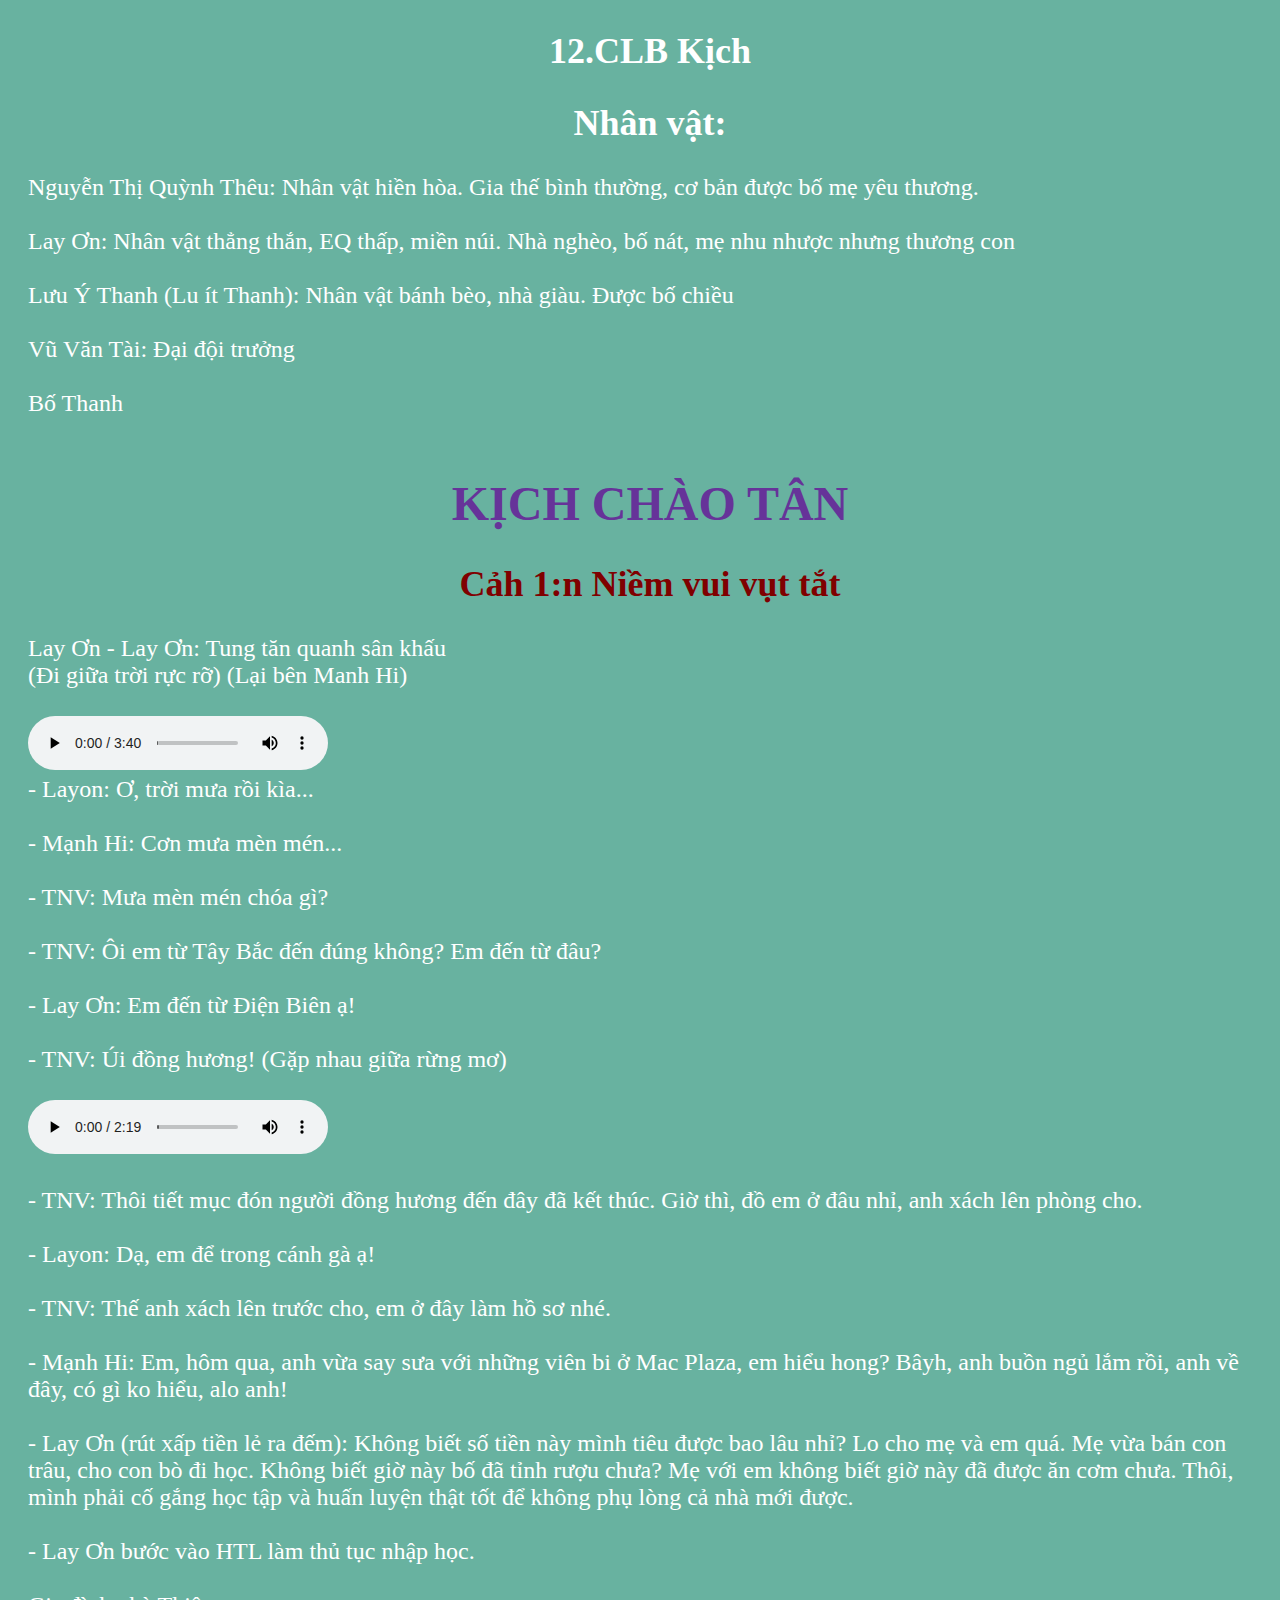
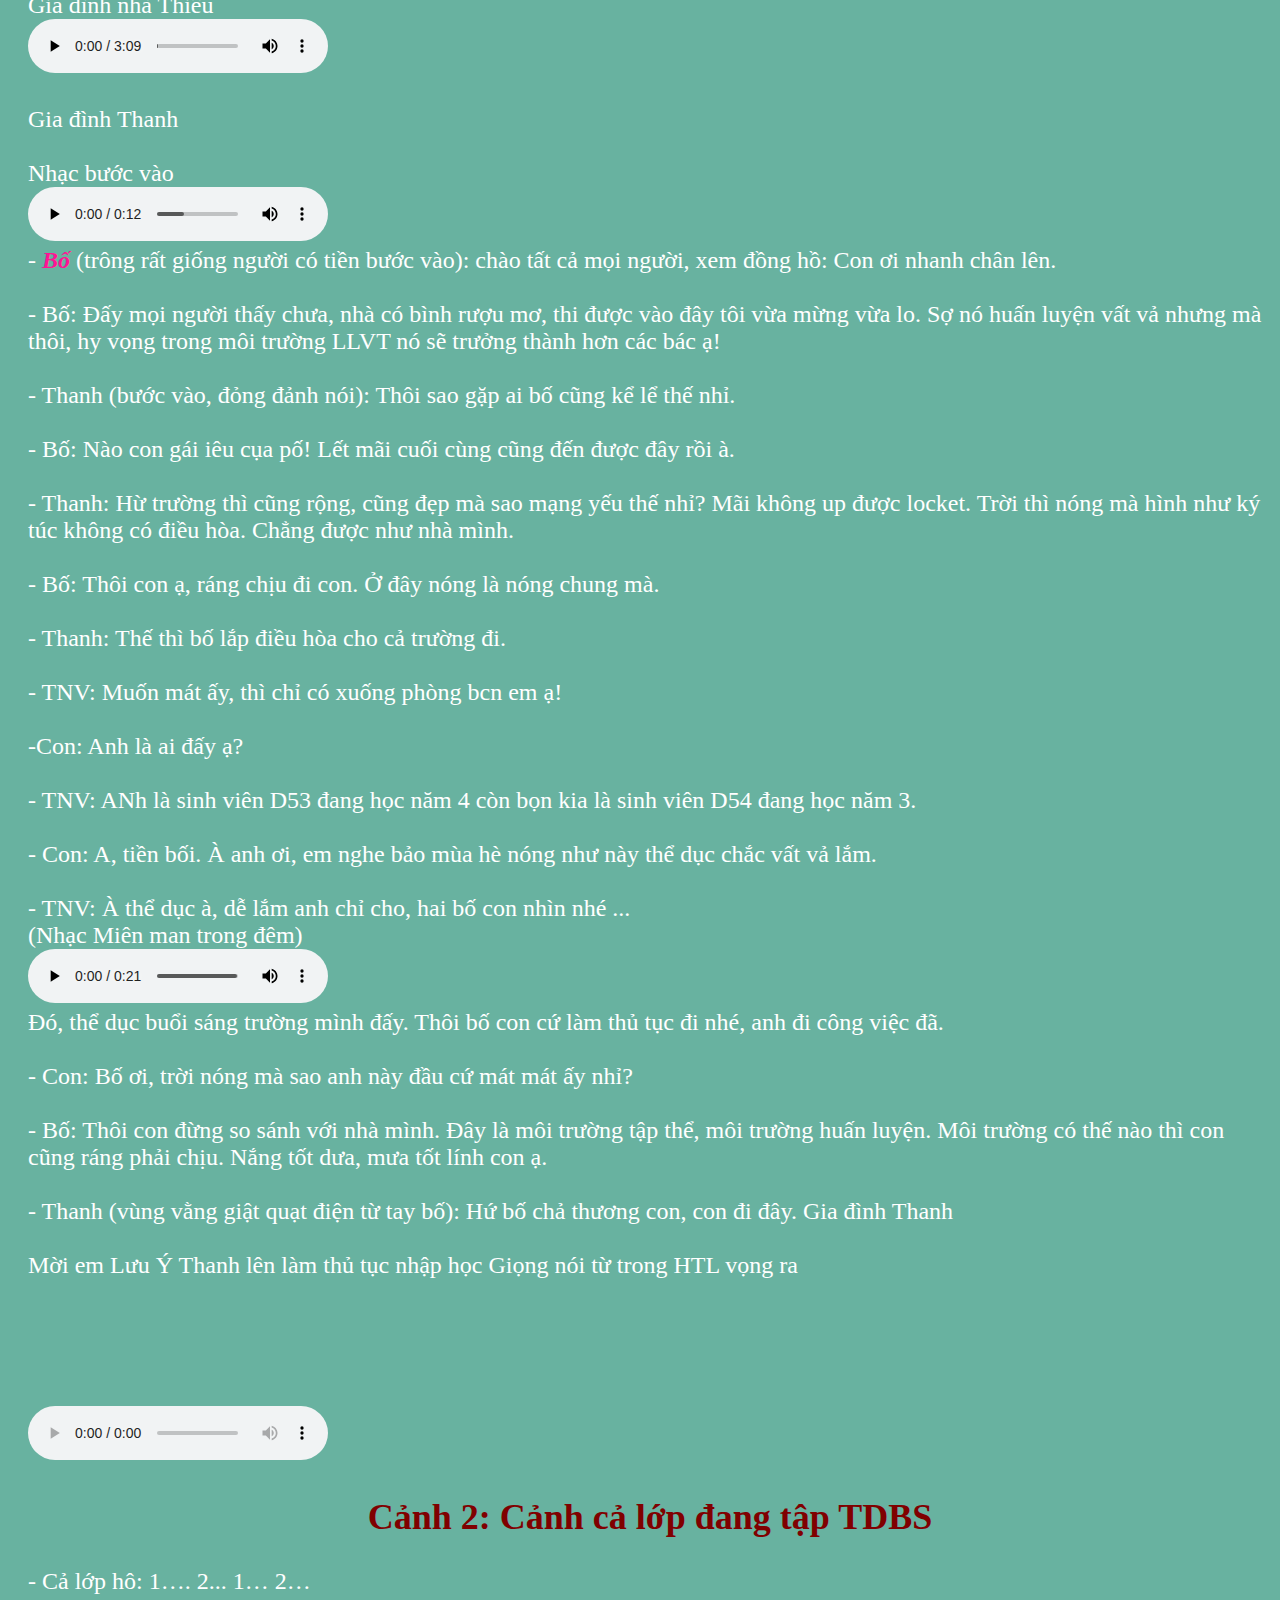
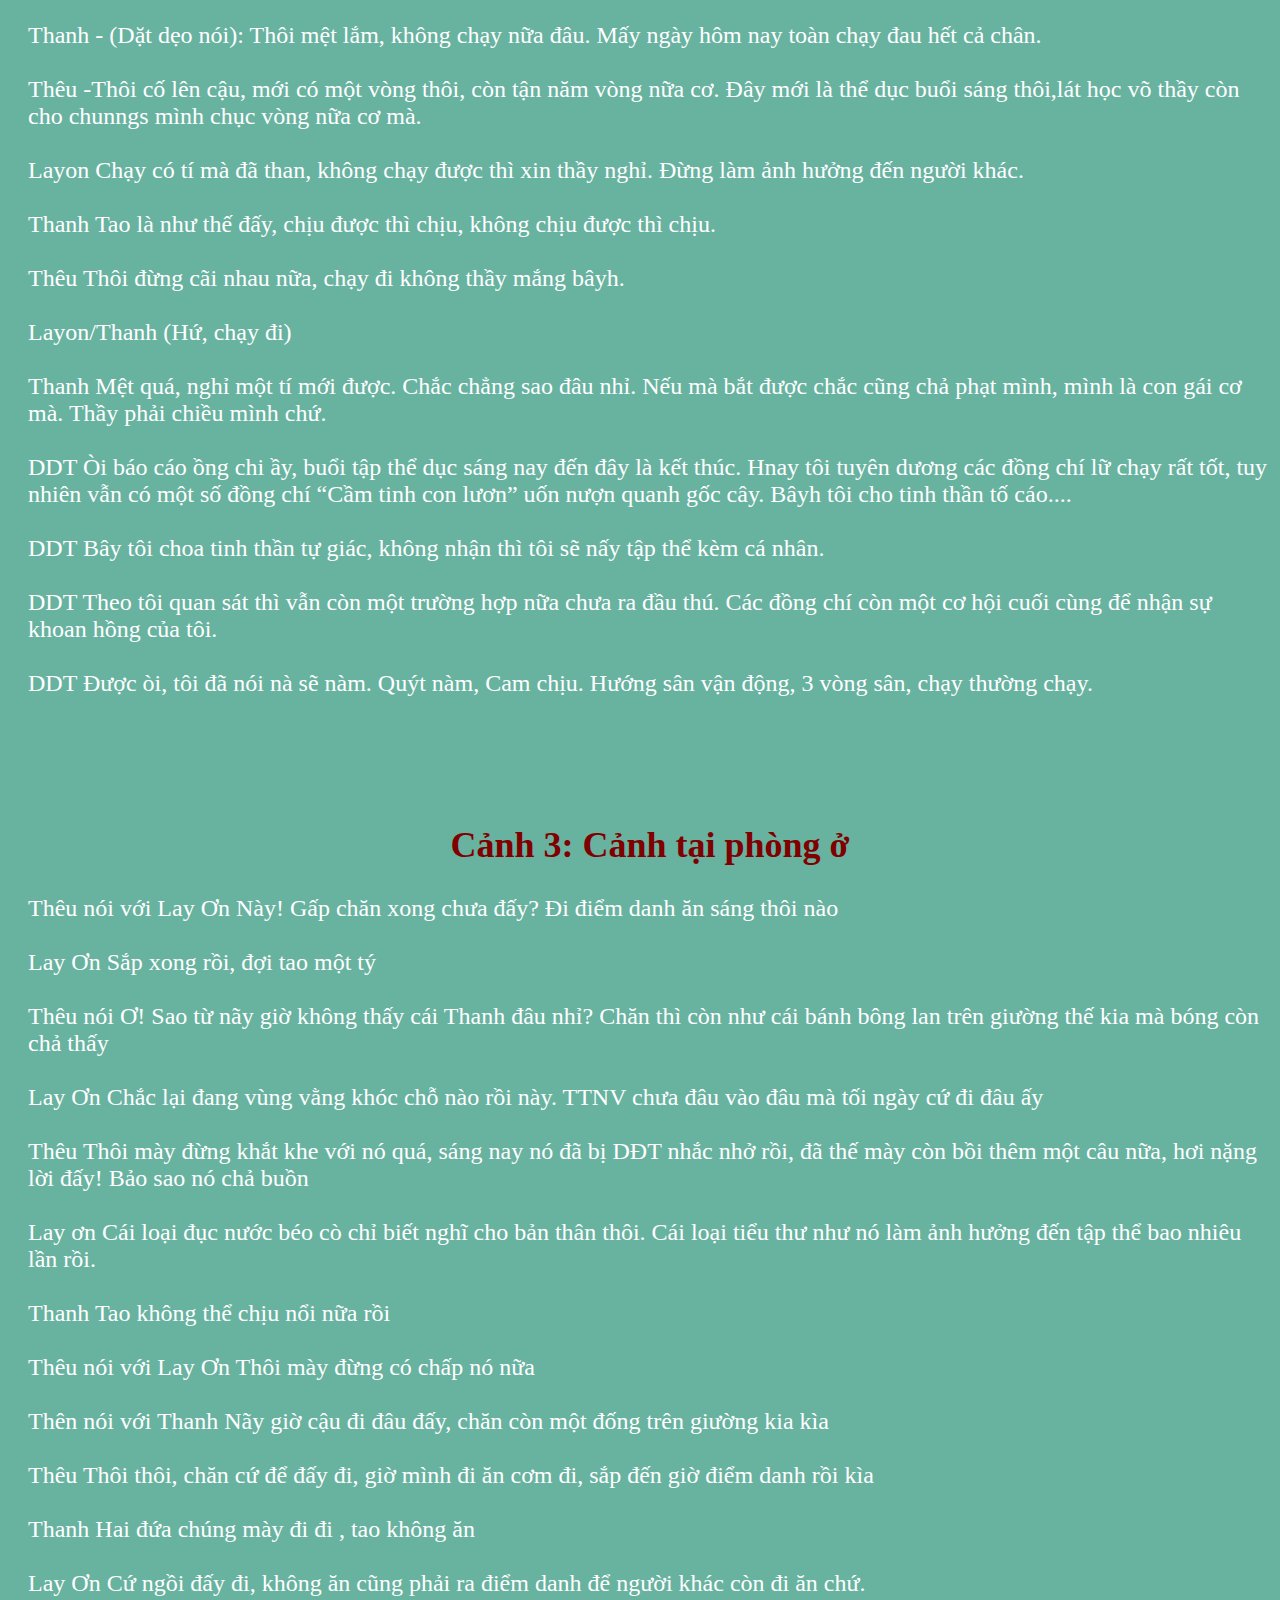
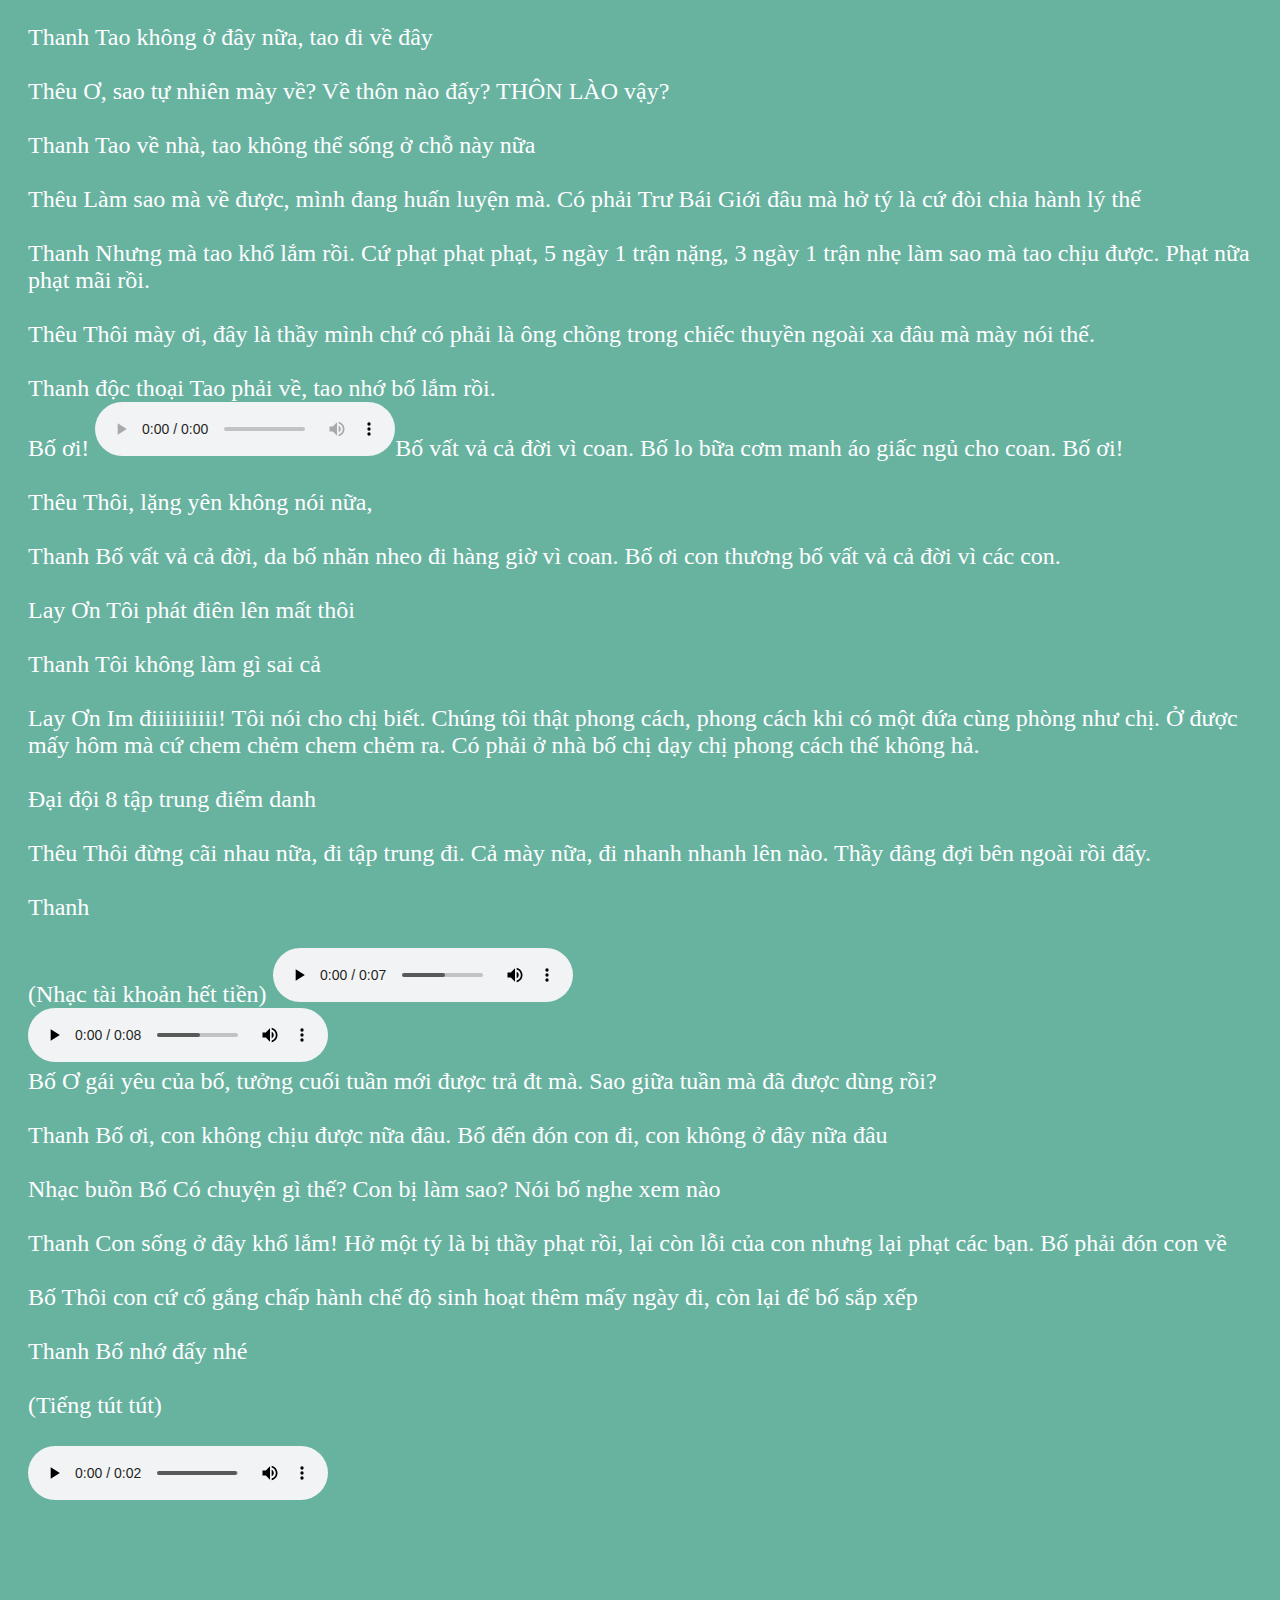
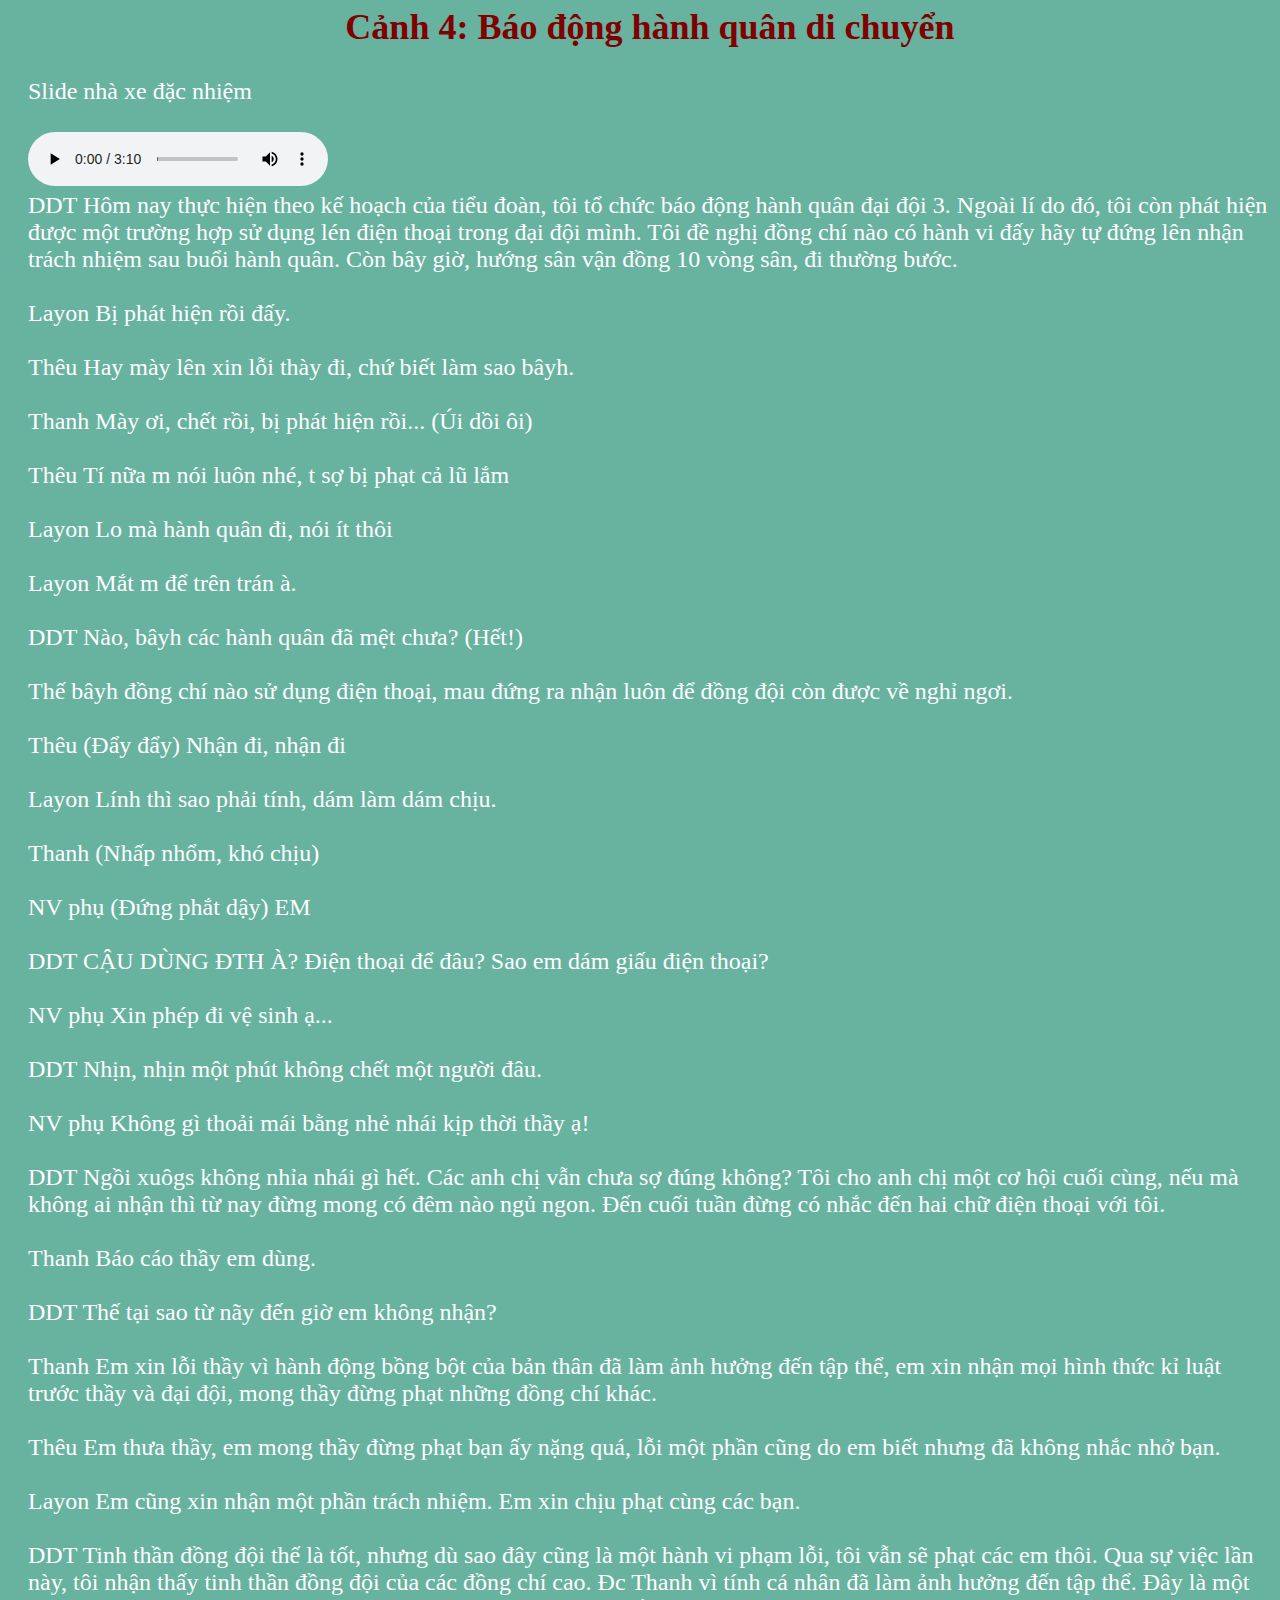
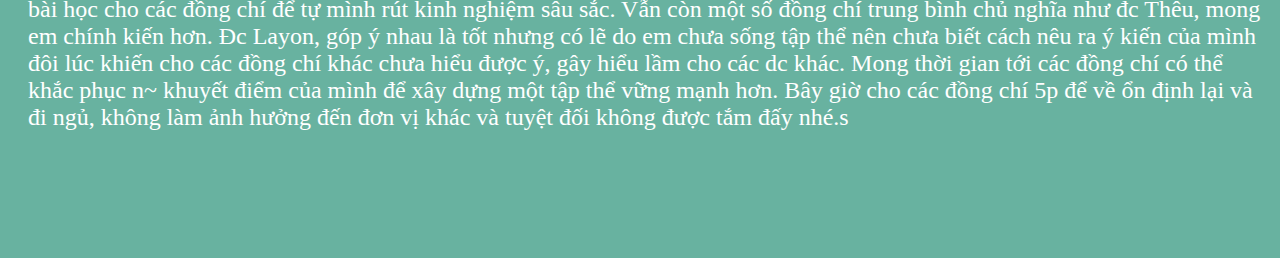
==== kichChinh/kich.html @ 863d48d4 "Lời nhắn cho commit" ====
<!DOCTYPE html>
<html lang="vi">
<head>
    <meta charset="UTF-8">
    <meta http-equiv="X-UA-Compatible" content="IE=edge">
    <meta name="viewport" content="width=device-width, initial-scale=1.0">
    <title>KichTet</title>
    <link rel="stylesheet" href="../style/style.css">
</head>
<body>
    <div>
        <h2>12.CLB Kịch</h2>
    </div>
    
    <div>
        <h2>Nhân vật:</h2> 
        Nguyễn Thị Quỳnh Thêu: Nhân vật hiền hòa. Gia thế bình thường, cơ bản được bố mẹ yêu thương.<br><br>
        Lay Ơn: Nhân vật thẳng thắn, EQ thấp, miền núi. Nhà nghèo, bố nát, mẹ nhu nhược nhưng thương con<br><br>
        Lưu Ý Thanh (Lu ít Thanh): Nhân vật bánh bèo, nhà giàu. Được bố chiều<br><br>
        Vũ Văn Tài: Đại đội trưởng<br><br>
        Bố Thanh<br><br>       
    </div>

    <h1 class="heading1">KỊCH CHÀO TÂN</h1>

    <div class="scene" id="scene1">
        <h2 class="heading">Cảh 1:n Niềm vui vụt tắt</h2> 
        Lay Ơn	- Lay Ơn: Tung tăn quanh sân khấu<br>
        (Đi giữa trời rực rỡ) (Lại bên Manh Hi)<br><br>  
        <audio src="../Audio/DiGiuaTroiRR.mp3" controls></audio><br>	
        - Layon: Ơ, trời mưa rồi kìa...<br><br>  
        - Mạnh Hi: Cơn mưa mèn mén...<br><br>  
        - TNV: Mưa mèn mén chóa gì?<br><br>  
        - TNV: Ôi em từ Tây Bắc đến đúng không? Em đến từ đâu?<br><br>  
        - Lay Ơn: Em đến từ Điện Biên ạ!<br><br>  
        - TNV: Úi đồng hương! (Gặp nhau giữa rừng mơ)<br><br>  
        <audio src="../Audio/GapNhauGiuaRungMo.mp3" controls></audio><br><br>
        - TNV: Thôi tiết mục đón người đồng hương đến đây đã kết thúc. Giờ thì, đồ em ở đâu nhỉ, anh xách lên phòng cho.<br><br>  
        - Layon: Dạ, em để trong cánh gà ạ!<br><br>  
        - TNV: Thế anh xách lên trước cho, em ở đây làm hồ sơ nhé.<br><br>  
        - Mạnh Hi: Em, hôm qua, anh vừa say sưa với những viên bi ở Mac Plaza, em hiểu hong? Bâyh, anh buồn ngủ lắm rồi, anh về đây, có gì ko hiểu, alo anh!<br><br>  
        - Lay Ơn (rút xấp tiền lẻ ra đếm): Không biết số tiền này mình tiêu được bao lâu nhỉ? Lo cho mẹ và em quá. Mẹ vừa bán con trâu, cho con bò đi học. Không biết giờ này bố đã tỉnh rượu chưa? Mẹ với em không biết giờ này đã được ăn cơm chưa. Thôi, mình phải cố gắng học tập và huấn luyện thật tốt để không phụ lòng cả nhà mới được. <br><br>  
        - Lay Ơn bước vào HTL làm thủ tục nhập học.<br><br>  

        Gia đình nhà Thiêu <br>
        <audio src="../Audio/NhacGiaDinh.mp3" controls></audio><br><br>

        Gia đình Thanh<br><br>
        Nhạc bước vào <br>
        <audio src="../Audio/NhacBuocVao.mp3" controls></audio><br>	
        - $Bố (trông rất giống người có tiền bước vào): chào tất cả mọi người, xem đồng hồ: Con ơi nhanh chân lên.<br><br>
        - Bố: Đấy mọi người thấy chưa, nhà có bình rượu mơ, thi được vào đây tôi vừa mừng vừa lo. Sợ nó huấn luyện vất vả nhưng mà thôi, hy vọng trong môi trường LLVT nó sẽ trưởng thành hơn các bác ạ!<br><br>
        - Thanh (bước vào, đỏng đảnh nói): Thôi sao gặp ai bố cũng kể lể thế nhỉ.<br><br>
        - Bố: Nào con gái iêu cụa pố! Lết mãi cuối cùng cũng đến được đây rồi à.<br><br>
        - Thanh: Hừ trường thì cũng rộng, cũng đẹp mà sao mạng yếu thế nhỉ? Mãi không up được locket. Trời thì nóng mà hình như ký túc không có điều hòa. Chẳng được như nhà mình.<br><br>
        - Bố: Thôi con ạ, ráng chịu đi con. Ở đây nóng là nóng chung mà. <br><br>
        - Thanh: Thế thì bố lắp điều hòa cho cả trường đi.<br><br>
        - TNV: Muốn mát ấy, thì chỉ có xuống phòng bcn em ạ!<br><br>
        -Con: Anh là ai đấy ạ?<br><br>
        - TNV: ANh là sinh viên D53 đang học năm 4 còn bọn kia là sinh viên D54 đang học năm 3.<br><br>
        - Con: A, tiền bối. À anh ơi, em nghe bảo mùa hè nóng như này thể dục chắc vất vả lắm.<br><br>
        - TNV: À thể dục à, dễ lắm anh chỉ cho, hai bố con nhìn nhé ... <br>
        (Nhạc Miên man trong đêm)<br>
        <audio src="../Audio/MienMan.mp3" id="MM" controls></audio><br>
         Đó, thể dục buổi sáng trường mình đấy. Thôi bố con cứ làm thủ tục đi nhé, anh đi công việc đã.<br><br>
        - Con: Bố ơi, trời nóng mà sao anh này đầu cứ mát mát ấy nhỉ?<br><br>
        - Bố: Thôi con đừng so sánh với nhà mình. Đây là môi trường tập thể, môi trường huấn luyện. Môi trường có thế nào thì con cũng ráng phải chịu. Nắng tốt dưa, mưa tốt lính con ạ.<br><br>
        - Thanh (vùng vằng giật quạt điện từ tay bố): Hứ bố chả thương con, con đi đây.	Gia đình Thanh<br><br>
        Mời em Lưu Ý Thanh lên làm thủ tục nhập học	Giọng nói từ trong HTL vọng ra<br><br>             
    </div>
            <audio src="../Audio/ChuyenCanh.mp3" controls></audio><br>

    <div class="scene" id="scene2">
        <h2 class="heading">Cảnh 2: Cảnh cả lớp đang tập TDBS</h2>
        - Cả lớp hô: 1…. 2... 1… 2…<br><br>
        Thanh	- (Dặt dẹo nói): Thôi mệt lắm, không chạy nữa đâu. Mấy ngày hôm nay toàn chạy đau hết cả chân. <br><br>
        Thêu	-Thôi cố lên cậu, mới có một   vòng thôi,  còn tận năm vòng nữa cơ. Đây mới là thể dục buổi sáng thôi,lát học võ thầy còn cho chunngs mình chục vòng nữa cơ mà.<br><br>
        Layon	Chạy có tí mà đã than, không chạy được thì xin thầy nghỉ. Đừng làm ảnh hưởng đến người khác. <br><br>
        Thanh	Tao là như thế đấy, chịu được thì chịu, không chịu được thì chịu.<br><br>
        Thêu	Thôi đừng cãi nhau nữa, chạy đi không thầy mắng bâyh.<br><br>
        Layon/Thanh	(Hứ, chạy đi)<br><br>
            
        Thanh	Mệt quá, nghỉ một tí mới được. Chắc chẳng sao đâu nhỉ. Nếu mà bắt được chắc cũng chả phạt mình, mình là con gái cơ mà. Thầy phải chiều mình chứ. <br><br>
            
        DDT	Òi báo cáo ồng chi ầy, buổi tập thể dục sáng nay đến đây là kết thúc. Hnay tôi tuyên dương các đồng chí lữ chạy rất tốt, tuy nhiên vẫn có một số đồng chí “Cầm tinh con lươn” uốn nượn quanh gốc cây. Bâyh tôi cho tinh thần tố cáo.... <br><br>
        DDT	Bây tôi choa tinh thần tự giác, không nhận thì tôi sẽ nấy tập thể kèm cá nhân. <br><br>
        DDT	Theo tôi quan sát thì vẫn còn một trường hợp nữa chưa ra đầu thú. Các đồng chí còn một cơ hội cuối cùng để nhận sự khoan hồng của tôi.<br><br>
        DDT	Được òi, tôi đã nói nà sẽ nàm. Quýt nàm, Cam chịu. Hướng sân vận động, 3 vòng sân, chạy thường chạy.<br><br>
    </div>


    <div class="scene" id="scene3">
        <h2 class="heading">Cảnh 3: Cảnh tại phòng ở</h2>
        Thêu nói với Lay Ơn	Này! Gấp chăn xong chưa đấy? Đi điểm danh ăn sáng thôi nào<br><br>
        Lay Ơn	Sắp xong rồi, đợi tao một tý<br><br>
        Thêu nói	Ơ! Sao từ nãy giờ không thấy cái Thanh đâu nhỉ? Chăn thì còn như cái bánh bông lan trên giường thế kia mà bóng còn chả thấy<br><br>
        Lay Ơn	Chắc lại đang vùng vằng khóc chỗ nào rồi này. TTNV chưa đâu vào đâu mà tối ngày cứ đi đâu ấy<br><br>
        Thêu	Thôi mày đừng khắt khe với nó quá, sáng nay nó đã bị DĐT nhắc nhở rồi, đã thế mày còn bồi thêm một câu nữa, hơi nặng lời đấy! Bảo sao nó chả buồn<br><br>
        Lay ơn	Cái loại đục nước béo cò chỉ biết nghĩ cho bản thân thôi. Cái loại tiểu thư như nó làm ảnh hưởng đến tập thể bao nhiêu lần rồi.<br><br>
        Thanh	Tao không thể chịu nổi nữa rồi<br><br>
        Thêu nói với Lay Ơn	Thôi mày đừng có chấp nó nữa<br><br>
        Thên nói với Thanh	Nãy giờ cậu đi đâu đấy, chăn còn một đống trên giường kia kìa<br><br>
        Thêu	Thôi thôi, chăn cứ để đấy đi, giờ mình đi ăn cơm đi, sắp đến giờ điểm danh rồi kìa<br><br>
        Thanh	Hai đứa chúng mày đi đi , tao  không ăn<br><br>
        Lay Ơn	Cứ ngồi đấy đi, không ăn cũng phải ra điểm danh để người khác còn đi ăn chứ.<br><br>
        Thanh	Tao không ở đây nữa, tao đi về đây<br><br>
        Thêu	Ơ, sao tự nhiên mày về? Về thôn nào đấy? THÔN LÀO vậy?<br><br>
        Thanh	Tao về nhà, tao không thể sống ở chỗ này nữa<br><br>
        Thêu	Làm sao mà về được, mình đang huấn luyện mà. Có phải Trư Bái Giới đâu mà hở tý là cứ đòi chia hành lý thế<br><br>
        Thanh	Nhưng mà tao khổ lắm rồi. Cứ phạt phạt phạt, 5 ngày 1 trận nặng, 3 ngày 1 trận nhẹ làm sao mà tao chịu được. Phạt nữa phạt mãi rồi.<br><br>
        Thêu	Thôi mày ơi, đây là thầy mình chứ có phải là ông chồng trong chiếc thuyền ngoài xa đâu mà mày nói thế.<br><br>
        Thanh độc thoại	Tao phải về, tao nhớ bố lắm rồi.<br>
         Bố ơi!
          <audio src="../Audio/wishMeme.mp3" controls></audio>Bố vất vả cả đời vì coan. Bố lo bữa cơm manh áo giấc ngủ cho coan. Bố ơi! <br><br>
        Thêu	Thôi, lặng yên không nói nữa, <br><br>
        Thanh	Bố vất vả cả đời, da bố nhăn nheo đi hàng giờ vì coan. Bố ơi con thương bố vất vả cả đời vì các con.<br><br>
        Lay Ơn	Tôi phát điên lên mất thôi<br><br>
        Thanh	Tôi không làm gì sai cả<br><br>
        Lay Ơn	Im điiiiiiiiii! Tôi nói cho chị biết. Chúng tôi thật phong cách, phong cách khi có một đứa cùng phòng như chị. Ở được mấy hôm mà cứ chem chẻm chem chẻm ra. Có phải ở nhà bố chị dạy chị phong cách thế không hả.<br><br>
            Đại đội 8 tập trung điểm danh<br><br>
        Thêu	Thôi đừng cãi nhau nữa, đi tập trung đi. Cả mày nữa, đi nhanh nhanh lên nào. Thầy đâng đợi bên ngoài rồi đấy.<br><br>
        Thanh	<br><br>
        (Nhạc tài khoản hết tiền) <audio src="../Audio/TkHetTien.mp3" controls></audio><br>
        <audio src="../Audio/CallSound.mp3" controls></audio><br>
        Bố	Ơ gái yêu của bố, tưởng cuối tuần mới được trả đt mà. Sao giữa tuần mà đã được dùng rồi?<br><br>
        Thanh	Bố ơi, con không chịu được nữa đâu. Bố đến đón con đi, con không ở đây nữa đâu<br><br>
        Nhạc buồn
        Bố 	Có chuyện gì thế? Con bị làm sao? Nói bố nghe xem nào<br><br>
        Thanh	Con sống ở đây khổ lắm! Hở một tý là bị thầy phạt rồi, lại còn lỗi của con nhưng lại phạt các bạn. Bố phải đón con về<br><br>
        Bố	Thôi con cứ cố gắng chấp hành chế độ sinh hoạt thêm mấy ngày đi, còn lại để bố sắp xếp<br><br>
        Thanh	Bố nhớ đấy nhé<br><br>
        (Tiếng tút tút)<br><br>
        <audio src="../Audio/EndCall.mp3" controls></audio><br>
    </div>

    <div class="scene" id="scene3">
        <h2 class="heading">Cảnh 4: Báo động hành quân di chuyển </h2>
        Slide nhà xe đặc nhiệm	<br><br>
        <audio src="../Audio/KichTinh.mp3" controls></audio><br>
        DDT	Hôm  nay thực hiện theo kế hoạch của tiểu đoàn, tôi tổ chức báo động  hành quân đại đội 3. Ngoài lí do đó, tôi còn phát hiện được một trường hợp sử dụng lén điện thoại trong đại đội mình. Tôi đề nghị đồng chí nào có hành vi đấy hãy tự đứng lên nhận trách nhiệm sau buổi hành quân. Còn bây giờ, hướng sân vận đồng 10 vòng sân, đi thường bước.<br><br>
        Layon	Bị phát hiện rồi đấy. <br><br>
        Thêu	Hay mày lên xin lỗi thày đi, chứ biết làm sao bâyh.<br><br>
        Thanh	Mày ơi, chết rồi, bị phát hiện rồi... (Úi dồi ôi)<br><br>
        Thêu	Tí nữa m nói luôn nhé, t sợ bị phạt cả lũ lắm<br><br>
        Layon	Lo mà hành quân đi, nói ít thôi<br><br>   
        Layon	Mắt m để trên trán à. <br><br>     
        DDT	Nào, bâyh các hành quân đã mệt chưa? (Hết!) <br><br>
        Thế bâyh đồng chí nào sử dụng điện thoại, mau đứng ra nhận luôn để đồng đội còn được về nghỉ ngơi. <br><br>
        Thêu	(Đẩy đẩy) Nhận đi, nhận đi<br><br>
        Layon	Lính thì sao phải tính, dám làm dám chịu.<br><br>
        Thanh	(Nhấp nhổm, khó chịu)<br><br>
        NV phụ	(Đứng phắt dậy) EM<br><br>
        DDT	CẬU DÙNG ĐTH À? Điện thoại để đâu? Sao em dám giấu điện thoại? <br><br>
        NV phụ	Xin phép đi vệ sinh ạ...<br><br>
        DDT	Nhịn, nhịn một phút không chết một người đâu.<br><br>
        NV phụ	Không gì thoải mái bằng nhẻ nhái kịp thời thầy ạ!<br><br>
        DDT	Ngồi xuôgs không nhỉa nhái gì hết. Các anh chị vẫn chưa sợ đúng không? Tôi cho anh chị một cơ hội cuối cùng, nếu mà không ai nhận thì từ nay đừng mong có đêm nào ngủ ngon. Đến cuối tuần đừng có nhắc đến hai chữ điện thoại với tôi.  <br><br>
        Thanh	Báo cáo thầy em dùng.<br><br>
        DDT	Thế tại sao từ nãy đến giờ em không nhận? <br><br>
        Thanh	Em xin lỗi thầy vì hành động bồng bột của bản thân đã làm ảnh hưởng đến tập thể, em xin nhận mọi hình thức kỉ luật trước thầy và đại đội, mong thầy đừng phạt những đồng chí khác.<br><br>
        Thêu	Em thưa thầy, em mong thầy đừng phạt bạn ấy nặng quá, lỗi một phần cũng do em biết nhưng đã không nhắc nhở bạn.<br><br>
        Layon	Em cũng xin nhận một phần trách nhiệm. Em xin chịu phạt cùng các bạn. <br><br>
        DDT	Tinh thần đồng đội thế là tốt, nhưng dù sao đây cũng là một hành vi phạm lỗi, tôi vẫn sẽ phạt các em thôi. Qua sự việc lần này, tôi nhận thấy tinh thần đồng đội của các đồng chí cao. Đc Thanh vì tính cá nhân đã làm ảnh hưởng đến tập thể. Đây là một bài học cho các đồng chí để tự mình rút kinh nghiệm sâu sắc. Vẫn còn một số đồng chí trung bình chủ nghĩa như đc Thêu, mong em chính kiến hơn. Đc Layon, góp ý nhau là tốt nhưng có lẽ do em chưa sống tập thể nên chưa biết cách nêu ra ý kiến của mình đôi lúc khiến cho các đồng chí khác chưa hiểu được ý, gây hiểu lầm cho các dc khác. Mong thời gian tới các đồng chí có thể khắc phục n~ khuyết điểm của mình để xây dựng một tập thể vững mạnh hơn. Bây giờ cho các đồng chí 5p để về ổn định lại và đi ngủ, không làm ảnh hưởng đến đơn vị khác và tuyệt đối không được tắm đấy nhé.s<br><br>

    </div>

    
    <script src="../Lib/AudioControl.js"></script>
    <script src="../Script/hightlight.js"></script>
    <script src="../Script/Controls.js"></script>
---- style/style.css ----
html{
    font-family: 'Times New Roman', Times, serif;
    font-size: 24px;
    font-weight: 500;
    background-color: #68B2A0;
    color: white;
}

a{
    display: block;
    text-decoration: none !important;
    color: #1aafeb;
    margin: 10px;
}

.center{
    text-align: center;
}

h1,h2{
    text-align: center;
}

.scene{
    margin-bottom: 100px;
}

.last{
    margin-bottom: 0;
}

body{
    padding-left: 20px;
}

char{
    font-weight: 600;
    font-style: italic;
}

.aqua{
    color: aqua;
}

.burlywood{
    color: burlywood;
}

.deeppink{
    color: deeppink;
}

.darkorange{
    color: darkorange;
}

.limegreen{
    color: limegreen;
}

.peru{
    color: peru;
}
.red{
    color: crimson;
}
.purple{
    color: darkviolet;
}
.darkblue{
    color: #384E78;

}
.darkpink{
    color: #9F8189;
}
.darkolivegreen{
    color:darkolivegreen;
}
.heading{
    color: maroon;
}
.heading1{
    color: rebeccapurple;
}
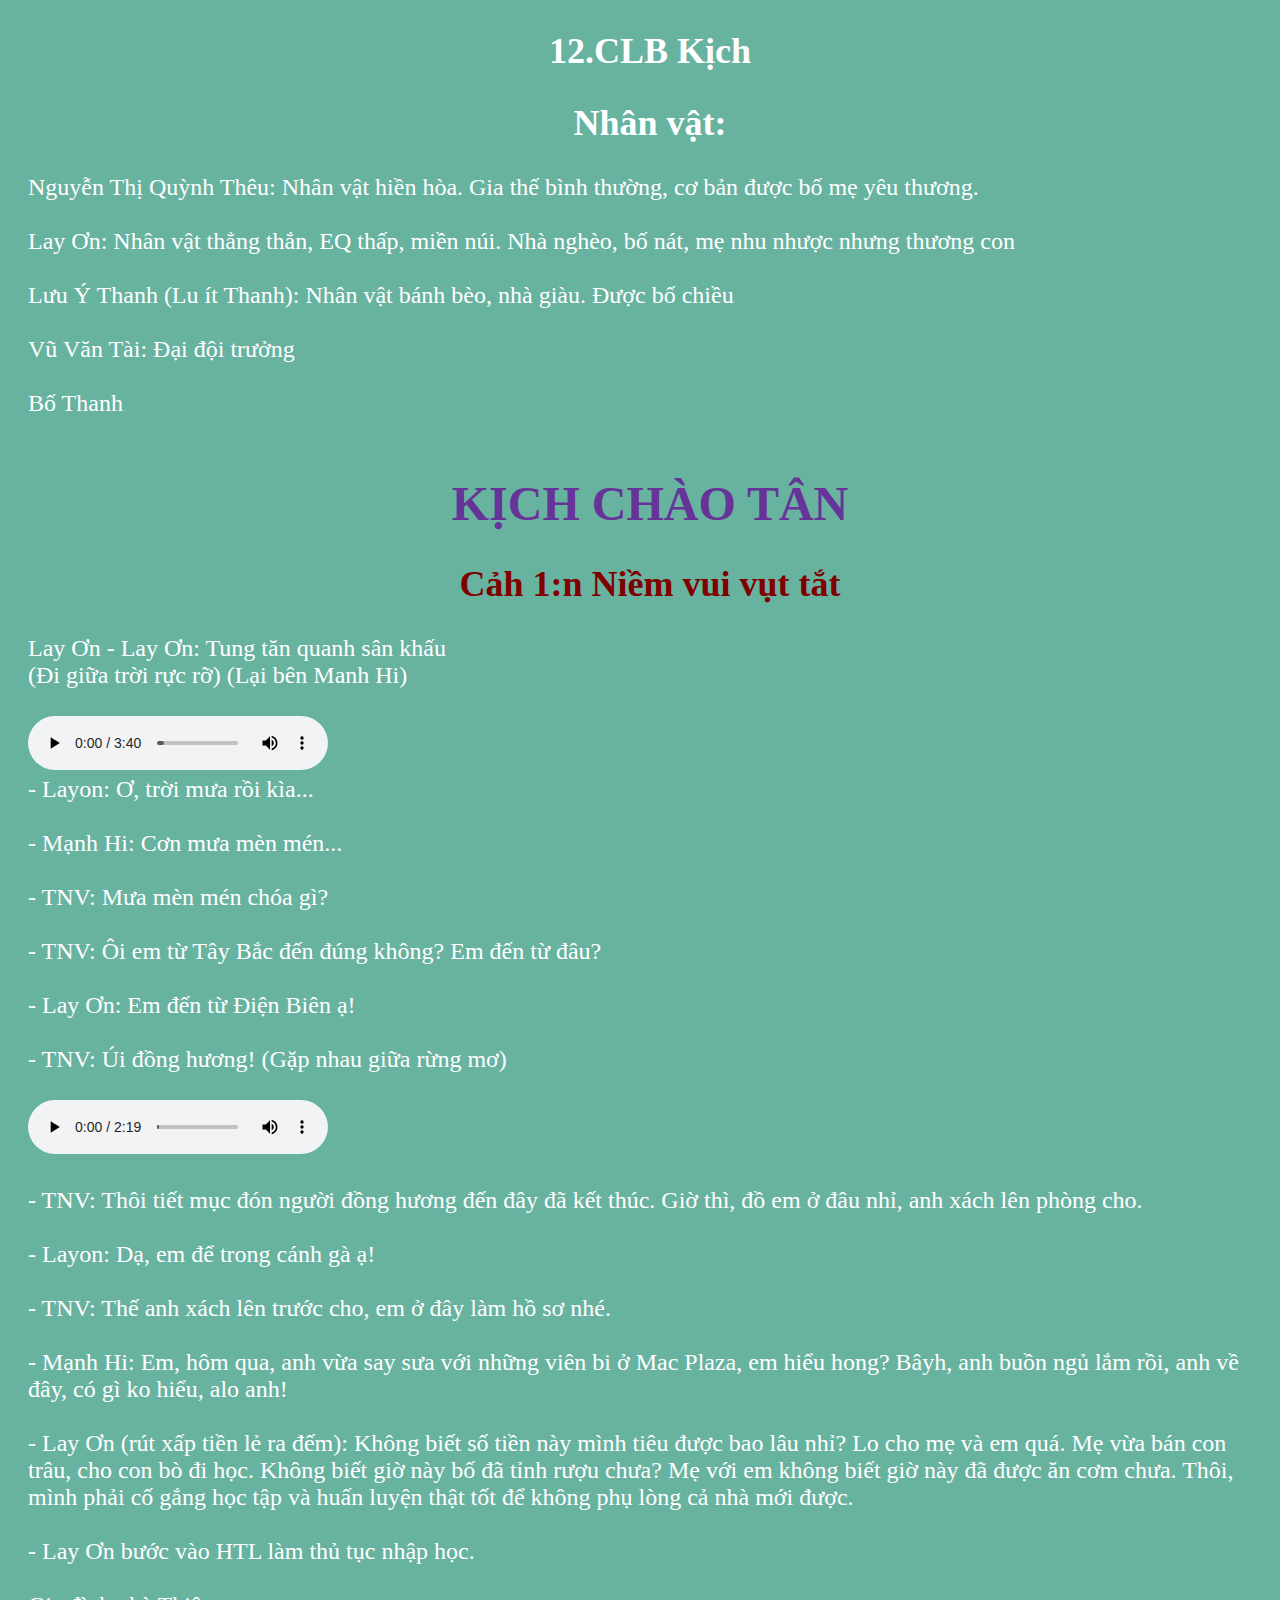
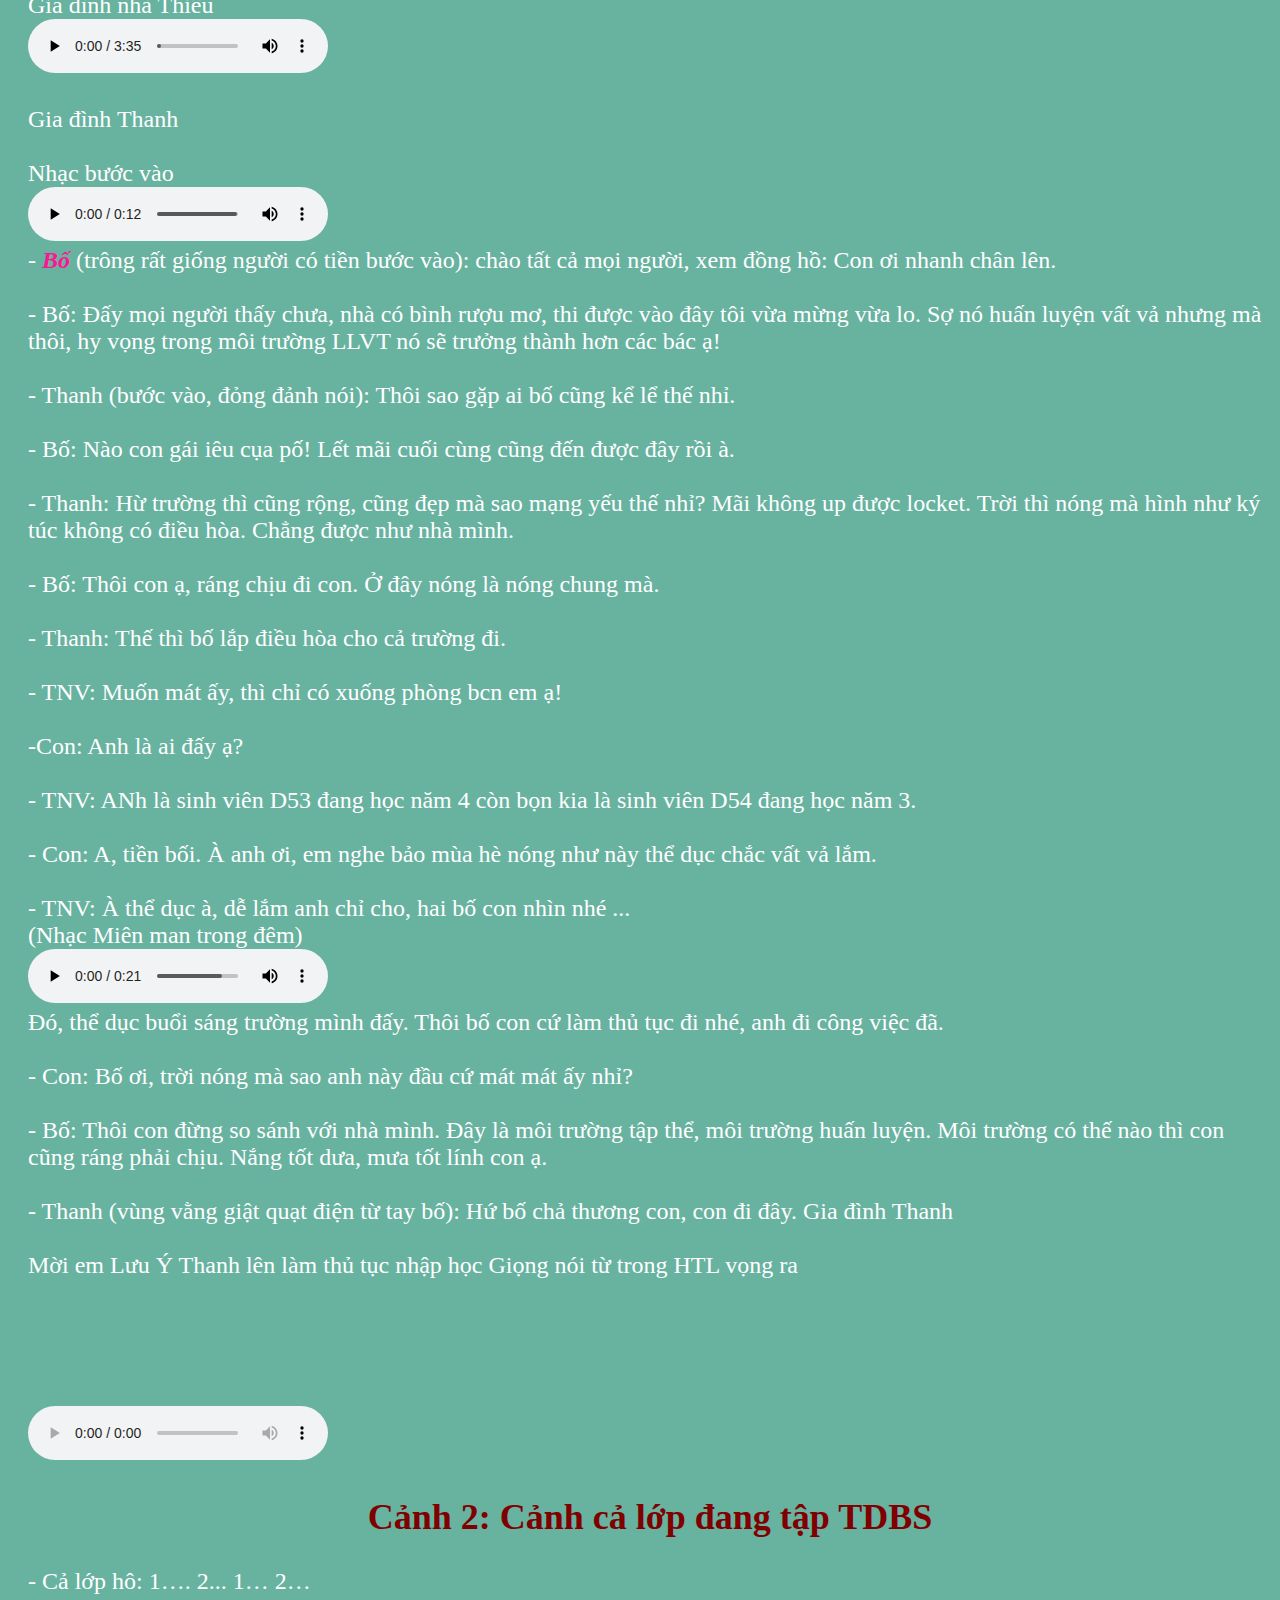
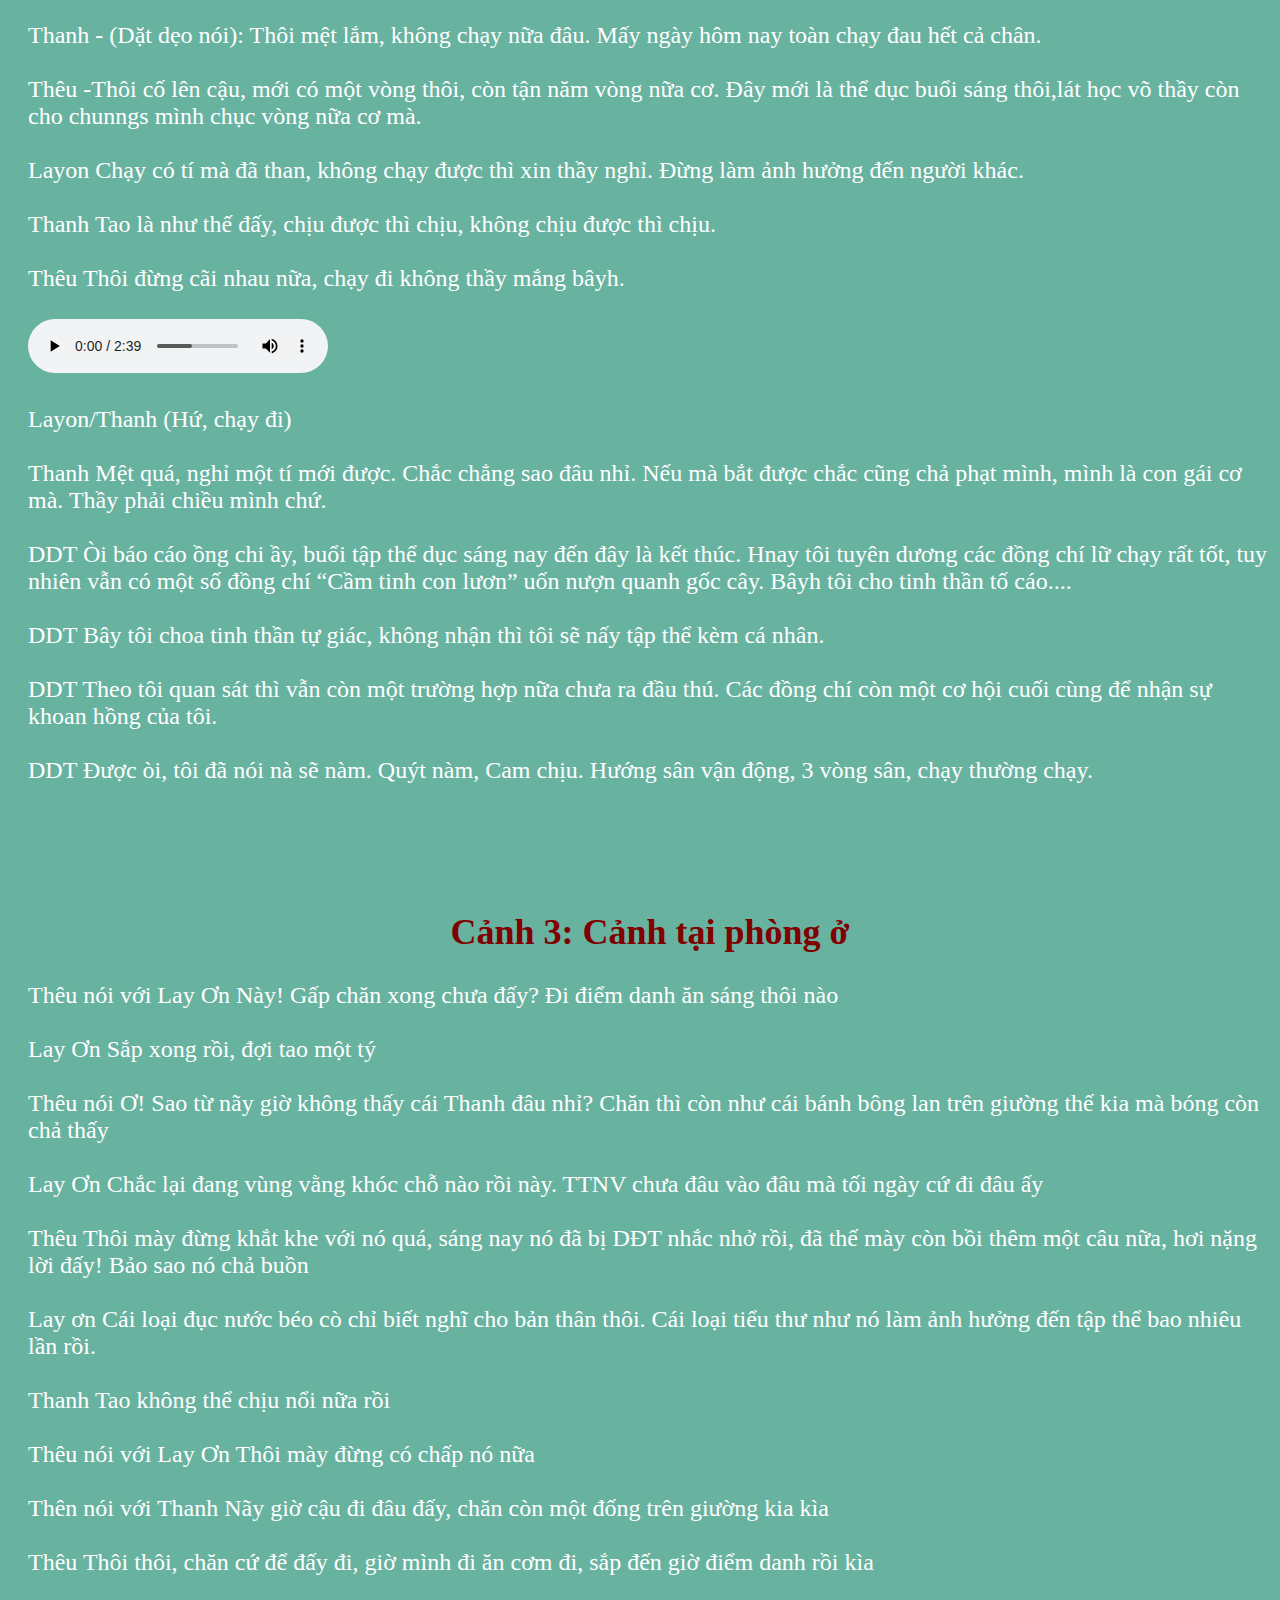
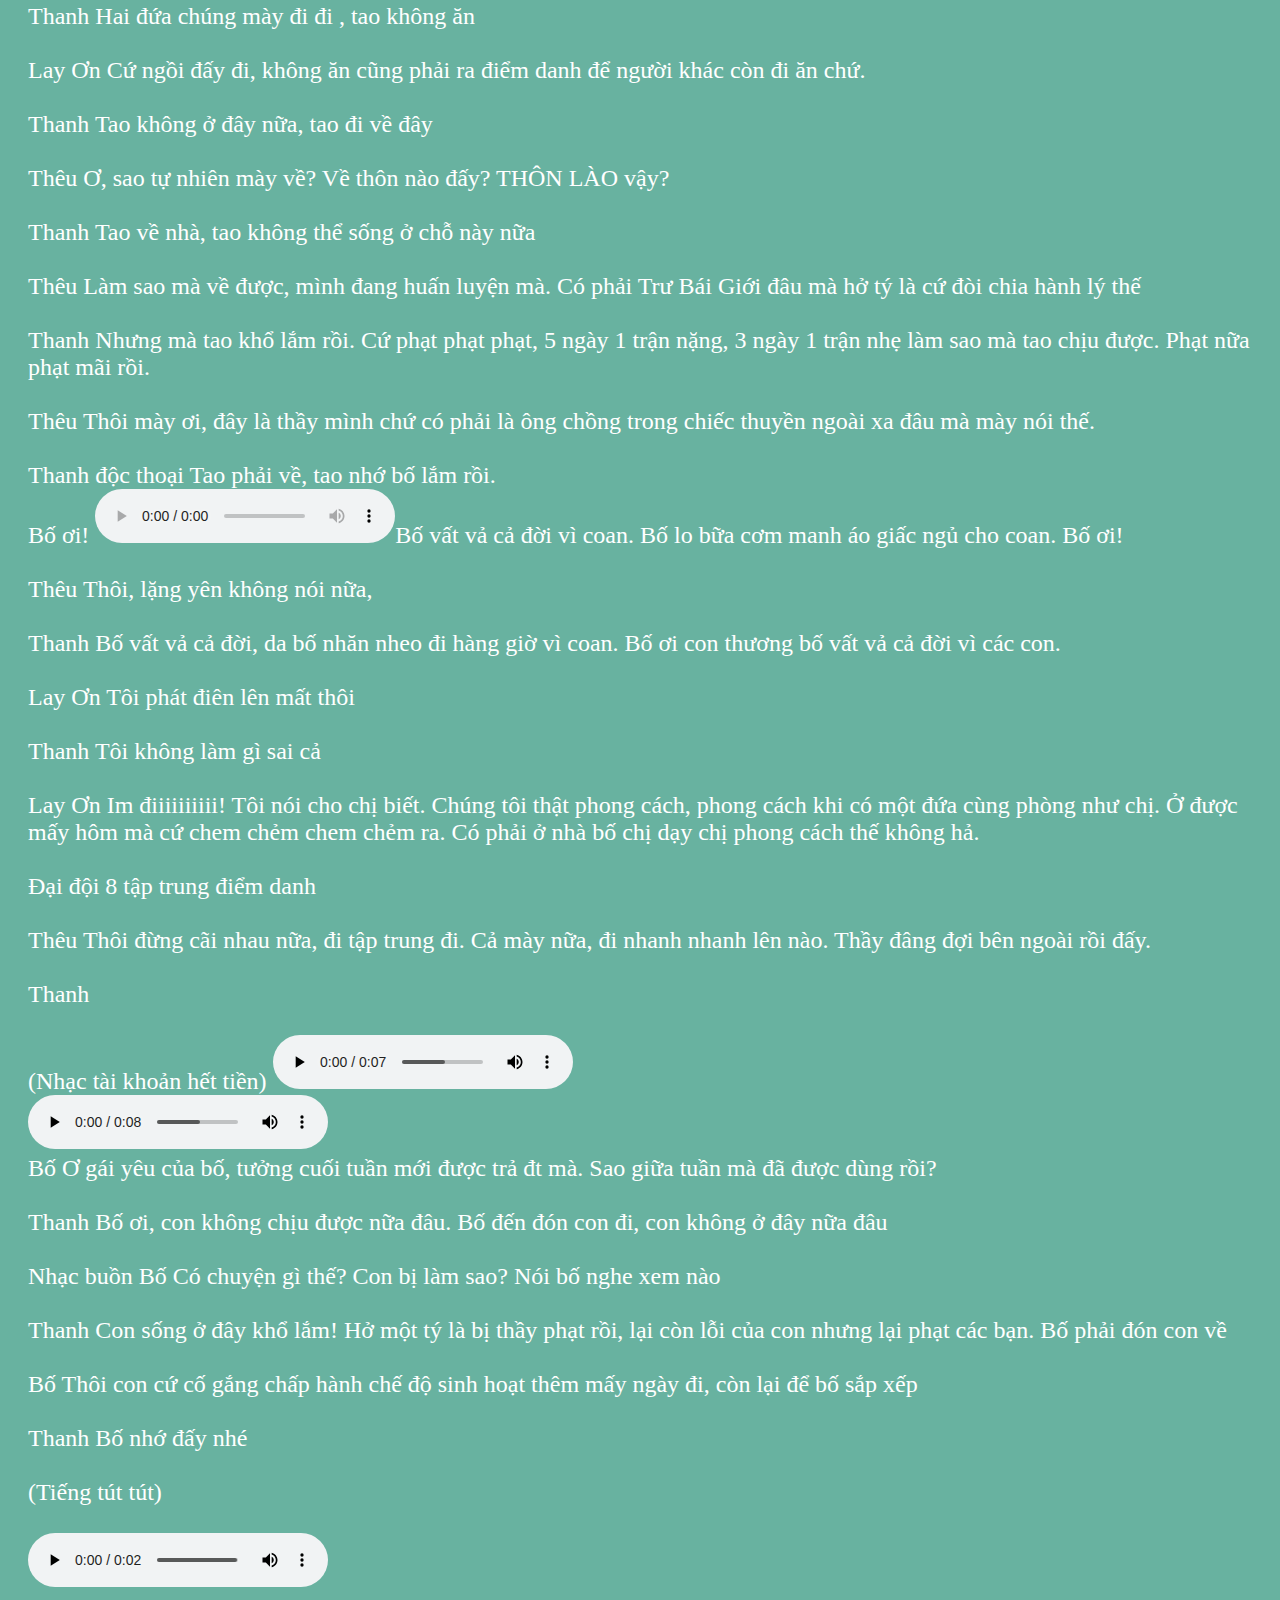
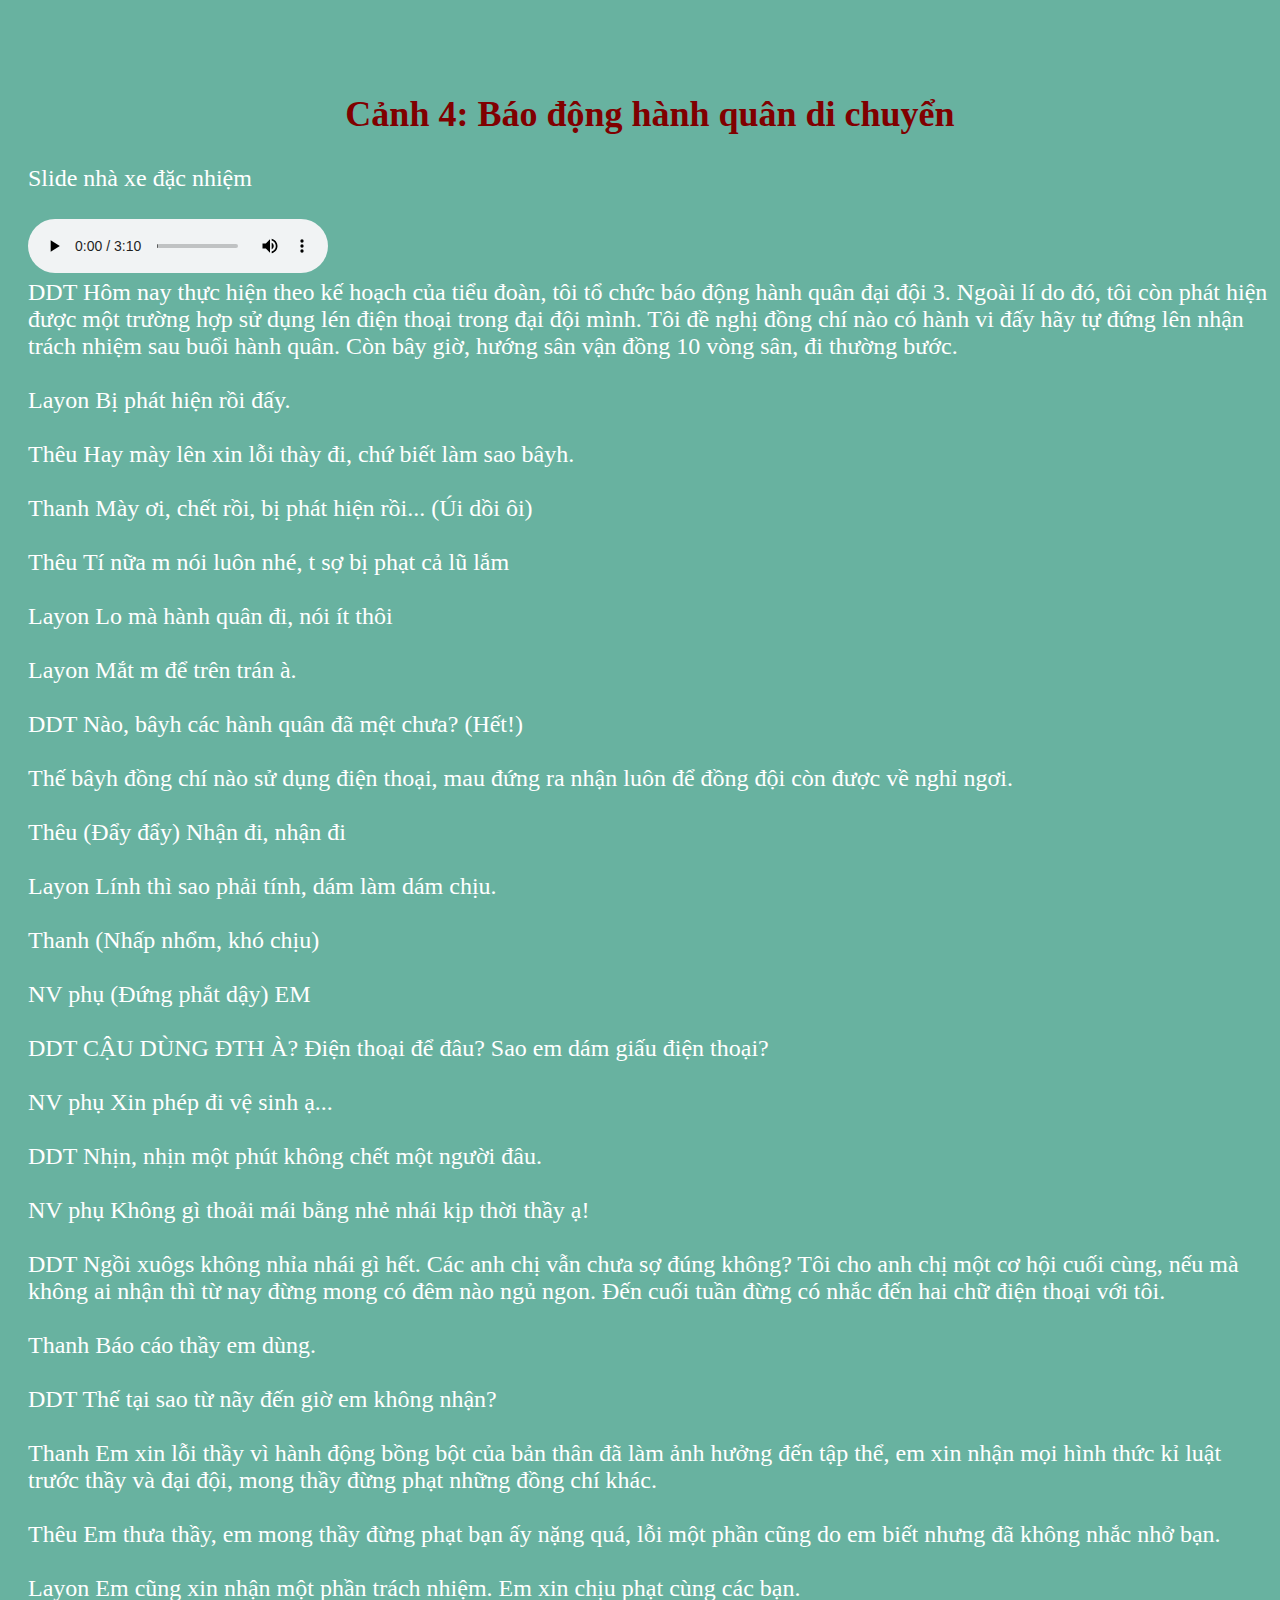
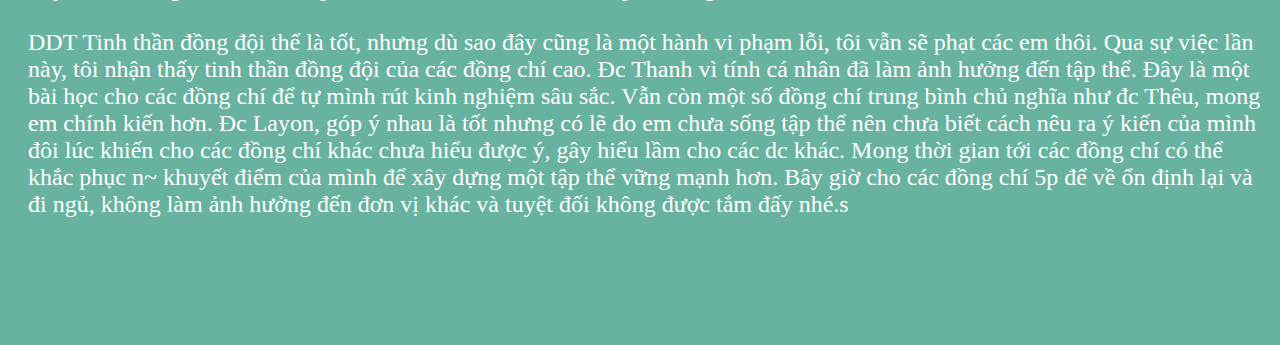
==== commit 302fef50: "m" ====
--- a/kichChinh/kich.html
+++ b/kichChinh/kich.html
@@ -43,7 +43,7 @@
         - Lay Ơn bước vào HTL làm thủ tục nhập học.<br><br>  
 
         Gia đình nhà Thiêu <br>
-        <audio src="../Audio/NhacGiaDinh.mp3" controls></audio><br><br>
+        <audio src="../Audio/RiverFlowInYou'.mp3" id="RV" controls></audio><br><br>
 
         Gia đình Thanh<br><br>
         Nhạc bước vào <br>
@@ -78,6 +78,7 @@
         Layon	Chạy có tí mà đã than, không chạy được thì xin thầy nghỉ. Đừng làm ảnh hưởng đến người khác. <br><br>
         Thanh	Tao là như thế đấy, chịu được thì chịu, không chịu được thì chịu.<br><br>
         Thêu	Thôi đừng cãi nhau nữa, chạy đi không thầy mắng bâyh.<br><br>
+        <audio src="../Audio/PinkPather.mp3" id="PP" controls></audio><br><br>
         Layon/Thanh	(Hứ, chạy đi)<br><br>
             
         Thanh	Mệt quá, nghỉ một tí mới được. Chắc chẳng sao đâu nhỉ. Nếu mà bắt được chắc cũng chả phạt mình, mình là con gái cơ mà. Thầy phải chiều mình chứ. <br><br>
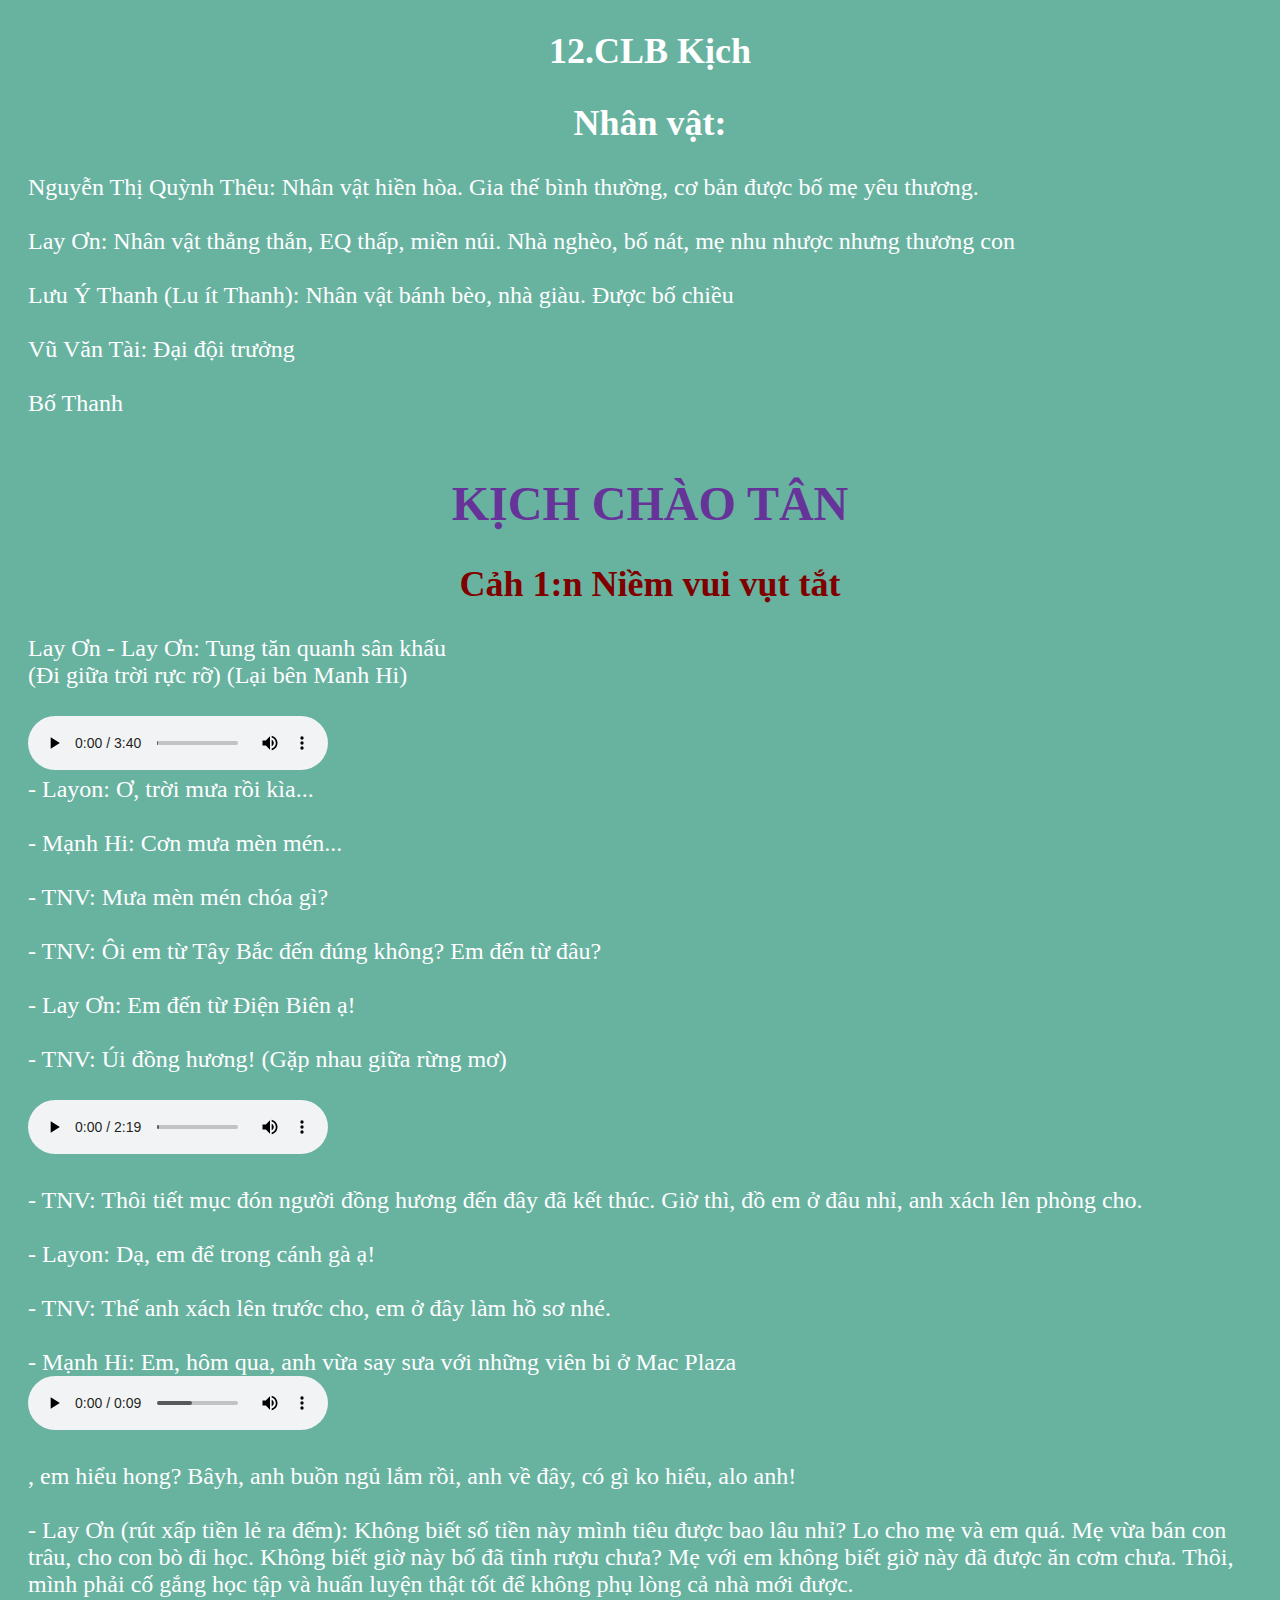
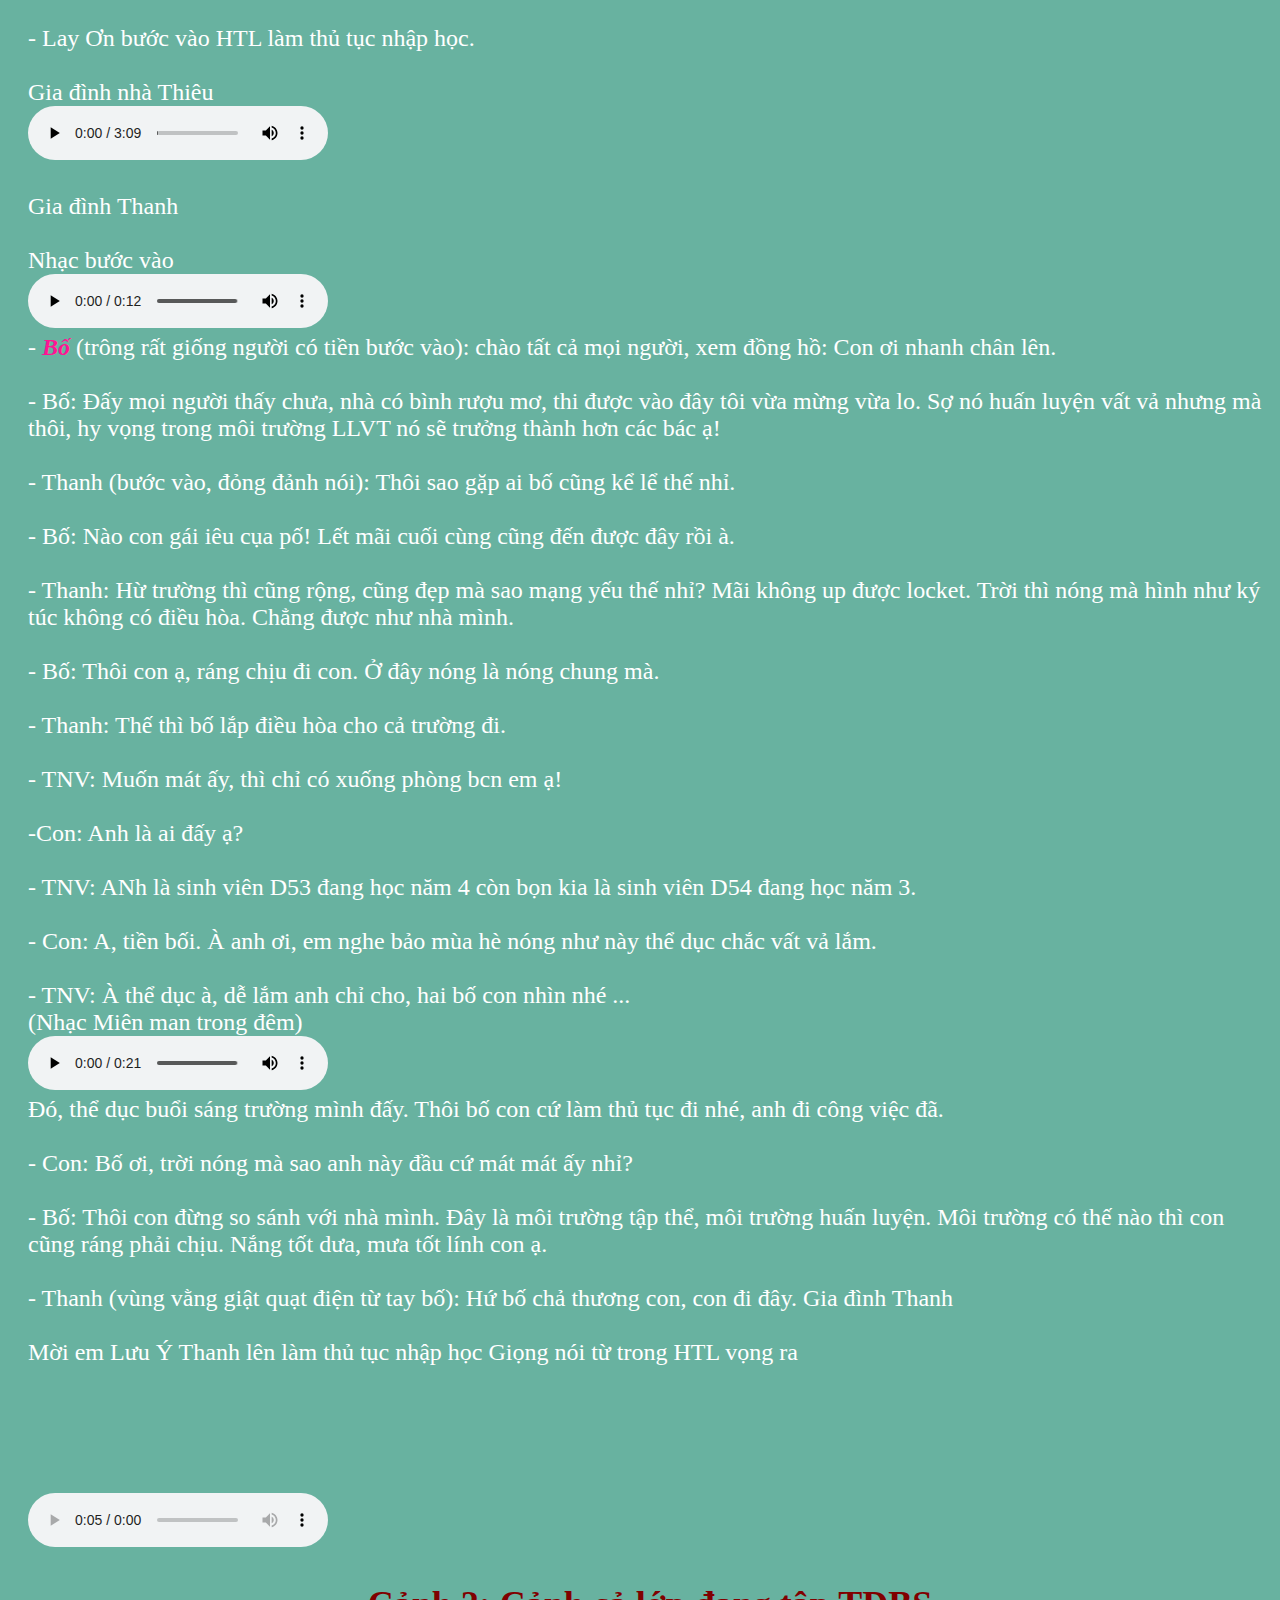
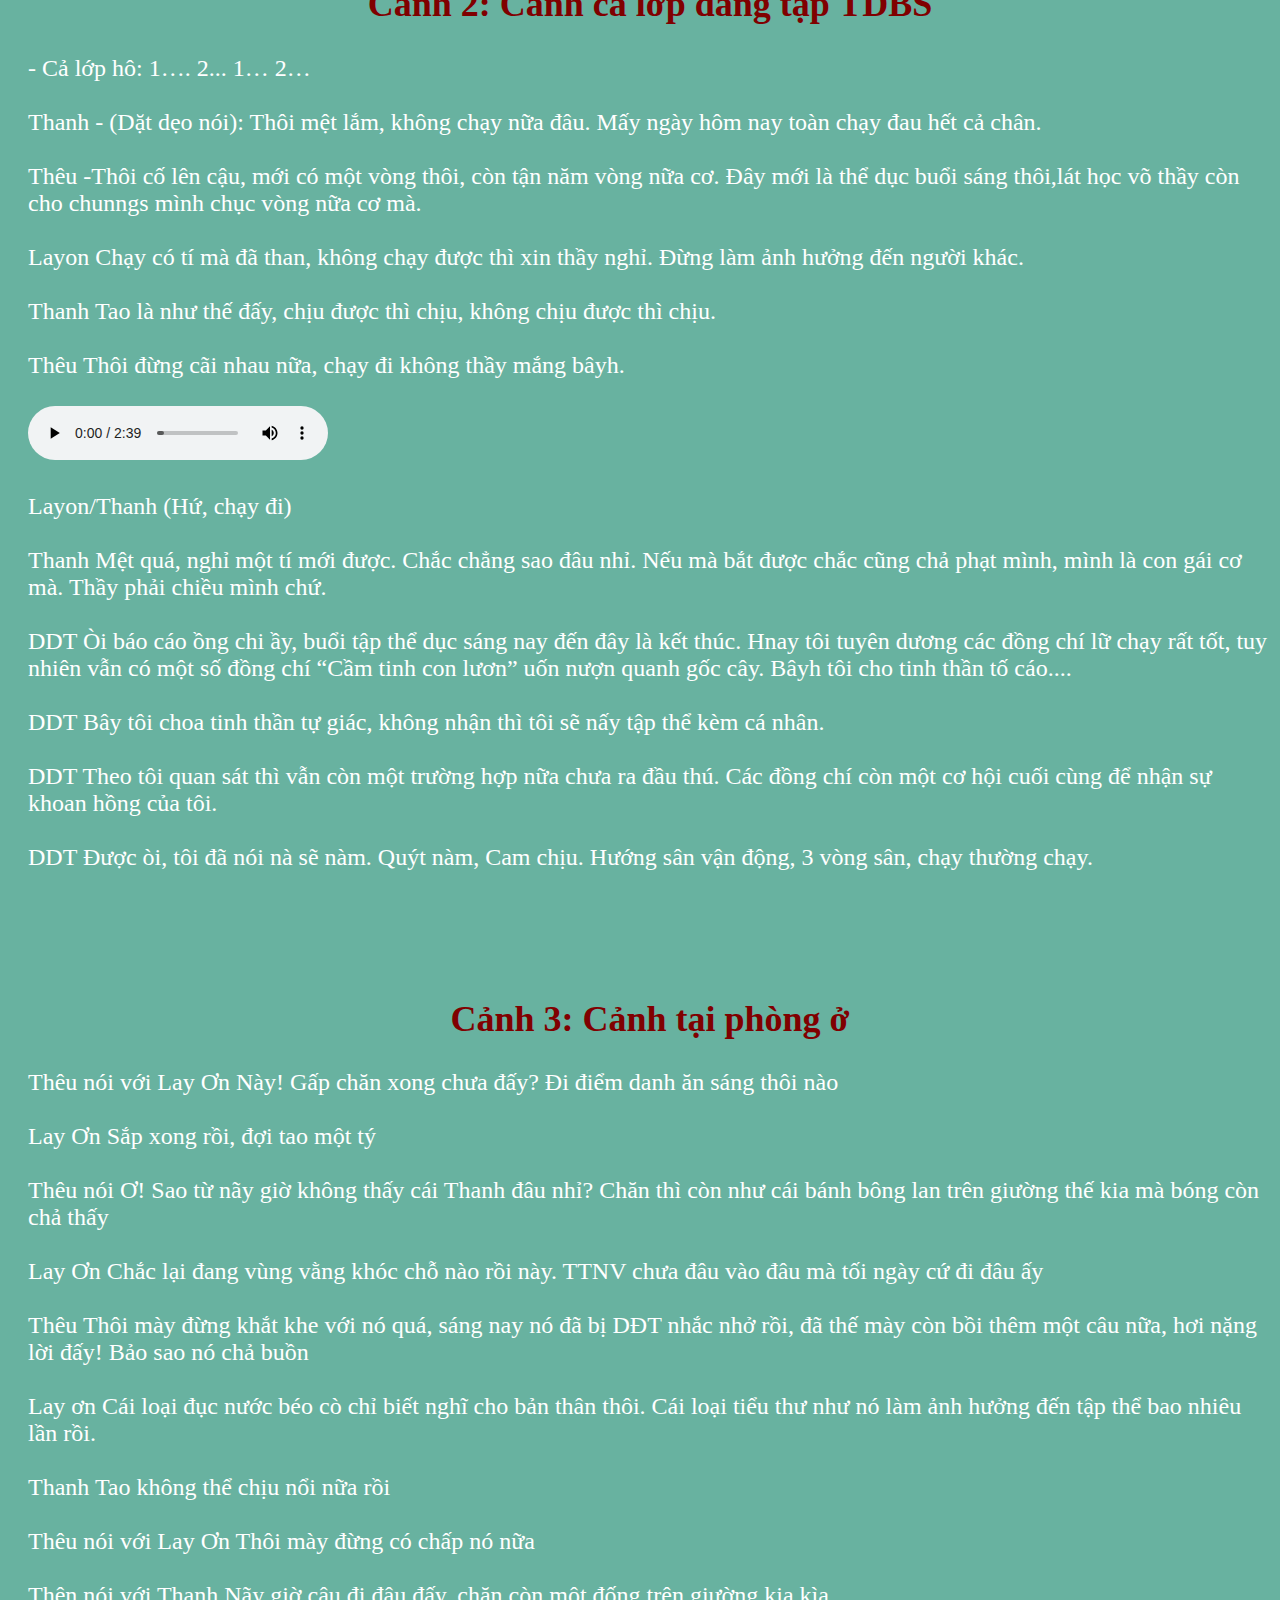
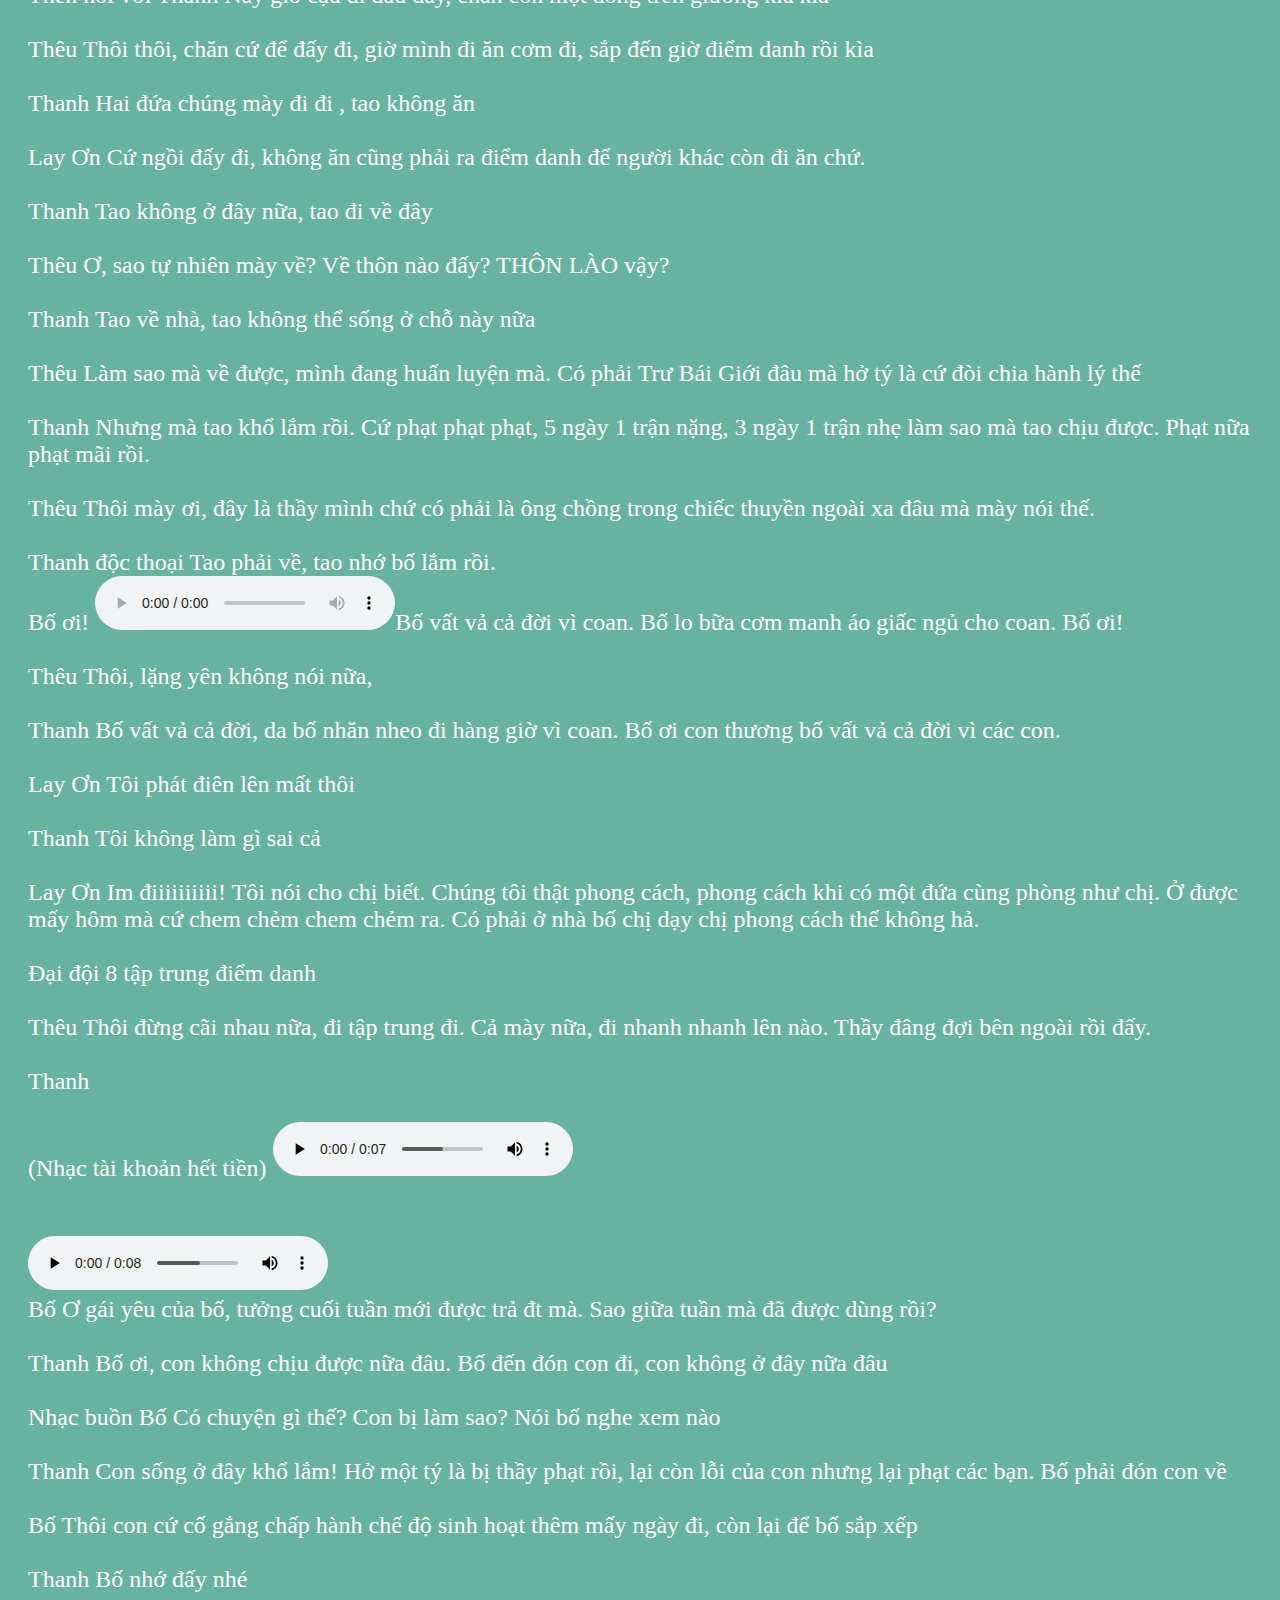
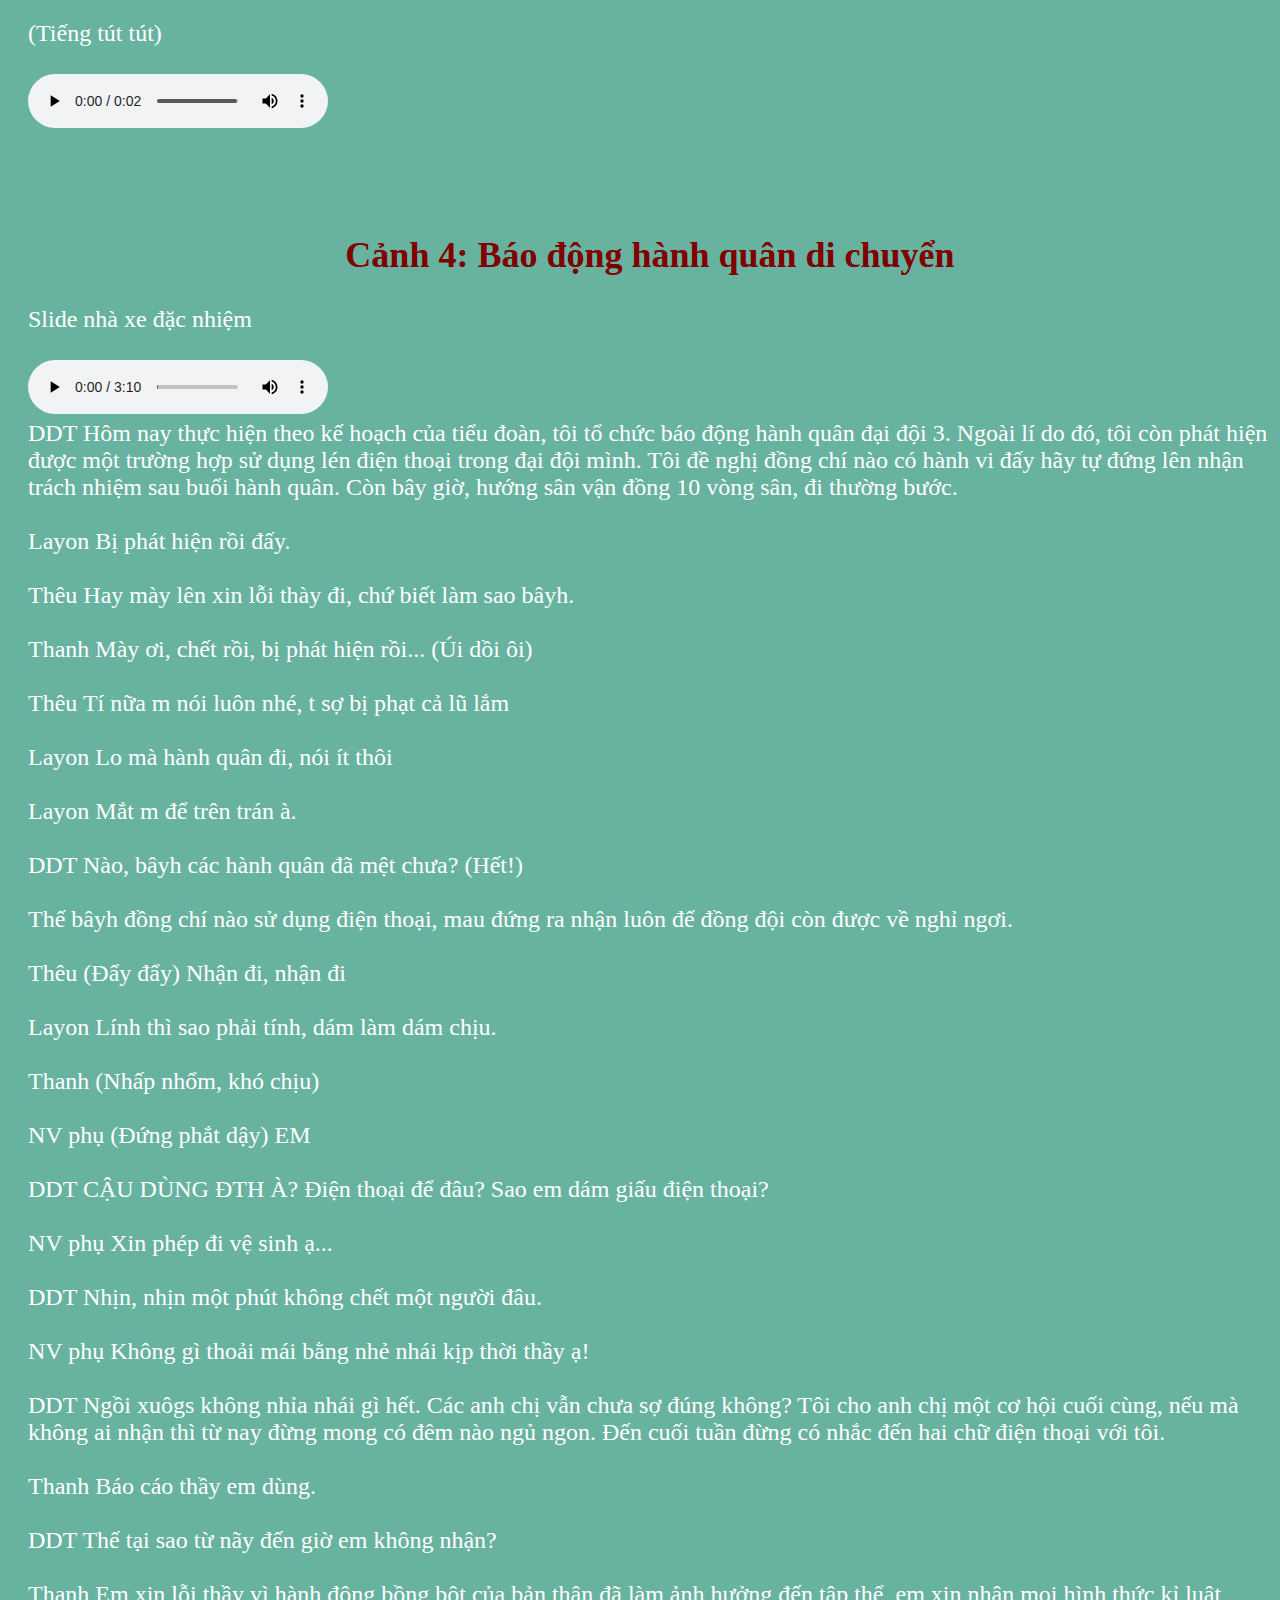
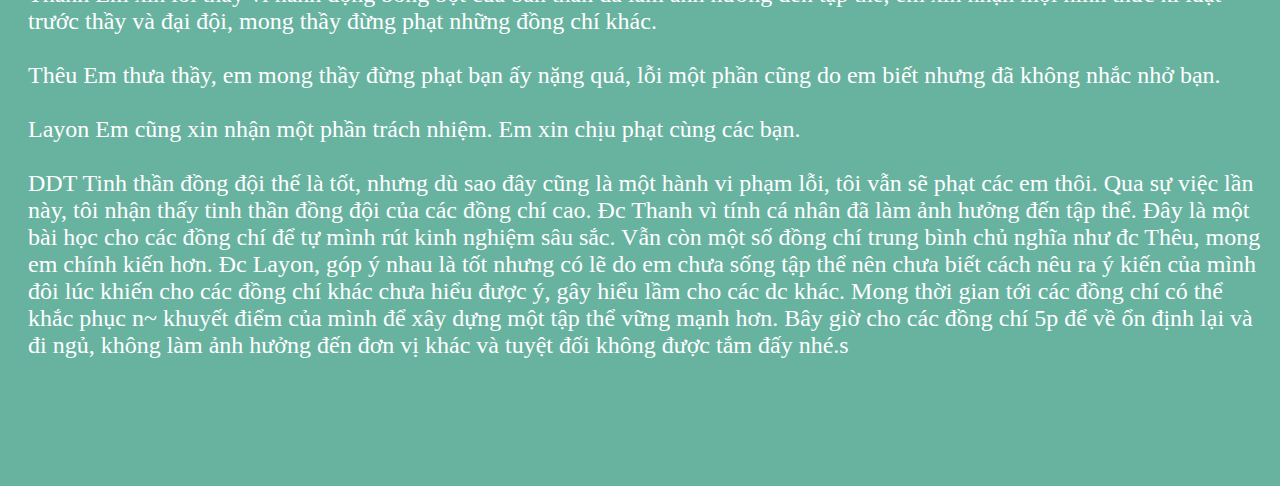
==== commit 0e9ef887: "m" ====
--- a/kichChinh/kich.html
+++ b/kichChinh/kich.html
@@ -38,12 +38,14 @@
         - TNV: Thôi tiết mục đón người đồng hương đến đây đã kết thúc. Giờ thì, đồ em ở đâu nhỉ, anh xách lên phòng cho.<br><br>  
         - Layon: Dạ, em để trong cánh gà ạ!<br><br>  
         - TNV: Thế anh xách lên trước cho, em ở đây làm hồ sơ nhé.<br><br>  
-        - Mạnh Hi: Em, hôm qua, anh vừa say sưa với những viên bi ở Mac Plaza, em hiểu hong? Bâyh, anh buồn ngủ lắm rồi, anh về đây, có gì ko hiểu, alo anh!<br><br>  
+        - Mạnh Hi: Em, hôm qua, anh vừa say sưa với những viên bi ở Mac Plaza<br>
+        <audio src="../Audio/Billiard.mp3"  controls></audio><br><br>
+        , em hiểu hong? Bâyh, anh buồn ngủ lắm rồi, anh về đây, có gì ko hiểu, alo anh!<br><br>  
         - Lay Ơn (rút xấp tiền lẻ ra đếm): Không biết số tiền này mình tiêu được bao lâu nhỉ? Lo cho mẹ và em quá. Mẹ vừa bán con trâu, cho con bò đi học. Không biết giờ này bố đã tỉnh rượu chưa? Mẹ với em không biết giờ này đã được ăn cơm chưa. Thôi, mình phải cố gắng học tập và huấn luyện thật tốt để không phụ lòng cả nhà mới được. <br><br>  
         - Lay Ơn bước vào HTL làm thủ tục nhập học.<br><br>  
 
         Gia đình nhà Thiêu <br>
-        <audio src="../Audio/RiverFlowInYou'.mp3" id="RV" controls></audio><br><br>
+        <audio src="../Audio/NhacGiaDinh.mp3" controls></audio><br><br>
 
         Gia đình Thanh<br><br>
         Nhạc bước vào <br>
@@ -68,7 +70,7 @@
         - Thanh (vùng vằng giật quạt điện từ tay bố): Hứ bố chả thương con, con đi đây.	Gia đình Thanh<br><br>
         Mời em Lưu Ý Thanh lên làm thủ tục nhập học	Giọng nói từ trong HTL vọng ra<br><br>             
     </div>
-            <audio src="../Audio/ChuyenCanh.mp3" controls></audio><br>
+            <audio src="../Audio/ChuyenCanh.mp3" id="CC" controls></audio><br>
 
     <div class="scene" id="scene2">
         <h2 class="heading">Cảnh 2: Cảnh cả lớp đang tập TDBS</h2>
@@ -121,7 +123,7 @@
             Đại đội 8 tập trung điểm danh<br><br>
         Thêu	Thôi đừng cãi nhau nữa, đi tập trung đi. Cả mày nữa, đi nhanh nhanh lên nào. Thầy đâng đợi bên ngoài rồi đấy.<br><br>
         Thanh	<br><br>
-        (Nhạc tài khoản hết tiền) <audio src="../Audio/TkHetTien.mp3" controls></audio><br>
+        (Nhạc tài khoản hết tiền) <audio src="../Audio/TkHetTien.mp3" controls></audio><br><br><br>
         <audio src="../Audio/CallSound.mp3" controls></audio><br>
         Bố	Ơ gái yêu của bố, tưởng cuối tuần mới được trả đt mà. Sao giữa tuần mà đã được dùng rồi?<br><br>
         Thanh	Bố ơi, con không chịu được nữa đâu. Bố đến đón con đi, con không ở đây nữa đâu<br><br>
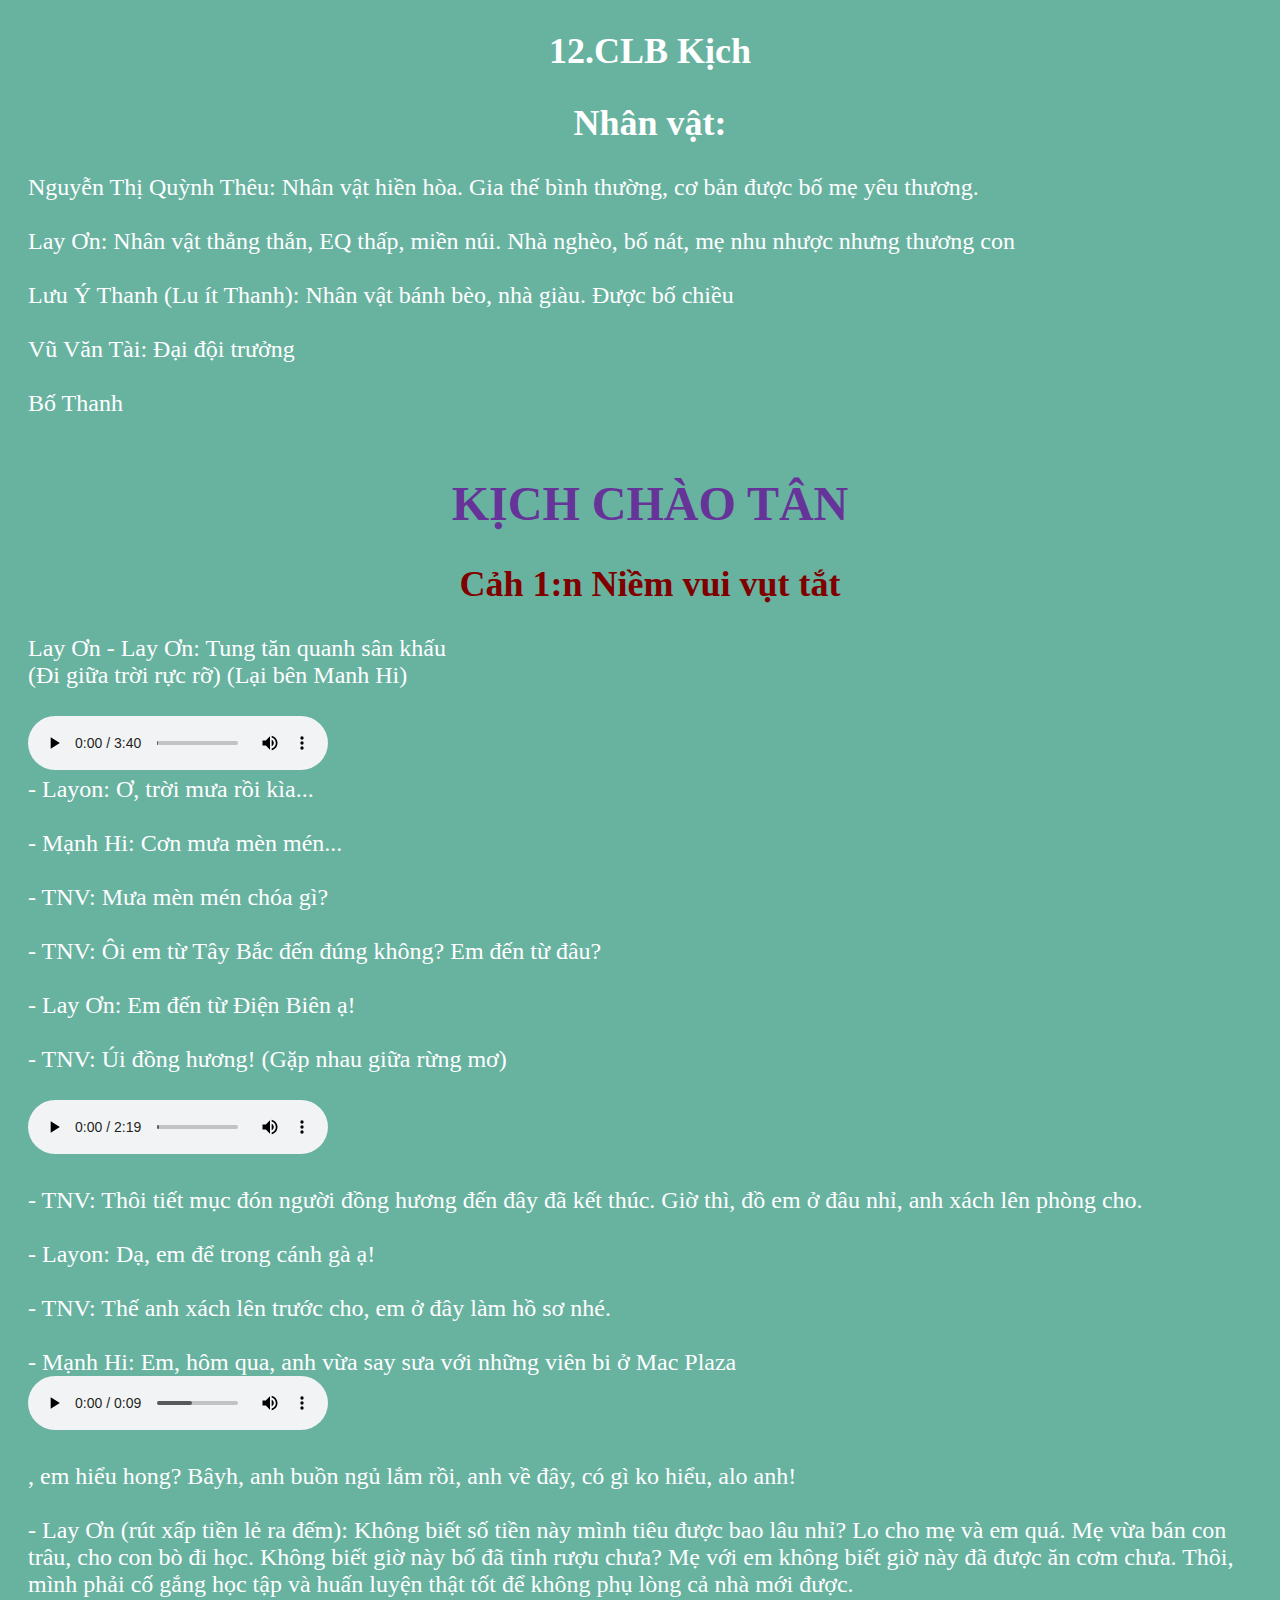
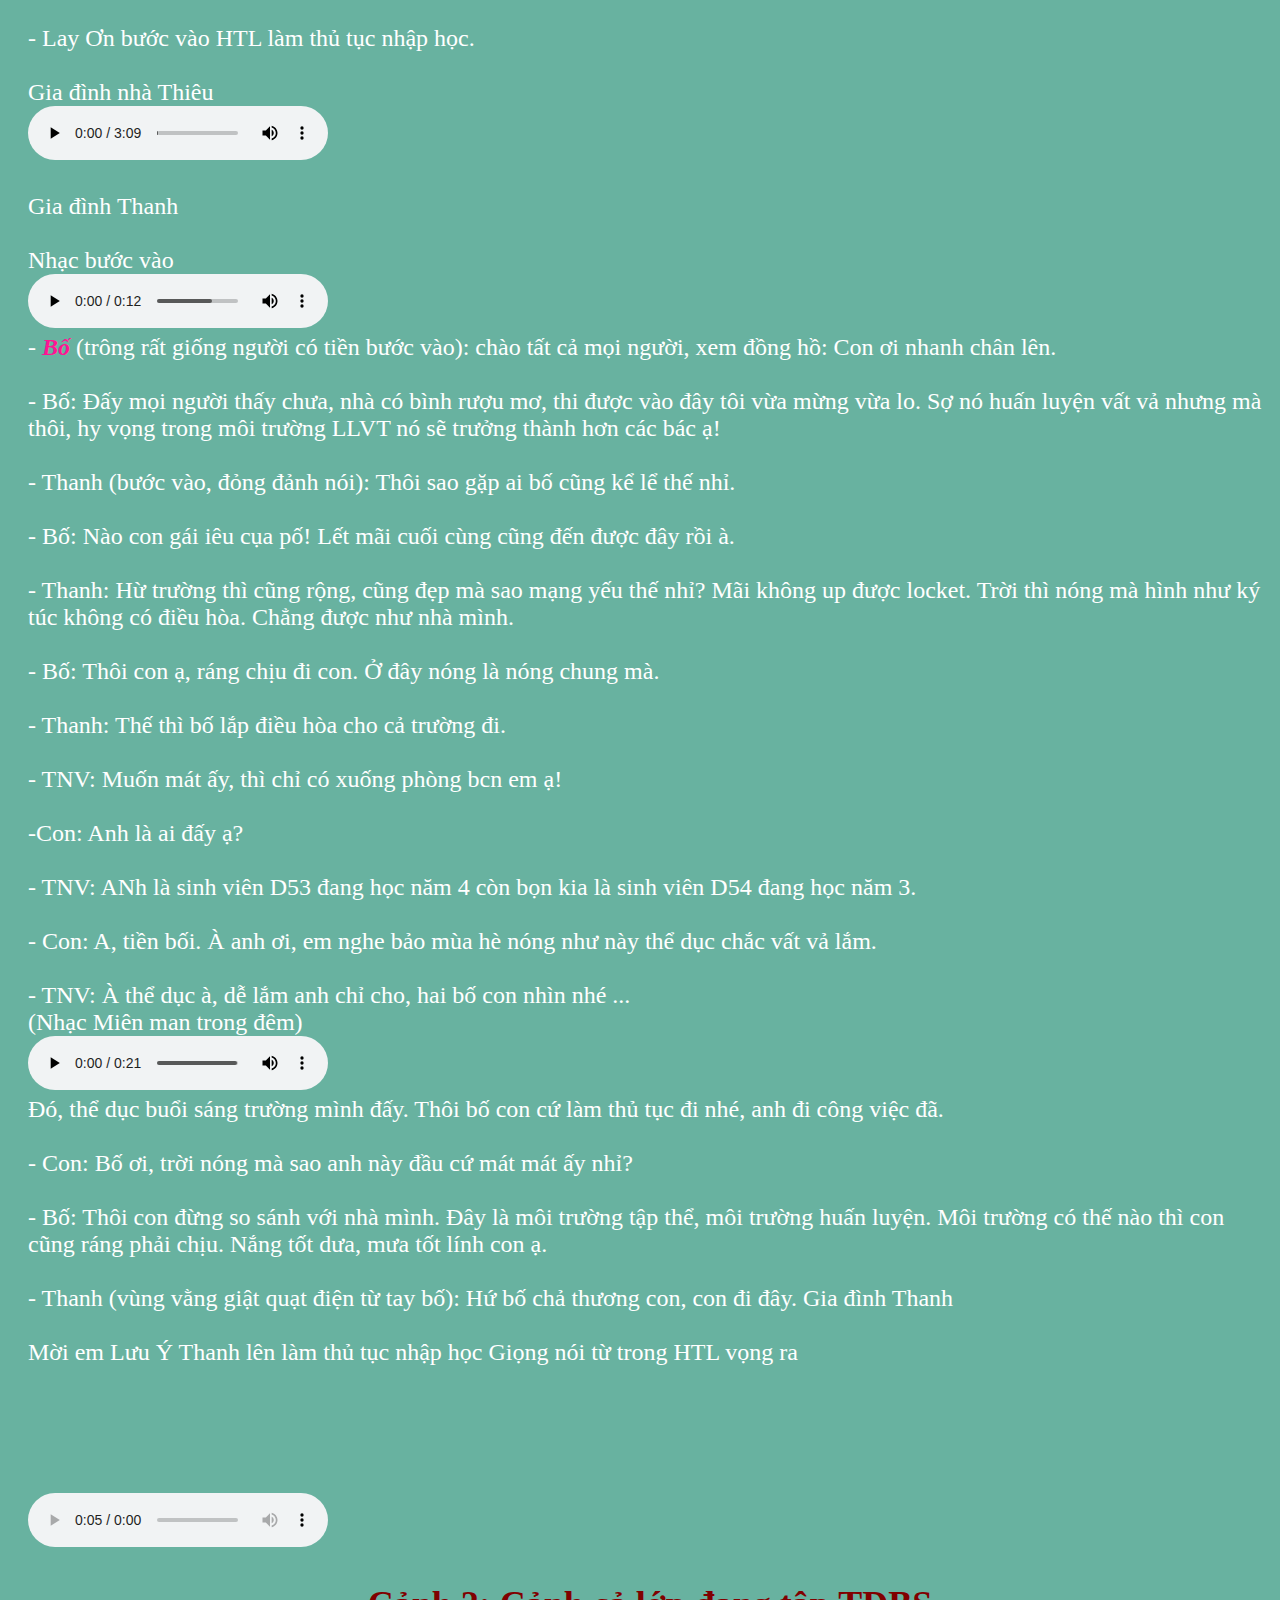
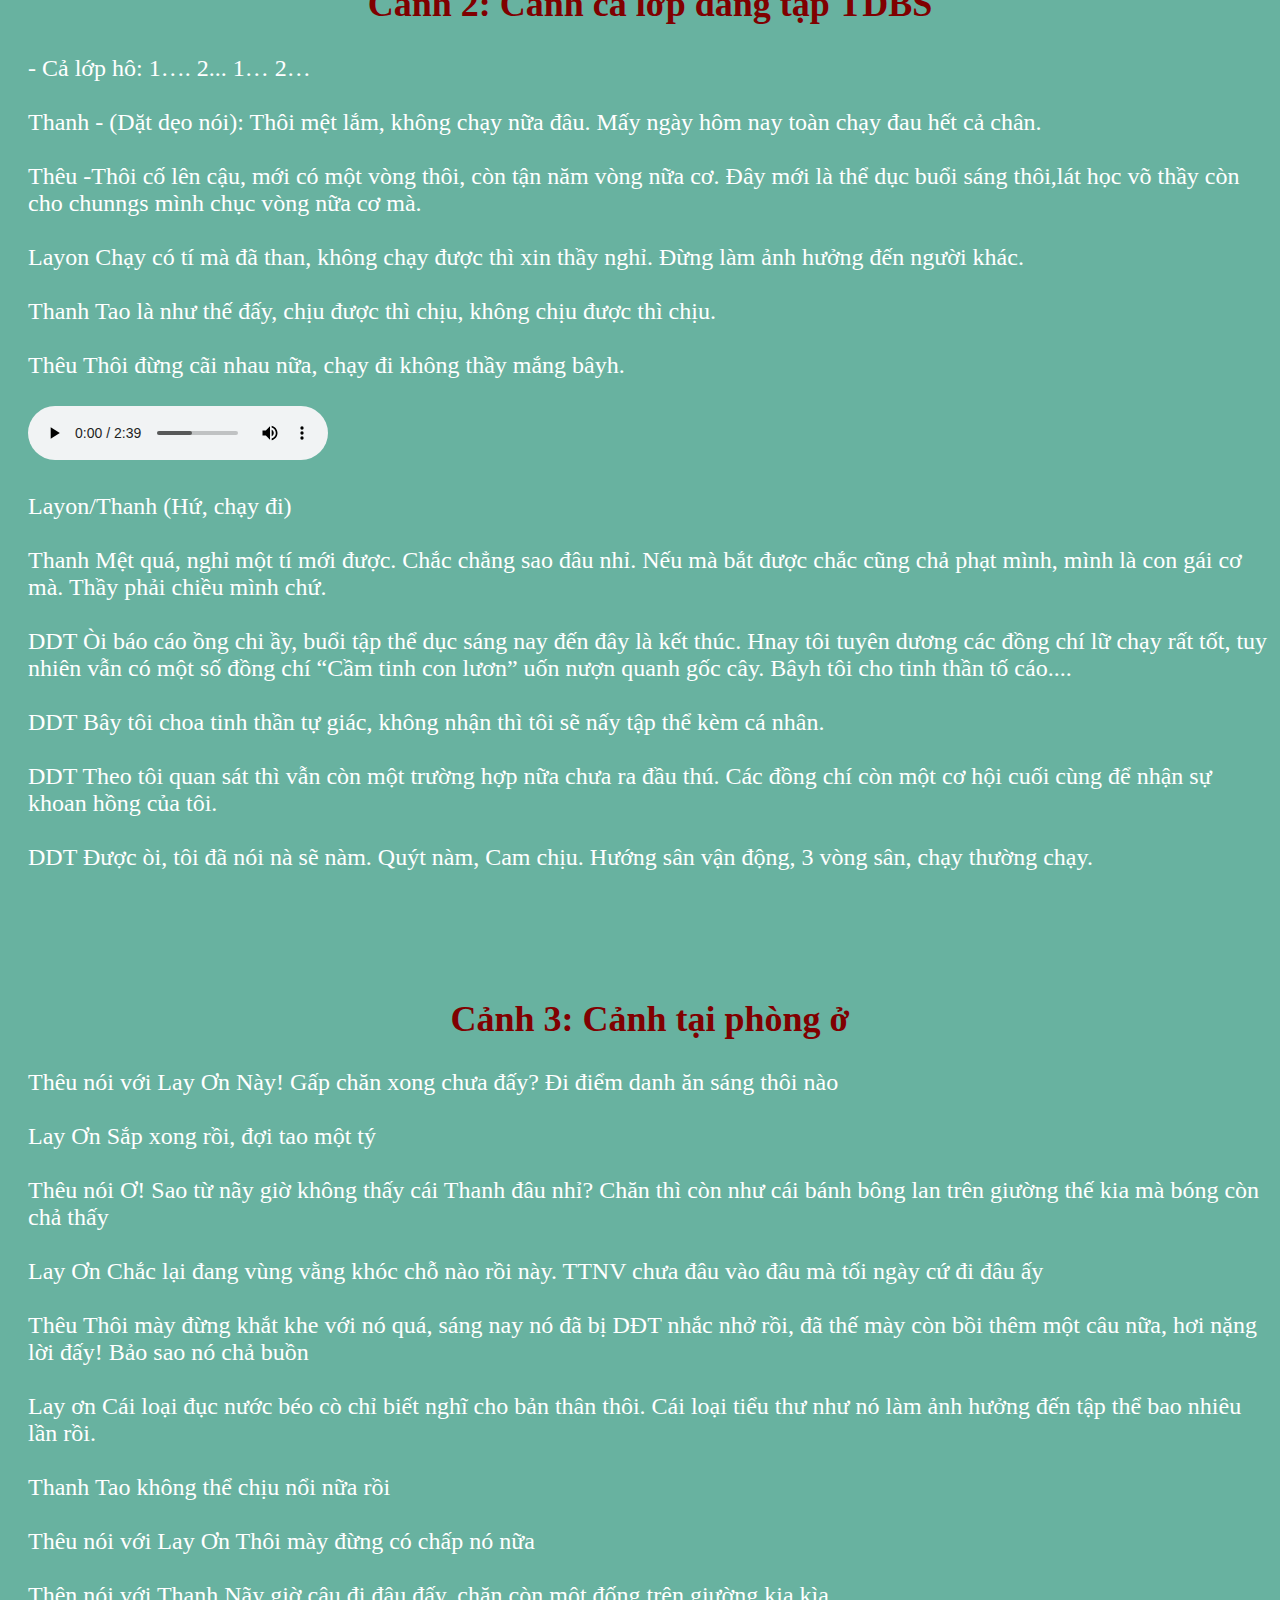
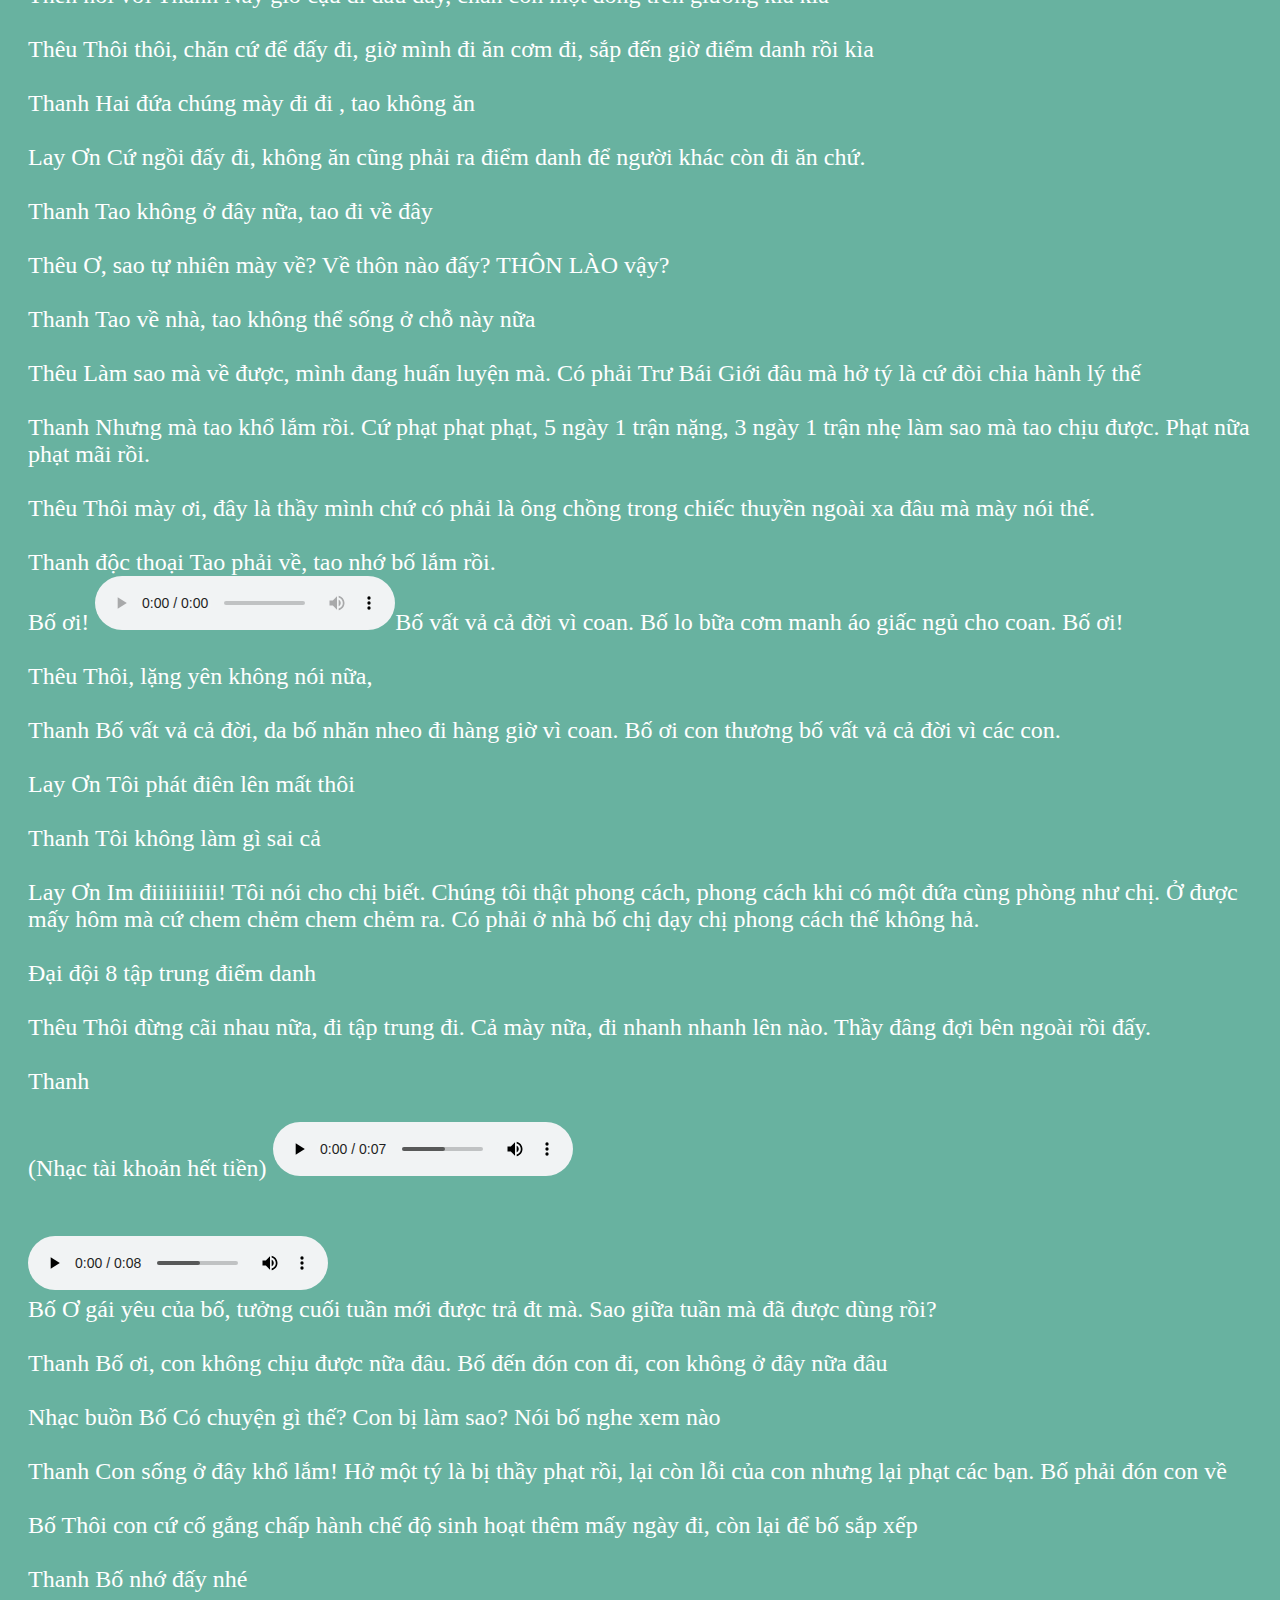
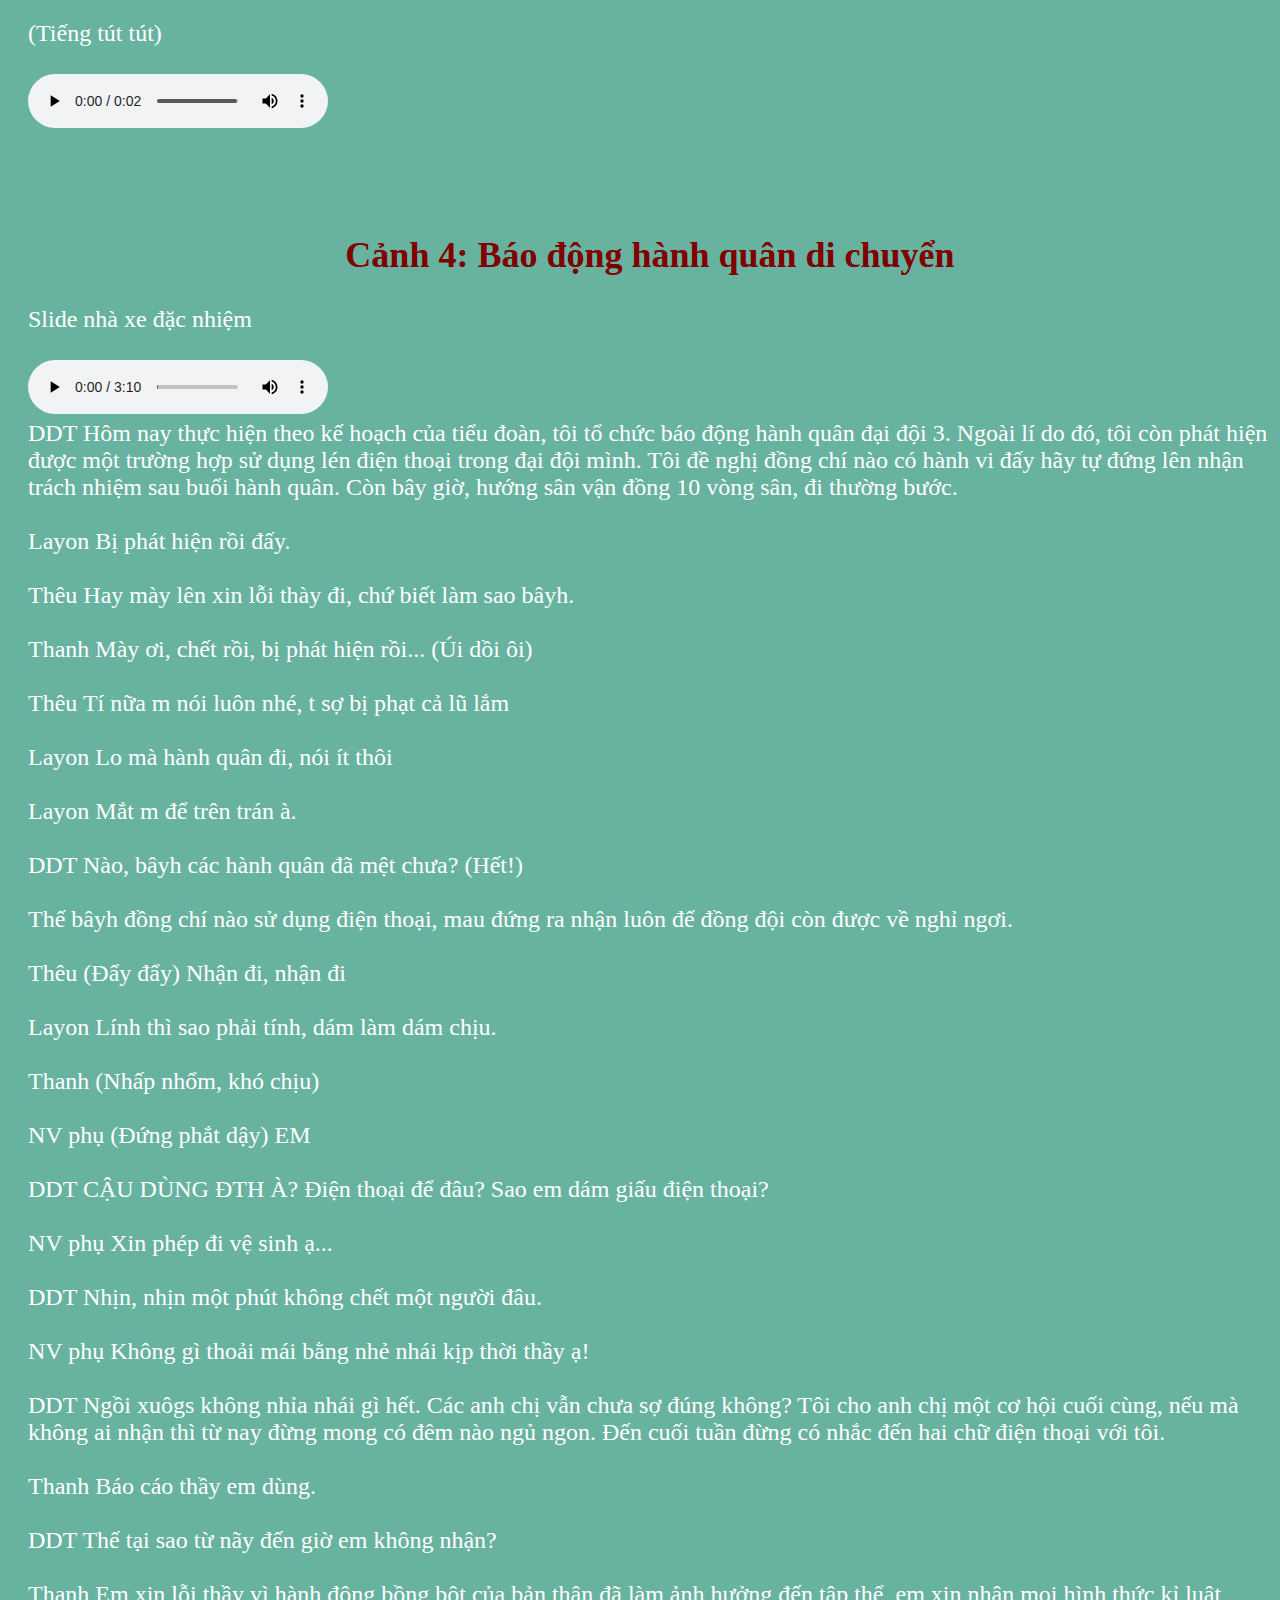
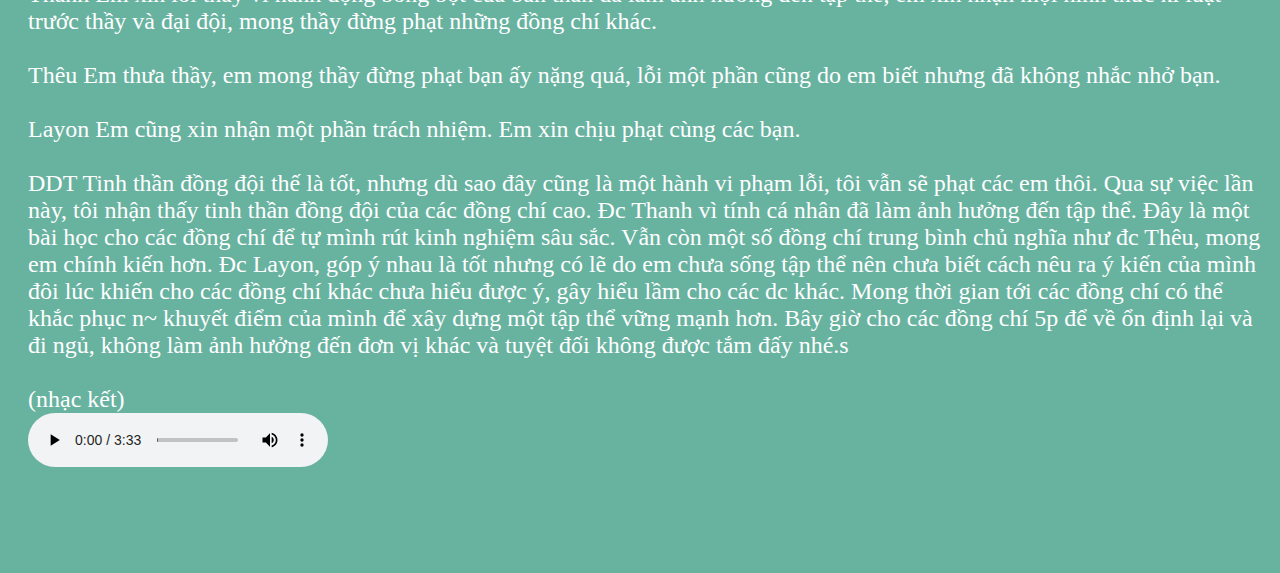
==== commit 8c20bae4: "h" ====
--- a/kichChinh/kich.html
+++ b/kichChinh/kich.html
@@ -164,6 +164,8 @@
         Thêu	Em thưa thầy, em mong thầy đừng phạt bạn ấy nặng quá, lỗi một phần cũng do em biết nhưng đã không nhắc nhở bạn.<br><br>
         Layon	Em cũng xin nhận một phần trách nhiệm. Em xin chịu phạt cùng các bạn. <br><br>
         DDT	Tinh thần đồng đội thế là tốt, nhưng dù sao đây cũng là một hành vi phạm lỗi, tôi vẫn sẽ phạt các em thôi. Qua sự việc lần này, tôi nhận thấy tinh thần đồng đội của các đồng chí cao. Đc Thanh vì tính cá nhân đã làm ảnh hưởng đến tập thể. Đây là một bài học cho các đồng chí để tự mình rút kinh nghiệm sâu sắc. Vẫn còn một số đồng chí trung bình chủ nghĩa như đc Thêu, mong em chính kiến hơn. Đc Layon, góp ý nhau là tốt nhưng có lẽ do em chưa sống tập thể nên chưa biết cách nêu ra ý kiến của mình đôi lúc khiến cho các đồng chí khác chưa hiểu được ý, gây hiểu lầm cho các dc khác. Mong thời gian tới các đồng chí có thể khắc phục n~ khuyết điểm của mình để xây dựng một tập thể vững mạnh hơn. Bây giờ cho các đồng chí 5p để về ổn định lại và đi ngủ, không làm ảnh hưởng đến đơn vị khác và tuyệt đối không được tắm đấy nhé.s<br><br>
+        (nhạc kết)<br>
+        <audio src="../Audio/Chúng Tôi Là Chiến Sỹ  Lyric.mp3" controls></audio><br>
 
     </div>
 
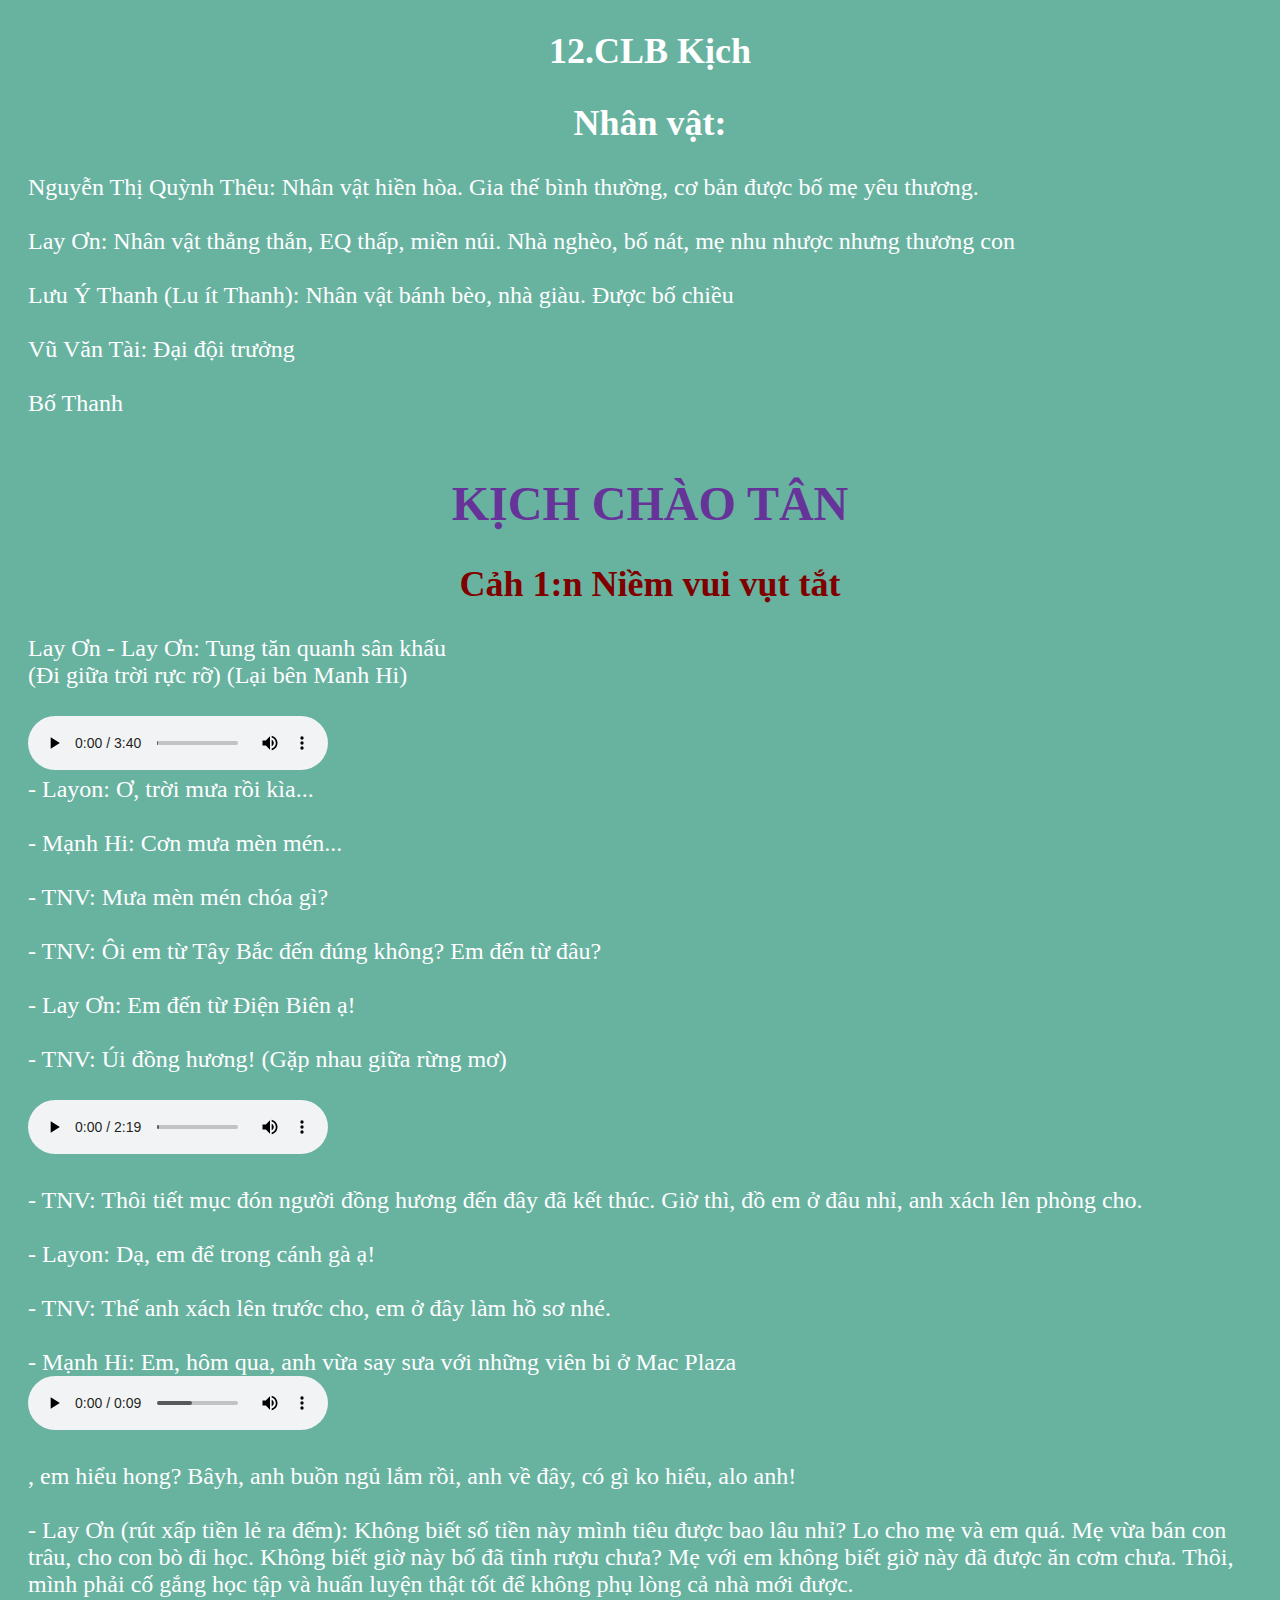
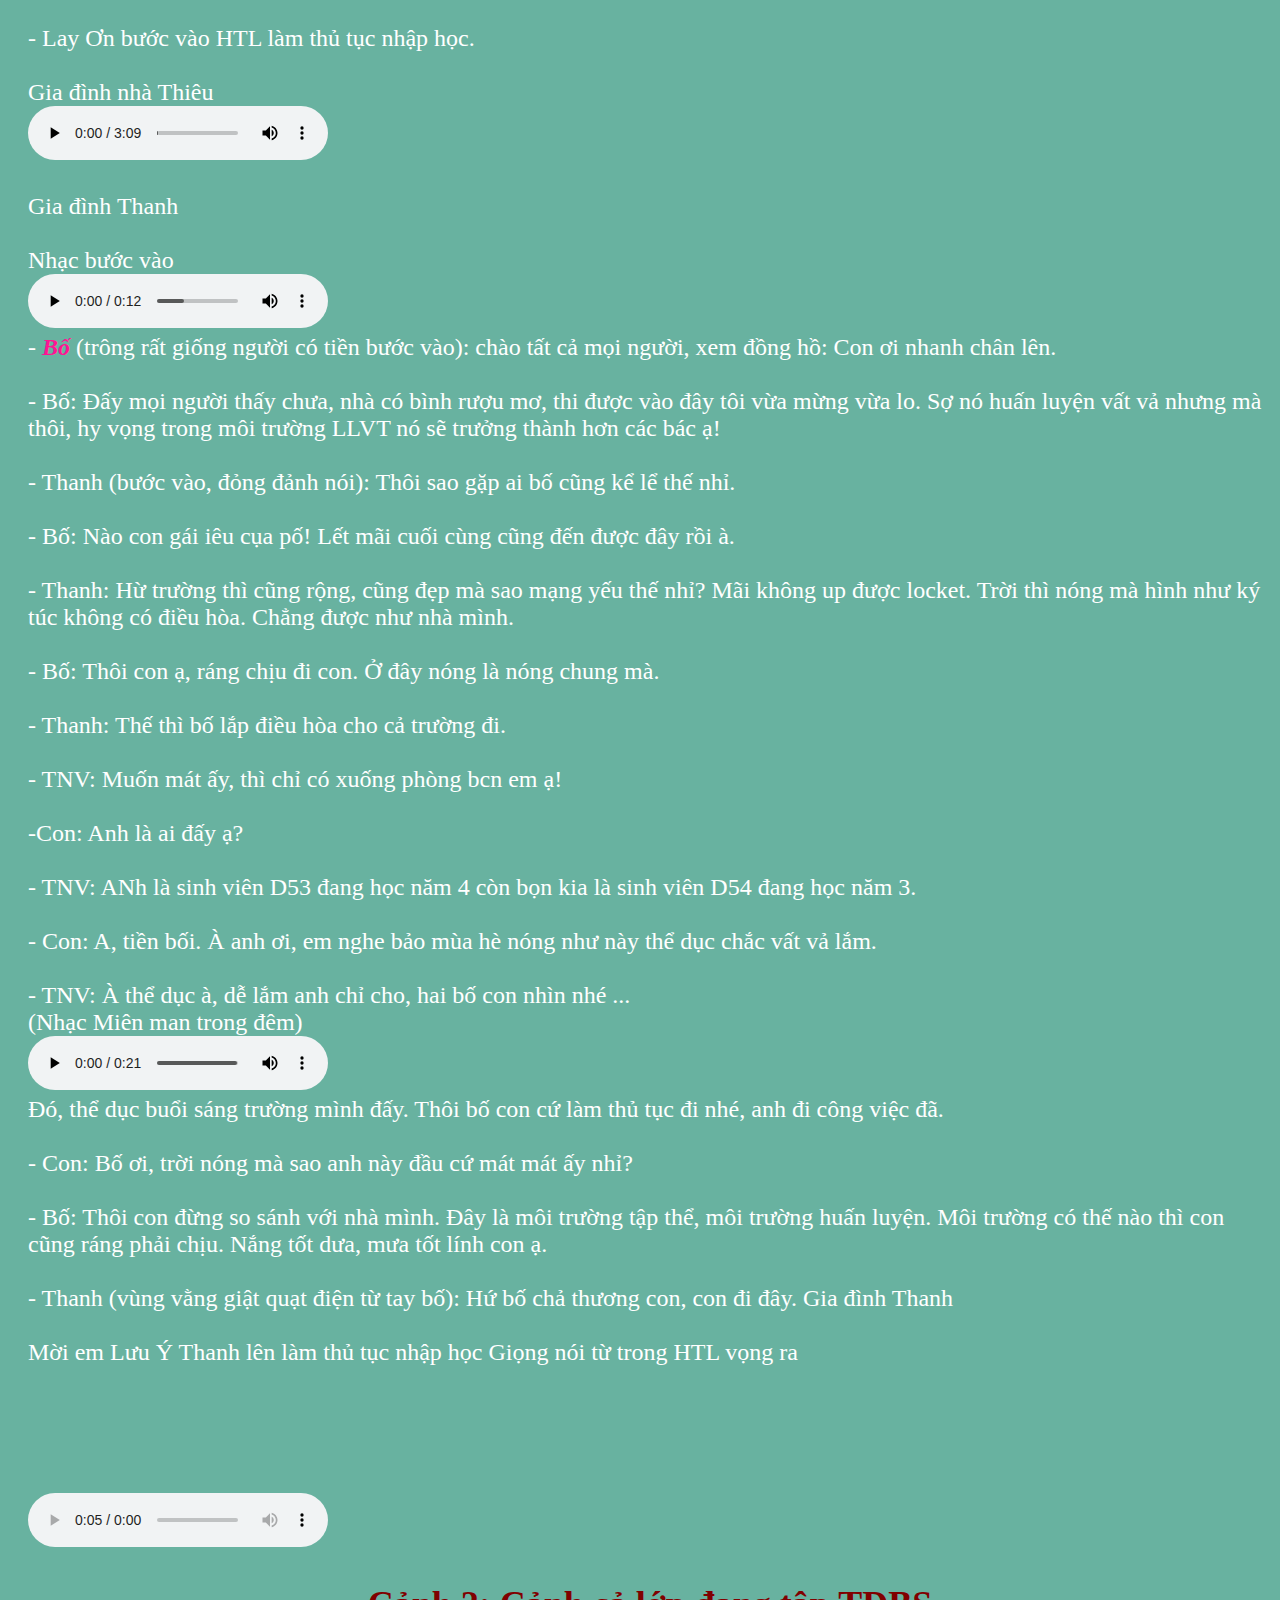
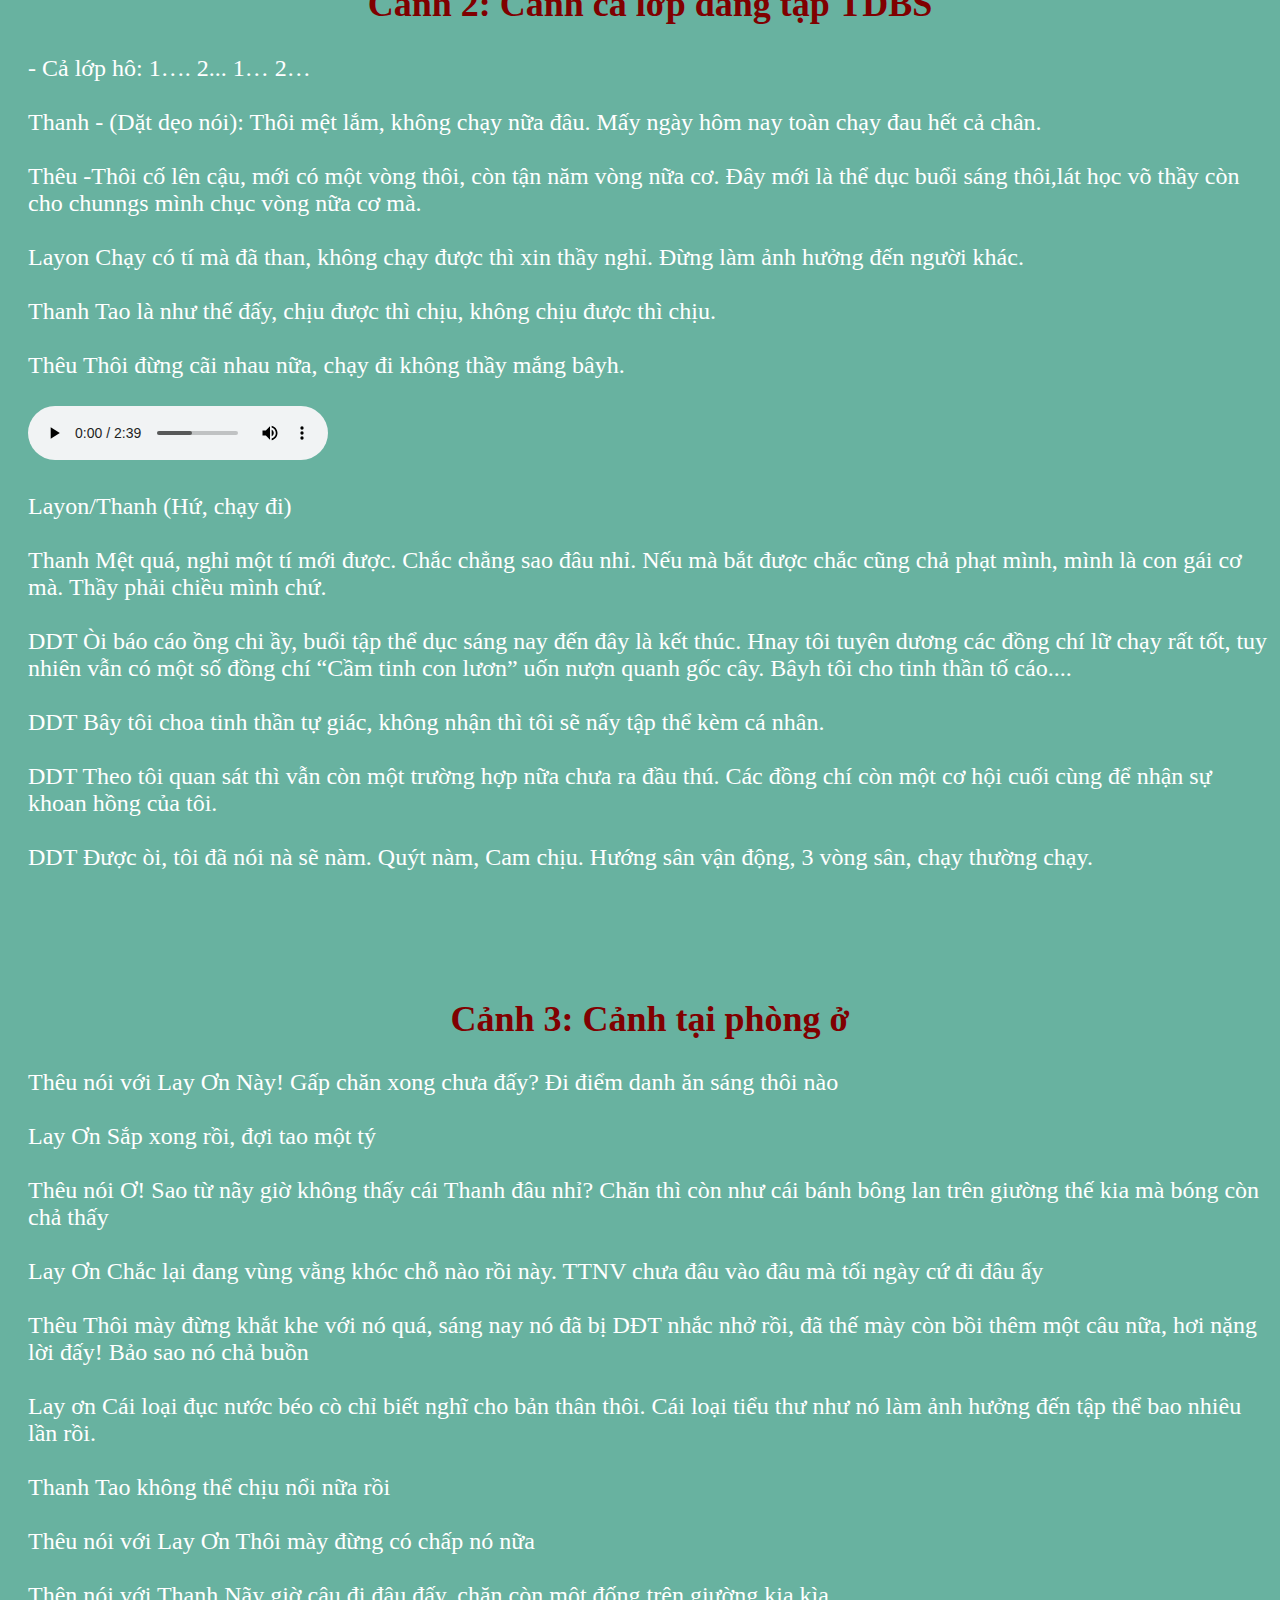
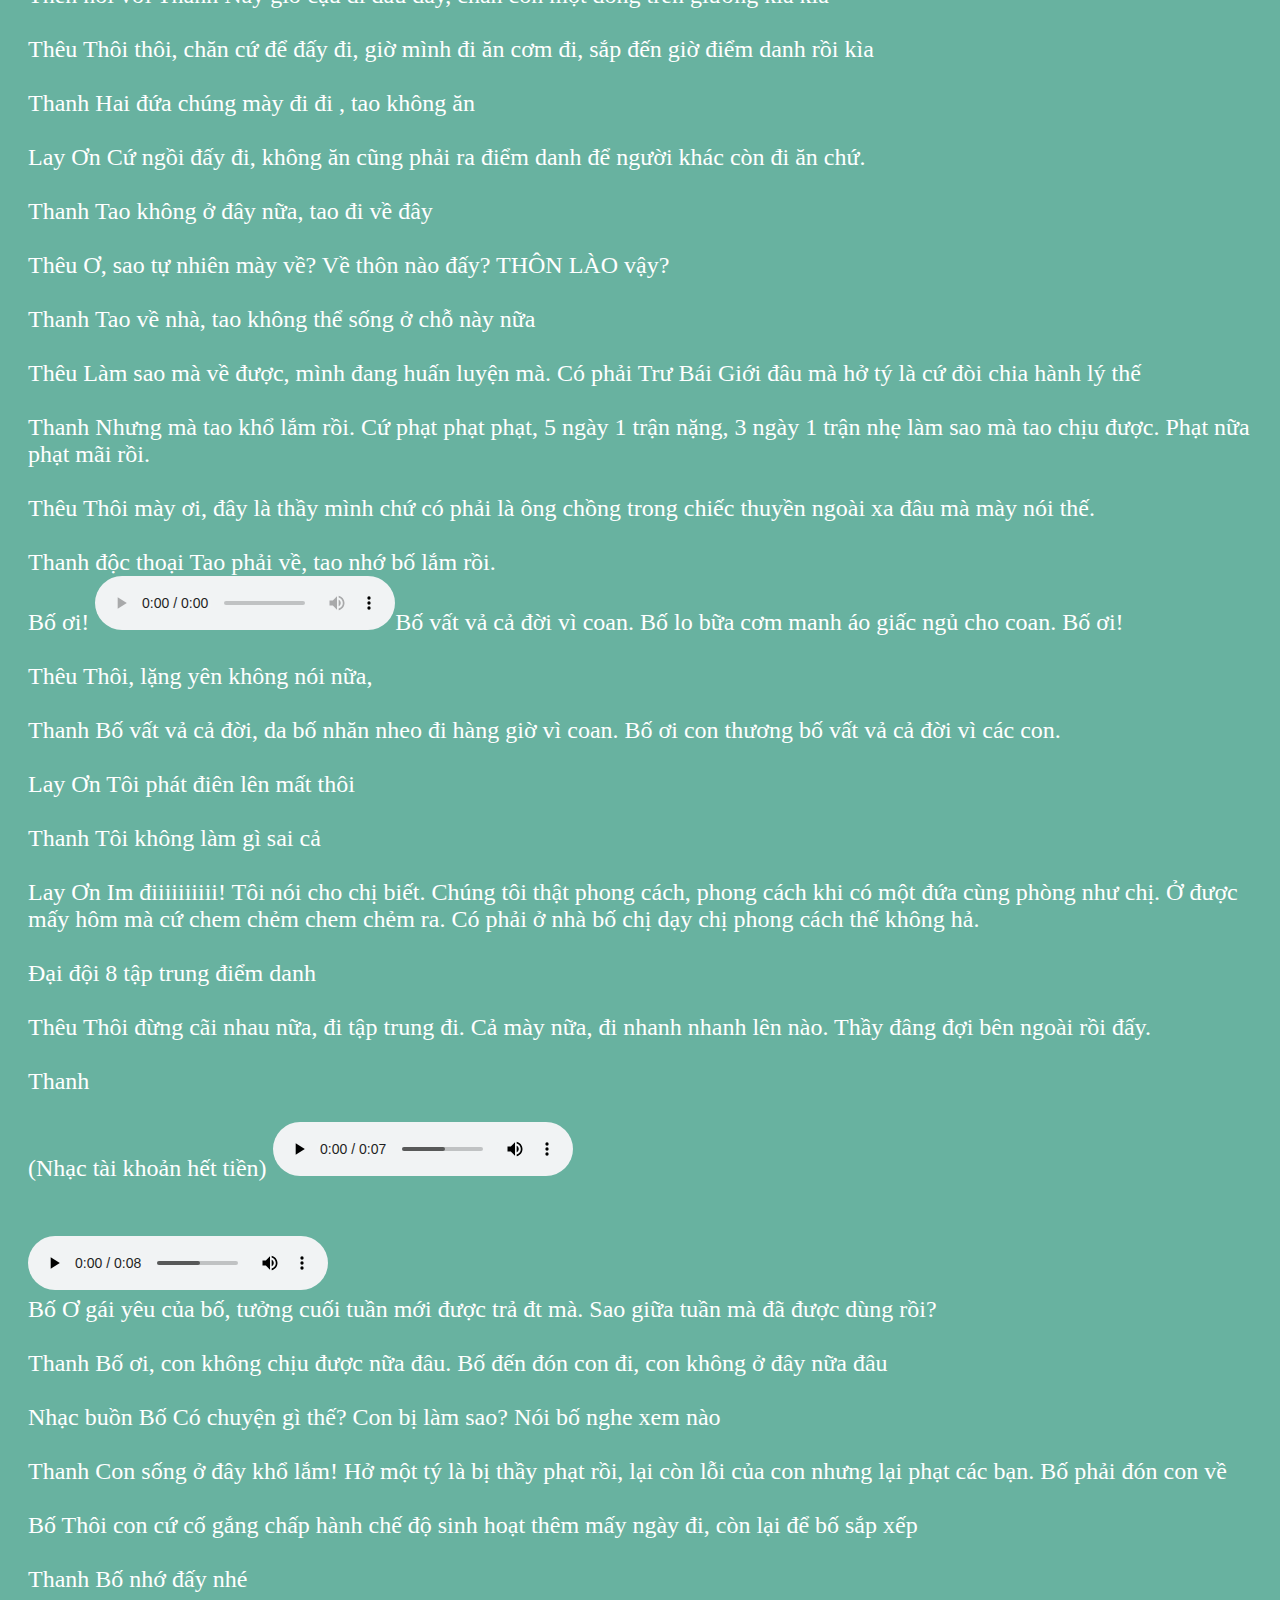
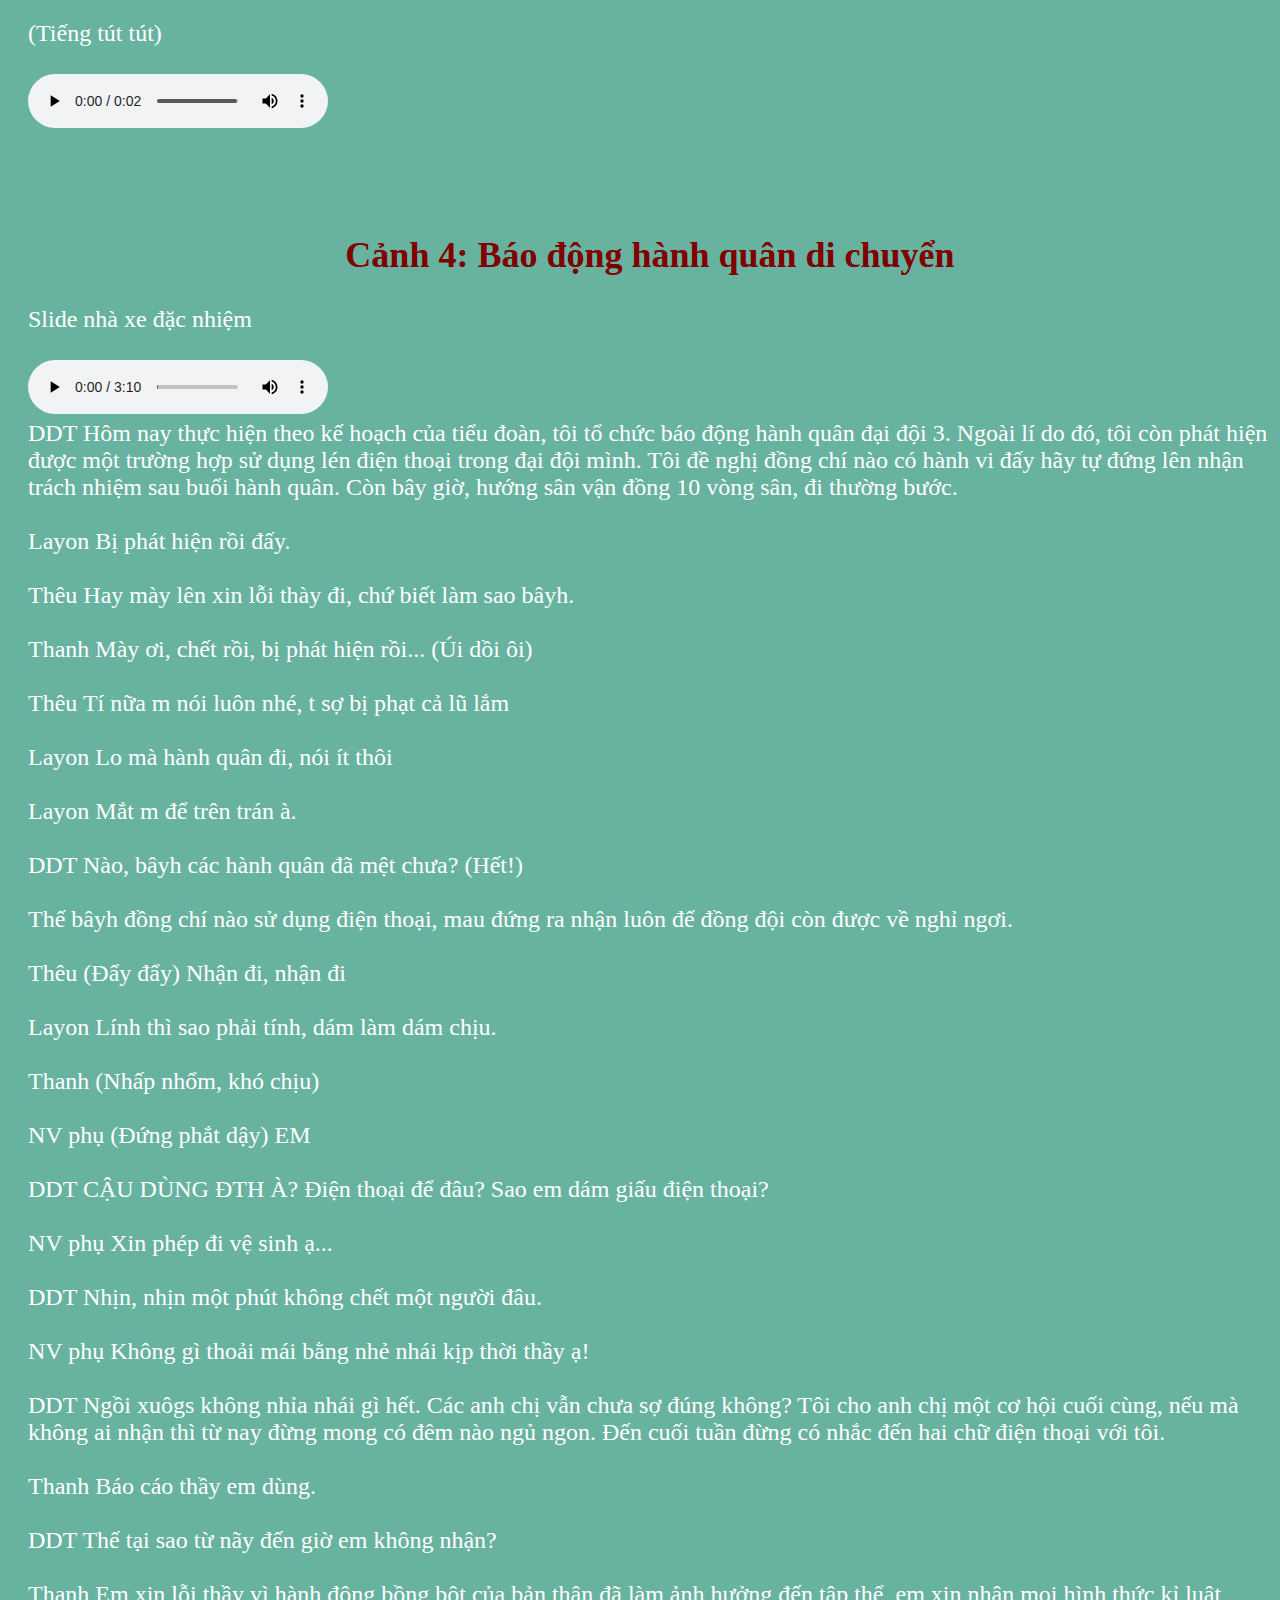
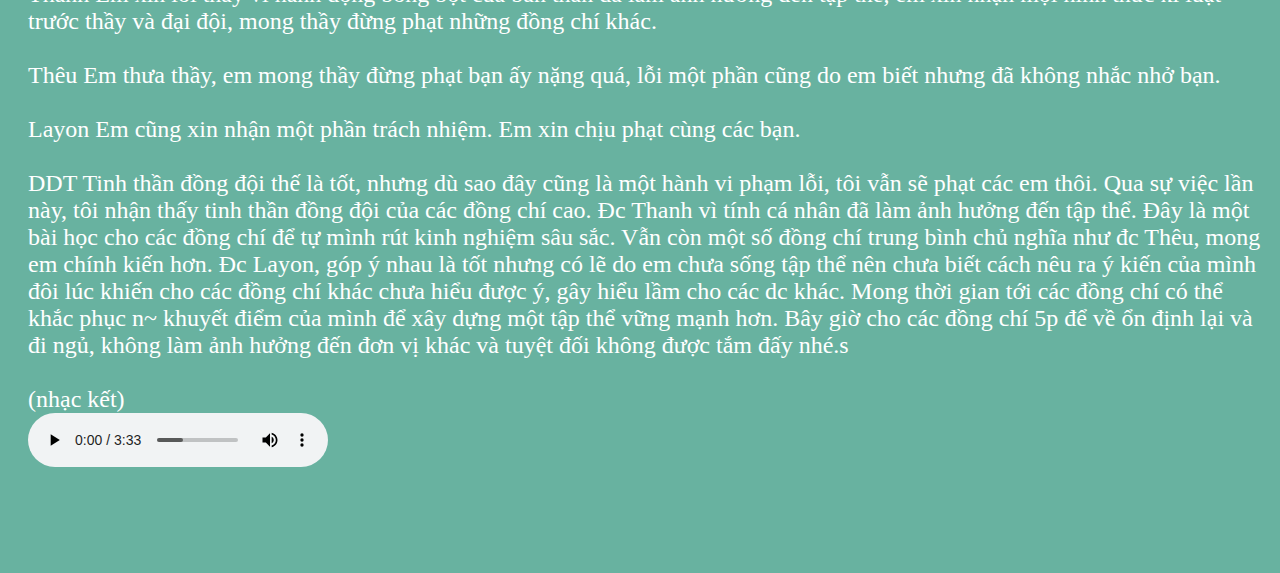
==== commit fd90d9a6: "m" ====
--- a/kichChinh/kich.html
+++ b/kichChinh/kich.html
@@ -165,7 +165,7 @@
         Layon	Em cũng xin nhận một phần trách nhiệm. Em xin chịu phạt cùng các bạn. <br><br>
         DDT	Tinh thần đồng đội thế là tốt, nhưng dù sao đây cũng là một hành vi phạm lỗi, tôi vẫn sẽ phạt các em thôi. Qua sự việc lần này, tôi nhận thấy tinh thần đồng đội của các đồng chí cao. Đc Thanh vì tính cá nhân đã làm ảnh hưởng đến tập thể. Đây là một bài học cho các đồng chí để tự mình rút kinh nghiệm sâu sắc. Vẫn còn một số đồng chí trung bình chủ nghĩa như đc Thêu, mong em chính kiến hơn. Đc Layon, góp ý nhau là tốt nhưng có lẽ do em chưa sống tập thể nên chưa biết cách nêu ra ý kiến của mình đôi lúc khiến cho các đồng chí khác chưa hiểu được ý, gây hiểu lầm cho các dc khác. Mong thời gian tới các đồng chí có thể khắc phục n~ khuyết điểm của mình để xây dựng một tập thể vững mạnh hơn. Bây giờ cho các đồng chí 5p để về ổn định lại và đi ngủ, không làm ảnh hưởng đến đơn vị khác và tuyệt đối không được tắm đấy nhé.s<br><br>
         (nhạc kết)<br>
-        <audio src="../Audio/Chúng Tôi Là Chiến Sỹ  Lyric.mp3" controls></audio><br>
+        <audio src="../Audio/Chúng Tôi Là Chiến Sỹ  Lyric.mp3" id="K" controls></audio><br>
 
     </div>
 
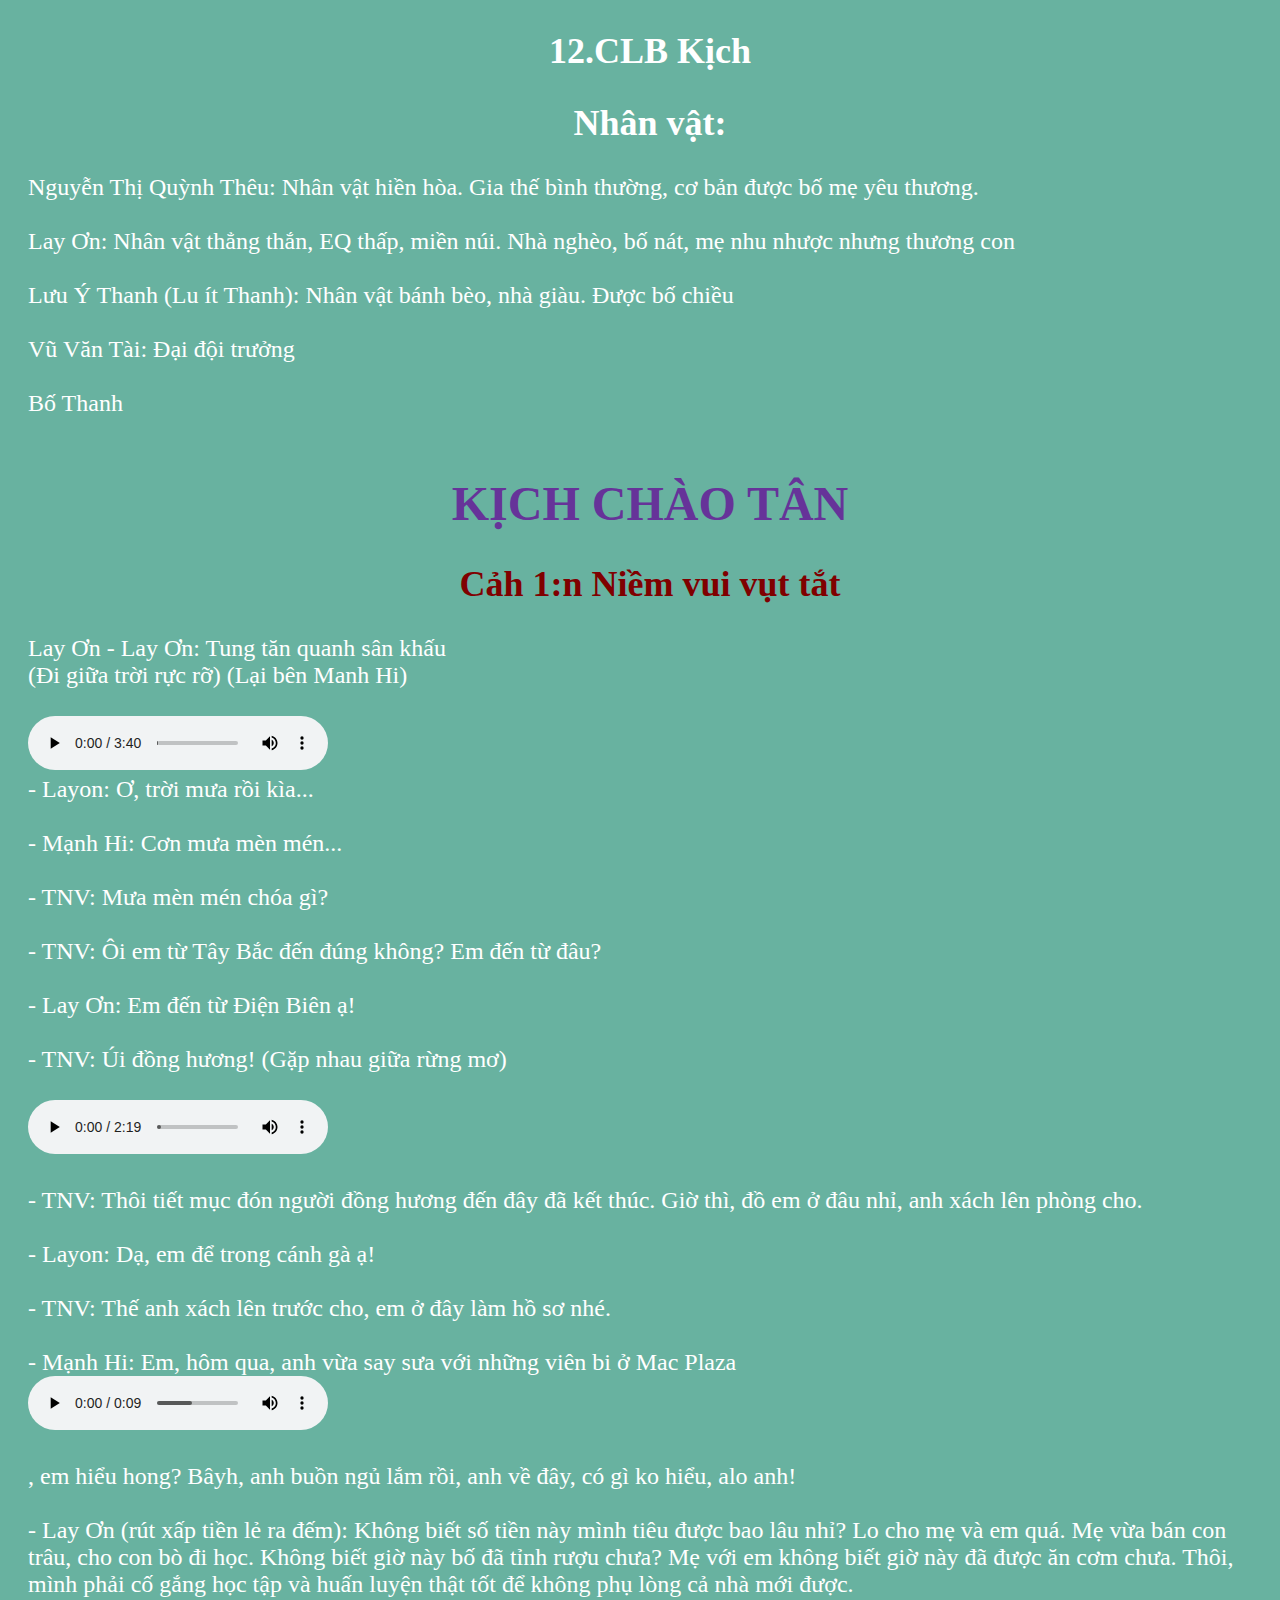
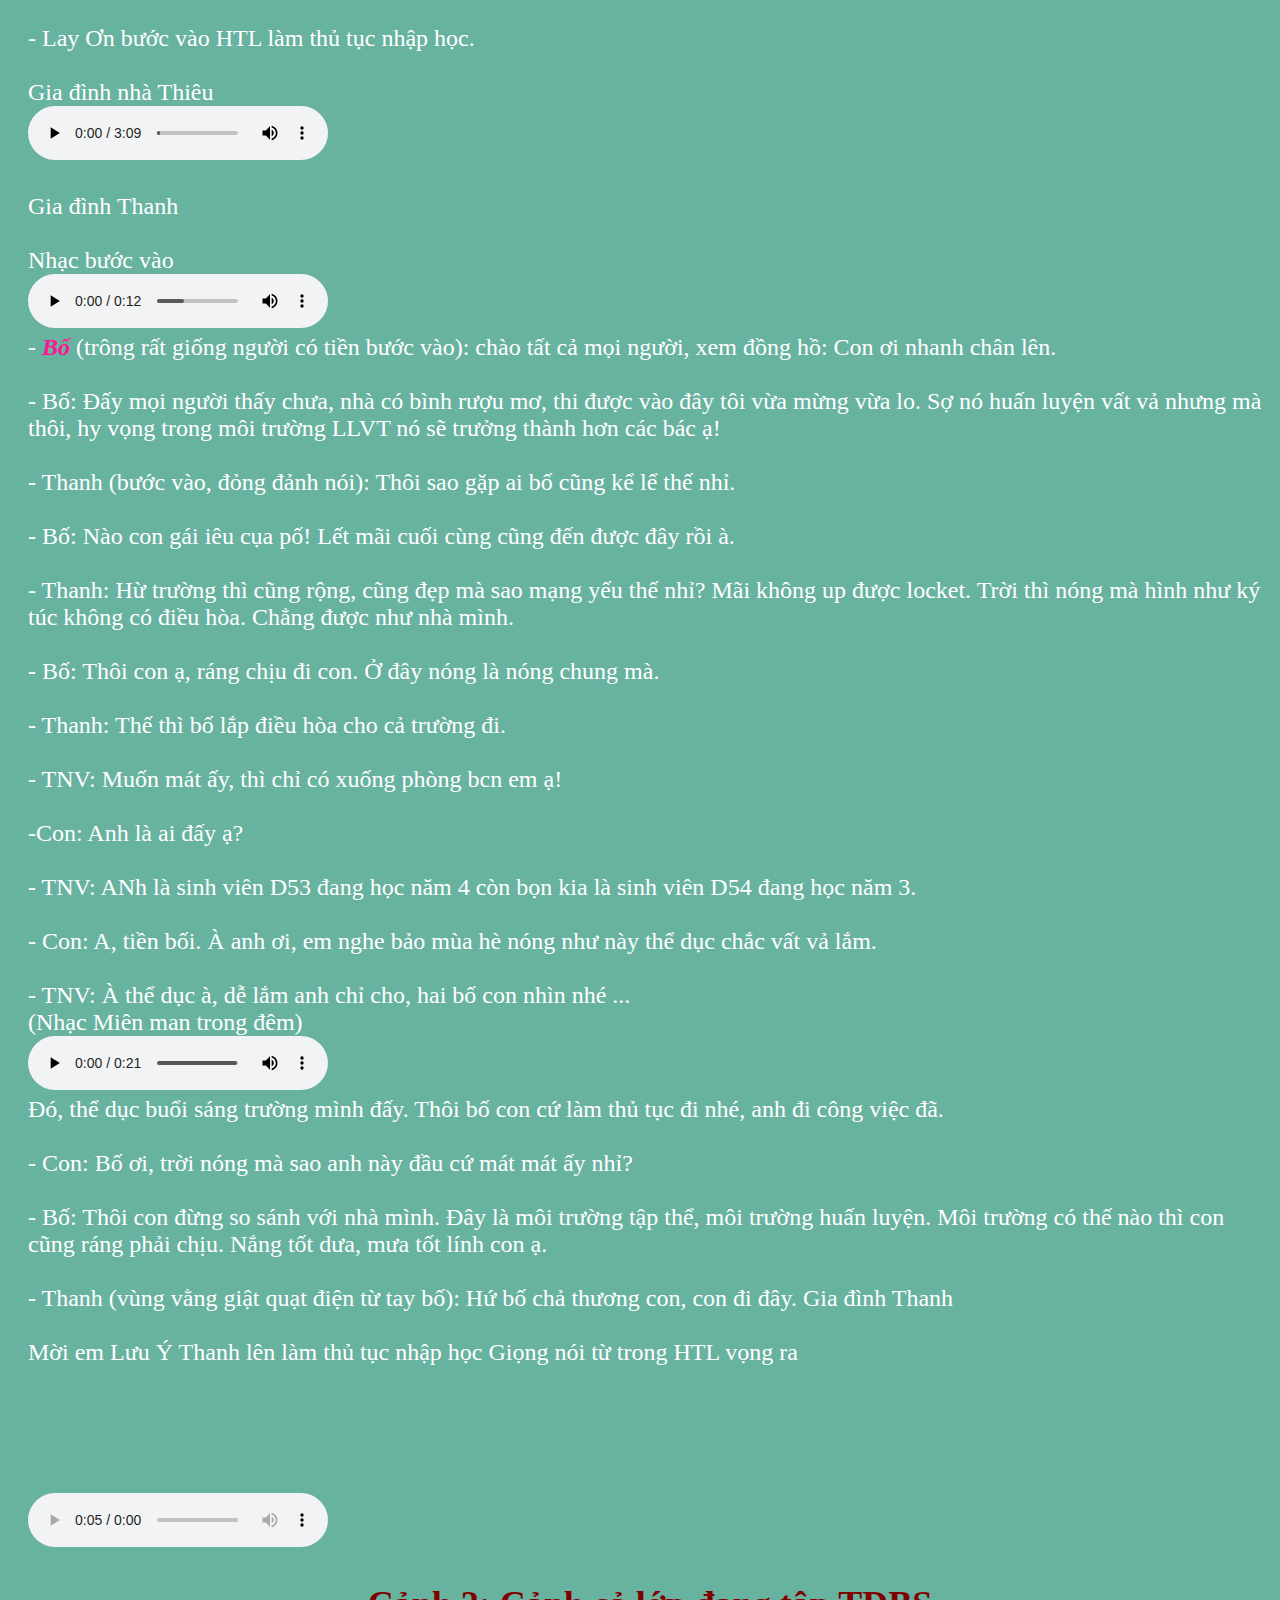
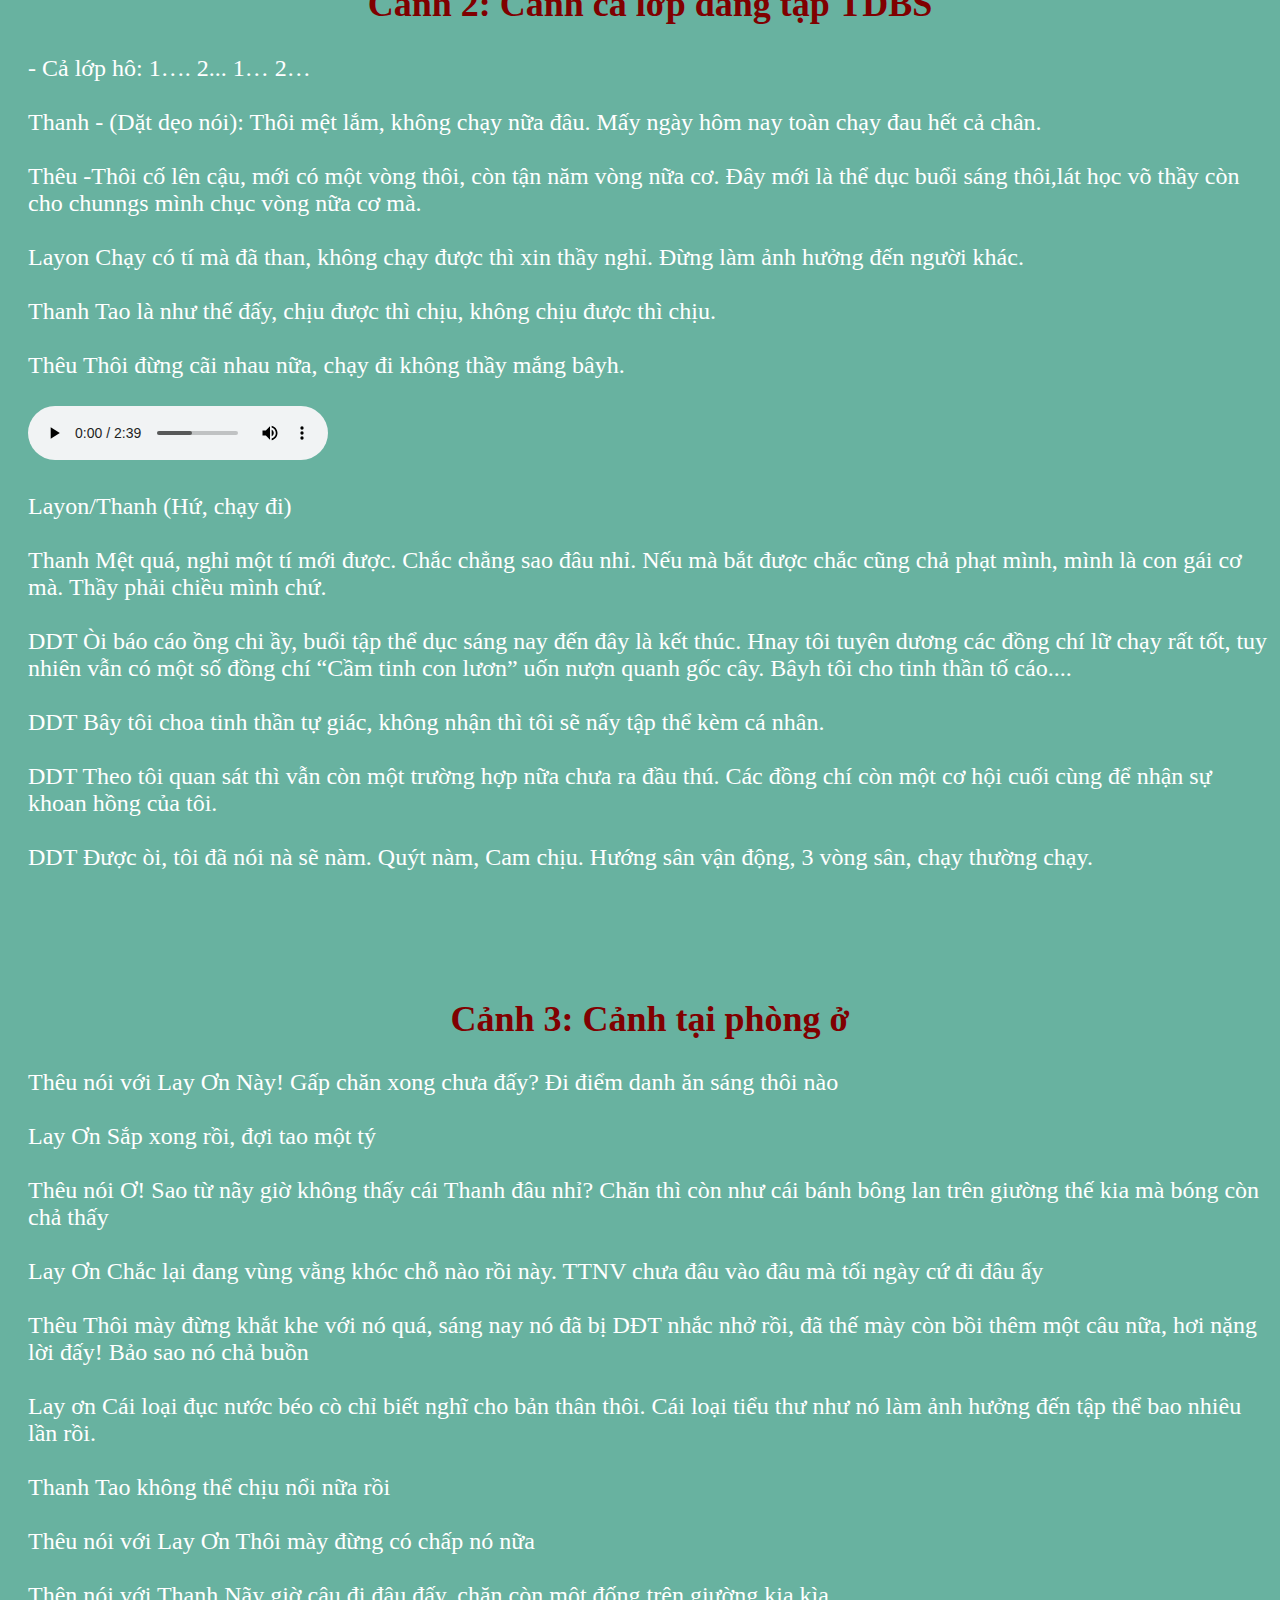
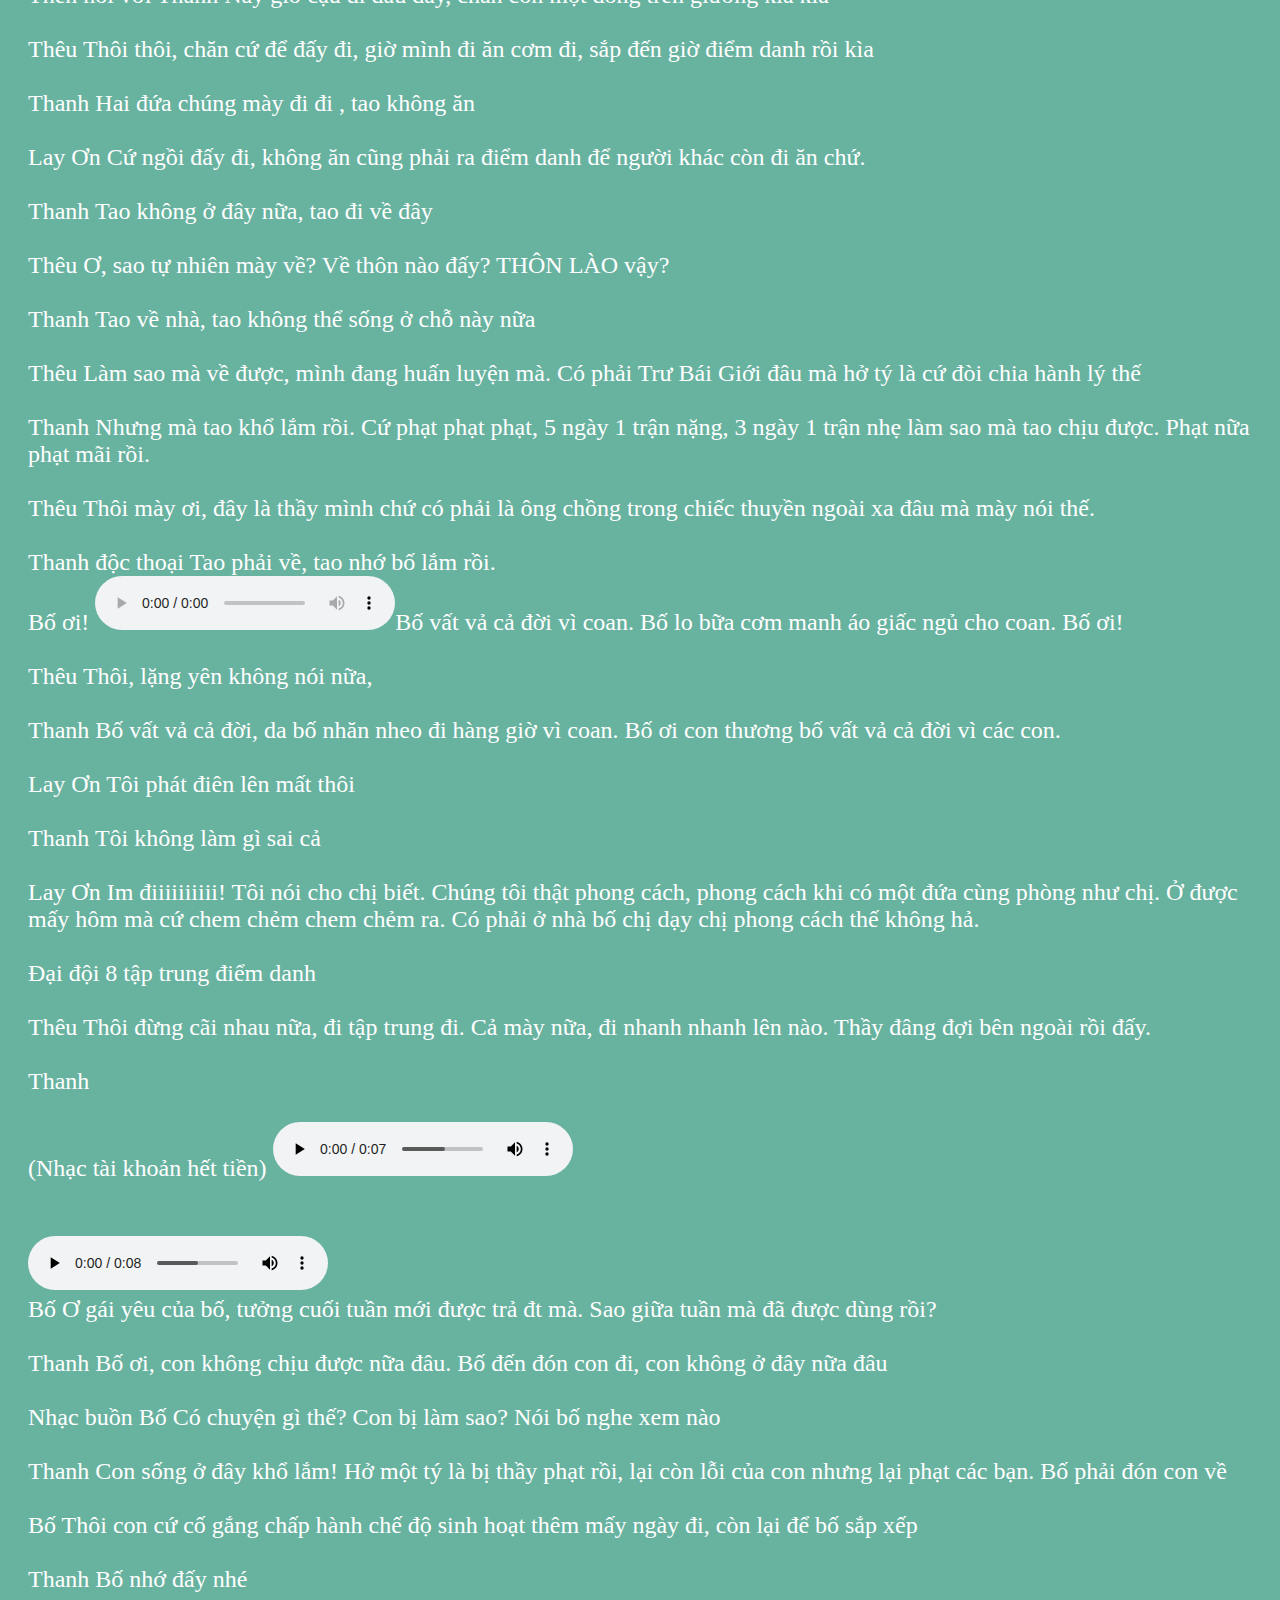
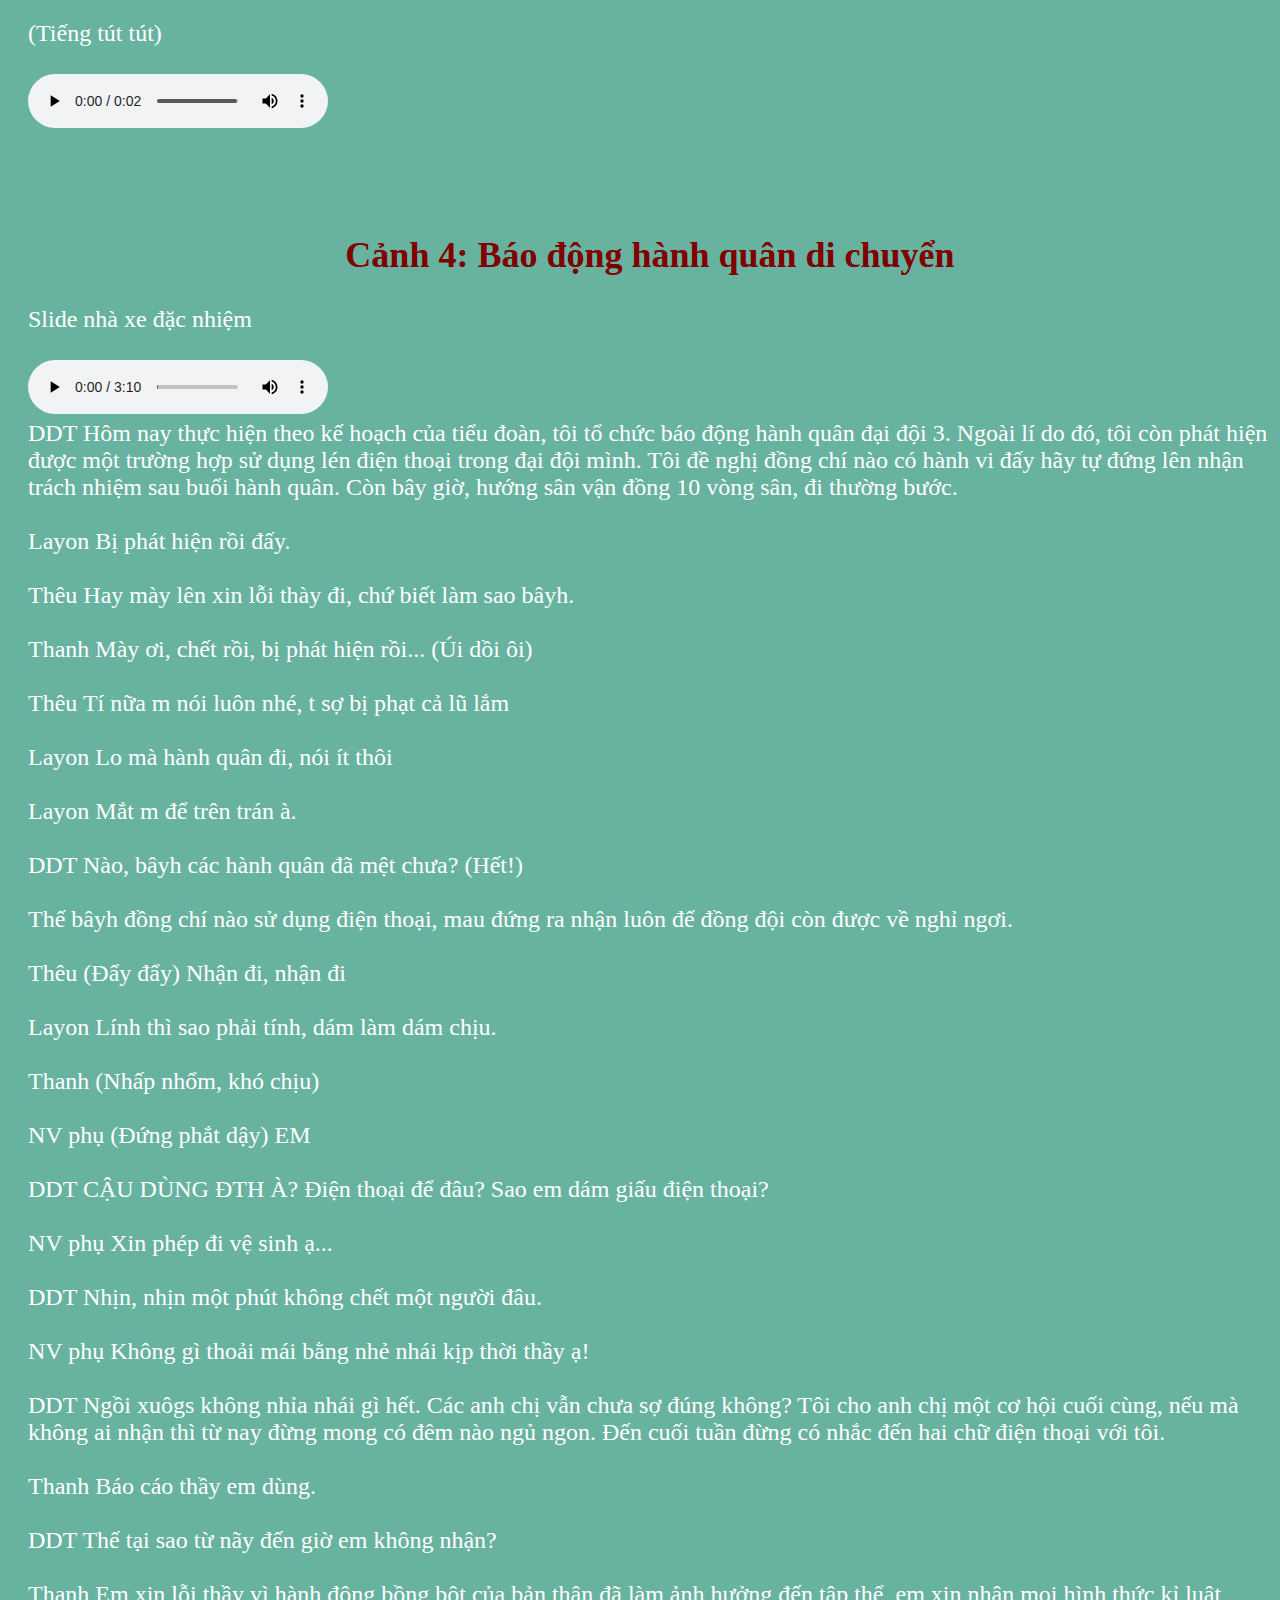
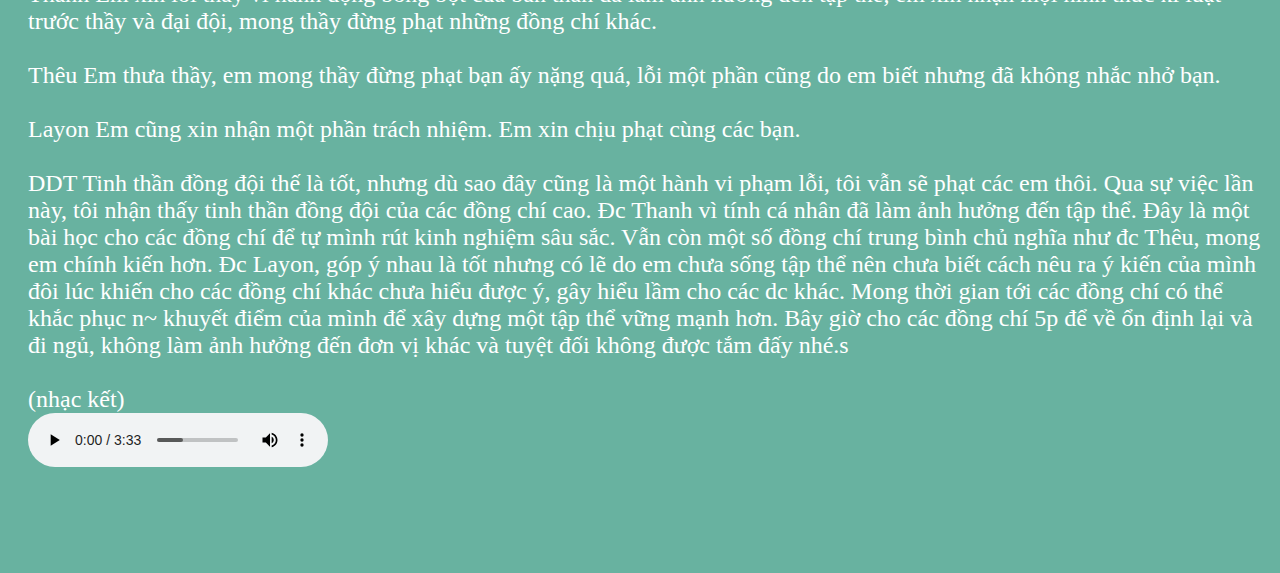
==== commit 3db479a6: "h" ====
--- a/kichChinh/kich.html
+++ b/kichChinh/kich.html
@@ -4,7 +4,7 @@
     <meta charset="UTF-8">
     <meta http-equiv="X-UA-Compatible" content="IE=edge">
     <meta name="viewport" content="width=device-width, initial-scale=1.0">
-    <title>KichTet</title>
+    <title>Kich</title>
     <link rel="stylesheet" href="../style/style.css">
 </head>
 <body>
